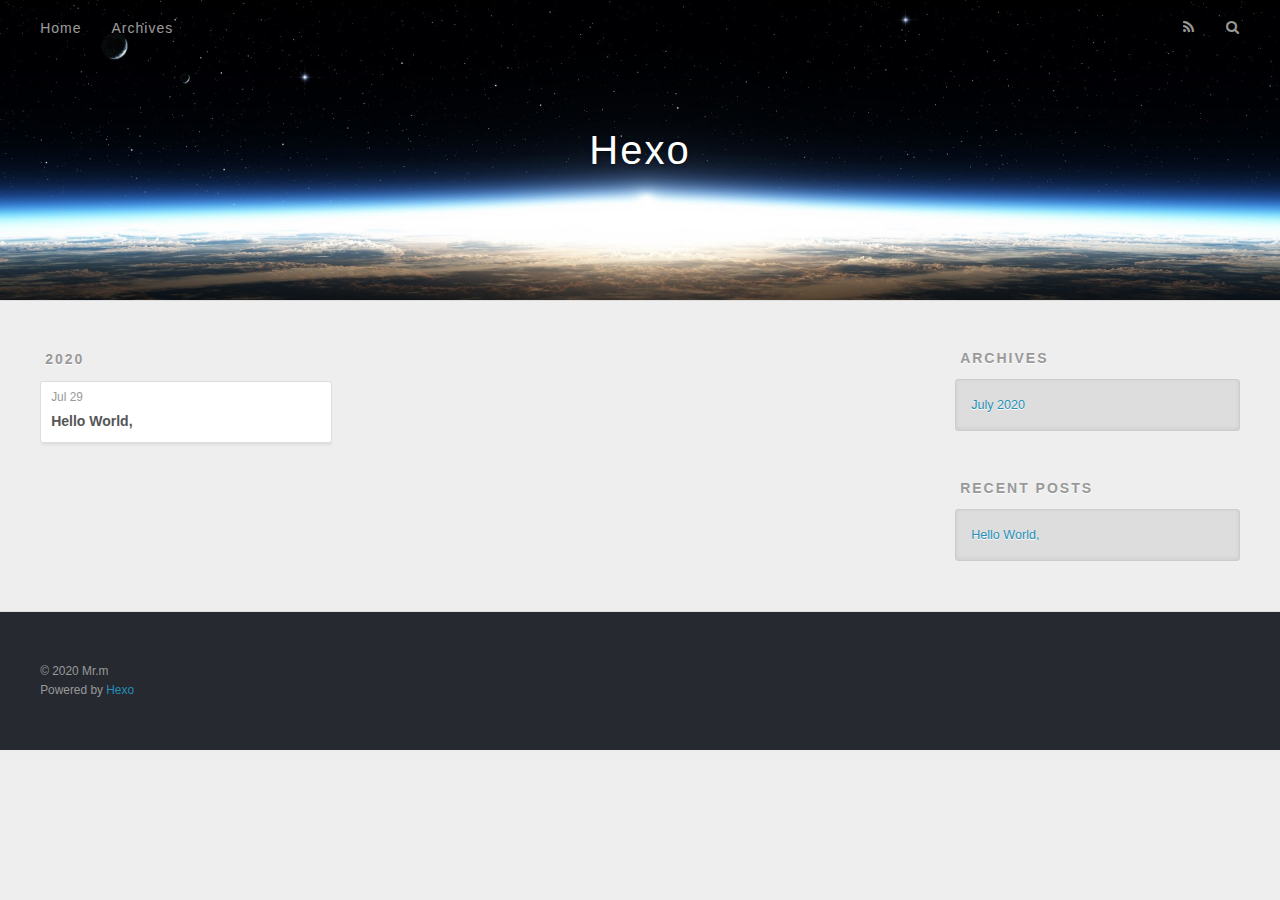
==== archives/index.html @ 8d9352c8 "Site updated: 2020-07-29 03:21:25" ====
<!DOCTYPE html>
<html>
<head>
  <meta charset="utf-8">
  

  
  <title>Archives | Hexo</title>
  <meta name="viewport" content="width=device-width, initial-scale=1, maximum-scale=1">
  <meta property="og:type" content="website">
<meta property="og:title" content="Hexo">
<meta property="og:url" content="http://physic-zz.github.io/archives/index.html">
<meta property="og:site_name" content="Hexo">
<meta property="og:locale" content="en_US">
<meta property="article:author" content="Mr.m">
<meta name="twitter:card" content="summary">
  
    <link rel="alternate" href="/atom.xml" title="Hexo" type="application/atom+xml">
  
  
    <link rel="icon" href="/favicon.png">
  
  
    <link href="//fonts.googleapis.com/css?family=Source+Code+Pro" rel="stylesheet" type="text/css">
  
  
<link rel="stylesheet" href="/css/style.css">

<meta name="generator" content="Hexo 4.2.1"></head>

<body>
  <div id="container">
    <div id="wrap">
      <header id="header">
  <div id="banner"></div>
  <div id="header-outer" class="outer">
    <div id="header-title" class="inner">
      <h1 id="logo-wrap">
        <a href="/" id="logo">Hexo</a>
      </h1>
      
    </div>
    <div id="header-inner" class="inner">
      <nav id="main-nav">
        <a id="main-nav-toggle" class="nav-icon"></a>
        
          <a class="main-nav-link" href="/">Home</a>
        
          <a class="main-nav-link" href="/archives">Archives</a>
        
      </nav>
      <nav id="sub-nav">
        
          <a id="nav-rss-link" class="nav-icon" href="/atom.xml" title="RSS Feed"></a>
        
        <a id="nav-search-btn" class="nav-icon" title="Search"></a>
      </nav>
      <div id="search-form-wrap">
        <form action="//google.com/search" method="get" accept-charset="UTF-8" class="search-form"><input type="search" name="q" class="search-form-input" placeholder="Search"><button type="submit" class="search-form-submit">&#xF002;</button><input type="hidden" name="sitesearch" value="http://physic-zz.github.io"></form>
      </div>
    </div>
  </div>
</header>
      <div class="outer">
        <section id="main">
  
  
    
    
      
      
      <section class="archives-wrap">
        <div class="archive-year-wrap">
          <a href="/archives/2020" class="archive-year">2020</a>
        </div>
        <div class="archives">
    
    <article class="archive-article archive-type-post">
  <div class="archive-article-inner">
    <header class="archive-article-header">
      <a href="/2020/07/29/hello-world/" class="archive-article-date">
  <time datetime="2020-07-28T18:46:45.757Z" itemprop="datePublished">Jul 29</time>
</a>
      
  
    <h1 itemprop="name">
      <a class="archive-article-title" href="/2020/07/29/hello-world/">Hello World,</a>
    </h1>
  

    </header>
  </div>
</article>
  
  
    </div></section>
  


</section>
        
          <aside id="sidebar">
  
    

  
    

  
    
  
    
  <div class="widget-wrap">
    <h3 class="widget-title">Archives</h3>
    <div class="widget">
      <ul class="archive-list"><li class="archive-list-item"><a class="archive-list-link" href="/archives/2020/07/">July 2020</a></li></ul>
    </div>
  </div>


  
    
  <div class="widget-wrap">
    <h3 class="widget-title">Recent Posts</h3>
    <div class="widget">
      <ul>
        
          <li>
            <a href="/2020/07/29/hello-world/">Hello World,</a>
          </li>
        
      </ul>
    </div>
  </div>

  
</aside>
        
      </div>
      <footer id="footer">
  
  <div class="outer">
    <div id="footer-info" class="inner">
      &copy; 2020 Mr.m<br>
      Powered by <a href="http://hexo.io/" target="_blank">Hexo</a>
    </div>
  </div>
</footer>
    </div>
    <nav id="mobile-nav">
  
    <a href="/" class="mobile-nav-link">Home</a>
  
    <a href="/archives" class="mobile-nav-link">Archives</a>
  
</nav>
    

<script src="//ajax.googleapis.com/ajax/libs/jquery/2.0.3/jquery.min.js"></script>


  
<link rel="stylesheet" href="/fancybox/jquery.fancybox.css">

  
<script src="/fancybox/jquery.fancybox.pack.js"></script>




<script src="/js/script.js"></script>




  </div>
</body>
</html>
---- css/style.css ----
body {
  width: 100%;
}
body:before,
body:after {
  content: "";
  display: table;
}
body:after {
  clear: both;
}
html,
body,
div,
span,
applet,
object,
iframe,
h1,
h2,
h3,
h4,
h5,
h6,
p,
blockquote,
pre,
a,
abbr,
acronym,
address,
big,
cite,
code,
del,
dfn,
em,
img,
ins,
kbd,
q,
s,
samp,
small,
strike,
strong,
sub,
sup,
tt,
var,
dl,
dt,
dd,
ol,
ul,
li,
fieldset,
form,
label,
legend,
table,
caption,
tbody,
tfoot,
thead,
tr,
th,
td {
  margin: 0;
  padding: 0;
  border: 0;
  outline: 0;
  font-weight: inherit;
  font-style: inherit;
  font-family: inherit;
  font-size: 100%;
  vertical-align: baseline;
}
body {
  line-height: 1;
  color: #000;
  background: #fff;
}
ol,
ul {
  list-style: none;
}
table {
  border-collapse: separate;
  border-spacing: 0;
  vertical-align: middle;
}
caption,
th,
td {
  text-align: left;
  font-weight: normal;
  vertical-align: middle;
}
a img {
  border: none;
}
input,
button {
  margin: 0;
  padding: 0;
}
input::-moz-focus-inner,
button::-moz-focus-inner {
  border: 0;
  padding: 0;
}
@font-face {
  font-family: FontAwesome;
  font-style: normal;
  font-weight: normal;
  src: url("fonts/fontawesome-webfont.eot?v=#4.0.3");
  src: url("fonts/fontawesome-webfont.eot?#iefix&v=#4.0.3") format("embedded-opentype"), url("fonts/fontawesome-webfont.woff?v=#4.0.3") format("woff"), url("fonts/fontawesome-webfont.ttf?v=#4.0.3") format("truetype"), url("fonts/fontawesome-webfont.svg#fontawesomeregular?v=#4.0.3") format("svg");
}
html,
body,
#container {
  height: 100%;
}
body {
  background: #eee;
  font: 14px -apple-system, BlinkMacSystemFont, "Segoe UI", "Roboto", "Oxygen", "Ubuntu", "Cantarell", "Fira Sans", "Droid Sans", "Helvetica Neue", sans-serif;
  -webkit-text-size-adjust: 100%;
}
.outer {
  max-width: 1220px;
  margin: 0 auto;
  padding: 0 20px;
}
.outer:before,
.outer:after {
  content: "";
  display: table;
}
.outer:after {
  clear: both;
}
.inner {
  display: inline;
  float: left;
  width: 98.33333333333333%;
  margin: 0 0.833333333333333%;
}
.left,
.alignleft {
  float: left;
}
.right,
.alignright {
  float: right;
}
.clear {
  clear: both;
}
#container {
  position: relative;
}
.mobile-nav-on {
  overflow: hidden;
}
#wrap {
  height: 100%;
  width: 100%;
  position: absolute;
  top: 0;
  left: 0;
  -webkit-transition: 0.2s ease-out;
  -moz-transition: 0.2s ease-out;
  -ms-transition: 0.2s ease-out;
  transition: 0.2s ease-out;
  z-index: 1;
  background: #eee;
}
.mobile-nav-on #wrap {
  left: 280px;
}
@media screen and (min-width: 768px) {
  #main {
    display: inline;
    float: left;
    width: 73.33333333333333%;
    margin: 0 0.833333333333333%;
  }
}
.article-date,
.article-category-link,
.archive-year,
.widget-title {
  text-decoration: none;
  text-transform: uppercase;
  letter-spacing: 2px;
  color: #999;
  margin-bottom: 1em;
  margin-left: 5px;
  line-height: 1em;
  text-shadow: 0 1px #fff;
  font-weight: bold;
}
.article-inner,
.archive-article-inner {
  background: #fff;
  -webkit-box-shadow: 1px 2px 3px #ddd;
  box-shadow: 1px 2px 3px #ddd;
  border: 1px solid #ddd;
  border-radius: 3px;
}
.article-entry h1,
.widget h1 {
  font-size: 2em;
}
.article-entry h2,
.widget h2 {
  font-size: 1.5em;
}
.article-entry h3,
.widget h3 {
  font-size: 1.3em;
}
.article-entry h4,
.widget h4 {
  font-size: 1.2em;
}
.article-entry h5,
.widget h5 {
  font-size: 1em;
}
.article-entry h6,
.widget h6 {
  font-size: 1em;
  color: #999;
}
.article-entry hr,
.widget hr {
  border: 1px dashed #ddd;
}
.article-entry strong,
.widget strong {
  font-weight: bold;
}
.article-entry em,
.widget em,
.article-entry cite,
.widget cite {
  font-style: italic;
}
.article-entry sup,
.widget sup,
.article-entry sub,
.widget sub {
  font-size: 0.75em;
  line-height: 0;
  position: relative;
  vertical-align: baseline;
}
.article-entry sup,
.widget sup {
  top: -0.5em;
}
.article-entry sub,
.widget sub {
  bottom: -0.2em;
}
.article-entry small,
.widget small {
  font-size: 0.85em;
}
.article-entry acronym,
.widget acronym,
.article-entry abbr,
.widget abbr {
  border-bottom: 1px dotted;
}
.article-entry ul,
.widget ul,
.article-entry ol,
.widget ol,
.article-entry dl,
.widget dl {
  margin: 0 20px;
  line-height: 1.6em;
}
.article-entry ul ul,
.widget ul ul,
.article-entry ol ul,
.widget ol ul,
.article-entry ul ol,
.widget ul ol,
.article-entry ol ol,
.widget ol ol {
  margin-top: 0;
  margin-bottom: 0;
}
.article-entry ul,
.widget ul {
  list-style: disc;
}
.article-entry ol,
.widget ol {
  list-style: decimal;
}
.article-entry dt,
.widget dt {
  font-weight: bold;
}
#header {
  height: 300px;
  position: relative;
  border-bottom: 1px solid #ddd;
}
#header:before,
#header:after {
  content: "";
  position: absolute;
  left: 0;
  right: 0;
  height: 40px;
}
#header:before {
  top: 0;
  background: -webkit-linear-gradient(rgba(0,0,0,0.2), transparent);
  background: -moz-linear-gradient(rgba(0,0,0,0.2), transparent);
  background: -ms-linear-gradient(rgba(0,0,0,0.2), transparent);
  background: linear-gradient(rgba(0,0,0,0.2), transparent);
}
#header:after {
  bottom: 0;
  background: -webkit-linear-gradient(transparent, rgba(0,0,0,0.2));
  background: -moz-linear-gradient(transparent, rgba(0,0,0,0.2));
  background: -ms-linear-gradient(transparent, rgba(0,0,0,0.2));
  background: linear-gradient(transparent, rgba(0,0,0,0.2));
}
#header-outer {
  height: 100%;
  position: relative;
}
#header-inner {
  position: relative;
  overflow: hidden;
}
#banner {
  position: absolute;
  top: 0;
  left: 0;
  width: 100%;
  height: 100%;
  background: url("images/banner.jpg") center #000;
  -webkit-background-size: cover;
  -moz-background-size: cover;
  background-size: cover;
  z-index: -1;
}
#header-title {
  text-align: center;
  height: 40px;
  position: absolute;
  top: 50%;
  left: 0;
  margin-top: -20px;
}
#logo,
#subtitle {
  text-decoration: none;
  color: #fff;
  font-weight: 300;
  text-shadow: 0 1px 4px rgba(0,0,0,0.3);
}
#logo {
  font-size: 40px;
  line-height: 40px;
  letter-spacing: 2px;
}
#subtitle {
  font-size: 16px;
  line-height: 16px;
  letter-spacing: 1px;
}
#subtitle-wrap {
  margin-top: 16px;
}
#main-nav {
  float: left;
  margin-left: -15px;
}
.nav-icon,
.main-nav-link {
  float: left;
  color: #fff;
  opacity: 0.6;
  text-decoration: none;
  text-shadow: 0 1px rgba(0,0,0,0.2);
  -webkit-transition: opacity 0.2s;
  -moz-transition: opacity 0.2s;
  -ms-transition: opacity 0.2s;
  transition: opacity 0.2s;
  display: block;
  padding: 20px 15px;
}
.nav-icon:hover,
.main-nav-link:hover {
  opacity: 1;
}
.nav-icon {
  font-family: FontAwesome;
  text-align: center;
  font-size: 14px;
  width: 14px;
  height: 14px;
  padding: 20px 15px;
  position: relative;
  cursor: pointer;
}
.main-nav-link {
  font-weight: 300;
  letter-spacing: 1px;
}
@media screen and (max-width: 479px) {
  .main-nav-link {
    display: none;
  }
}
#main-nav-toggle {
  display: none;
}
#main-nav-toggle:before {
  content: "\f0c9";
}
@media screen and (max-width: 479px) {
  #main-nav-toggle {
    display: block;
  }
}
#sub-nav {
  float: right;
  margin-right: -15px;
}
#nav-rss-link:before {
  content: "\f09e";
}
#nav-search-btn:before {
  content: "\f002";
}
#search-form-wrap {
  position: absolute;
  top: 15px;
  width: 150px;
  height: 30px;
  right: -150px;
  opacity: 0;
  -webkit-transition: 0.2s ease-out;
  -moz-transition: 0.2s ease-out;
  -ms-transition: 0.2s ease-out;
  transition: 0.2s ease-out;
}
#search-form-wrap.on {
  opacity: 1;
  right: 0;
}
@media screen and (max-width: 479px) {
  #search-form-wrap {
    width: 100%;
    right: -100%;
  }
}
.search-form {
  position: absolute;
  top: 0;
  left: 0;
  right: 0;
  background: #fff;
  padding: 5px 15px;
  border-radius: 15px;
  -webkit-box-shadow: 0 0 10px rgba(0,0,0,0.3);
  box-shadow: 0 0 10px rgba(0,0,0,0.3);
}
.search-form-input {
  border: none;
  background: none;
  color: #555;
  width: 100%;
  font: 13px -apple-system, BlinkMacSystemFont, "Segoe UI", "Roboto", "Oxygen", "Ubuntu", "Cantarell", "Fira Sans", "Droid Sans", "Helvetica Neue", sans-serif;
  outline: none;
}
.search-form-input::-webkit-search-results-decoration,
.search-form-input::-webkit-search-cancel-button {
  -webkit-appearance: none;
}
.search-form-submit {
  position: absolute;
  top: 50%;
  right: 10px;
  margin-top: -7px;
  font: 13px FontAwesome;
  border: none;
  background: none;
  color: #bbb;
  cursor: pointer;
}
.search-form-submit:hover,
.search-form-submit:focus {
  color: #777;
}
.article {
  margin: 50px 0;
}
.article-inner {
  overflow: hidden;
}
.article-meta:before,
.article-meta:after {
  content: "";
  display: table;
}
.article-meta:after {
  clear: both;
}
.article-date {
  float: left;
}
.article-category {
  float: left;
  line-height: 1em;
  color: #ccc;
  text-shadow: 0 1px #fff;
  margin-left: 8px;
}
.article-category:before {
  content: "\2022";
}
.article-category-link {
  margin: 0 12px 1em;
}
.article-header {
  padding: 20px 20px 0;
}
.article-title {
  text-decoration: none;
  font-size: 2em;
  font-weight: bold;
  color: #555;
  line-height: 1.1em;
  -webkit-transition: color 0.2s;
  -moz-transition: color 0.2s;
  -ms-transition: color 0.2s;
  transition: color 0.2s;
}
a.article-title:hover {
  color: #258fb8;
}
.article-entry {
  color: #555;
  padding: 0 20px;
}
.article-entry:before,
.article-entry:after {
  content: "";
  display: table;
}
.article-entry:after {
  clear: both;
}
.article-entry p,
.article-entry table {
  line-height: 1.6em;
  margin: 1.6em 0;
}
.article-entry h1,
.article-entry h2,
.article-entry h3,
.article-entry h4,
.article-entry h5,
.article-entry h6 {
  font-weight: bold;
}
.article-entry h1,
.article-entry h2,
.article-entry h3,
.article-entry h4,
.article-entry h5,
.article-entry h6 {
  line-height: 1.1em;
  margin: 1.1em 0;
}
.article-entry a {
  color: #258fb8;
  text-decoration: none;
}
.article-entry a:hover {
  text-decoration: underline;
}
.article-entry ul,
.article-entry ol,
.article-entry dl {
  margin-top: 1.6em;
  margin-bottom: 1.6em;
}
.article-entry img,
.article-entry video {
  max-width: 100%;
  height: auto;
  display: block;
  margin: auto;
}
.article-entry iframe {
  border: none;
}
.article-entry table {
  width: 100%;
  border-collapse: collapse;
  border-spacing: 0;
}
.article-entry th {
  font-weight: bold;
  border-bottom: 3px solid #ddd;
  padding-bottom: 0.5em;
}
.article-entry td {
  border-bottom: 1px solid #ddd;
  padding: 10px 0;
}
.article-entry blockquote {
  font-family: Georgia, "Times New Roman", serif;
  font-size: 1.4em;
  margin: 1.6em 20px;
  text-align: center;
}
.article-entry blockquote footer {
  font-size: 14px;
  margin: 1.6em 0;
  font-family: -apple-system, BlinkMacSystemFont, "Segoe UI", "Roboto", "Oxygen", "Ubuntu", "Cantarell", "Fira Sans", "Droid Sans", "Helvetica Neue", sans-serif;
}
.article-entry blockquote footer cite:before {
  content: "—";
  padding: 0 0.5em;
}
.article-entry .pullquote {
  text-align: left;
  width: 45%;
  margin: 0;
}
.article-entry .pullquote.left {
  margin-left: 0.5em;
  margin-right: 1em;
}
.article-entry .pullquote.right {
  margin-right: 0.5em;
  margin-left: 1em;
}
.article-entry .caption {
  color: #999;
  display: block;
  font-size: 0.9em;
  margin-top: 0.5em;
  position: relative;
  text-align: center;
}
.article-entry .video-container {
  position: relative;
  padding-top: 56.25%;
  height: 0;
  overflow: hidden;
}
.article-entry .video-container iframe,
.article-entry .video-container object,
.article-entry .video-container embed {
  position: absolute;
  top: 0;
  left: 0;
  width: 100%;
  height: 100%;
  margin-top: 0;
}
.article-more-link a {
  display: inline-block;
  line-height: 1em;
  padding: 6px 15px;
  border-radius: 15px;
  background: #eee;
  color: #999;
  text-shadow: 0 1px #fff;
  text-decoration: none;
}
.article-more-link a:hover {
  background: #258fb8;
  color: #fff;
  text-decoration: none;
  text-shadow: 0 1px #1e7293;
}
.article-footer {
  font-size: 0.85em;
  line-height: 1.6em;
  border-top: 1px solid #ddd;
  padding-top: 1.6em;
  margin: 0 20px 20px;
}
.article-footer:before,
.article-footer:after {
  content: "";
  display: table;
}
.article-footer:after {
  clear: both;
}
.article-footer a {
  color: #999;
  text-decoration: none;
}
.article-footer a:hover {
  color: #555;
}
.article-tag-list-item {
  float: left;
  margin-right: 10px;
}
.article-tag-list-link:before {
  content: "#";
}
.article-comment-link {
  float: right;
}
.article-comment-link:before {
  content: "\f075";
  font-family: FontAwesome;
  padding-right: 8px;
}
.article-share-link {
  cursor: pointer;
  float: right;
  margin-left: 20px;
}
.article-share-link:before {
  content: "\f064";
  font-family: FontAwesome;
  padding-right: 6px;
}
#article-nav {
  position: relative;
}
#article-nav:before,
#article-nav:after {
  content: "";
  display: table;
}
#article-nav:after {
  clear: both;
}
@media screen and (min-width: 768px) {
  #article-nav {
    margin: 50px 0;
  }
  #article-nav:before {
    width: 8px;
    height: 8px;
    position: absolute;
    top: 50%;
    left: 50%;
    margin-top: -4px;
    margin-left: -4px;
    content: "";
    border-radius: 50%;
    background: #ddd;
    -webkit-box-shadow: 0 1px 2px #fff;
    box-shadow: 0 1px 2px #fff;
  }
}
.article-nav-link-wrap {
  text-decoration: none;
  text-shadow: 0 1px #fff;
  color: #999;
  -webkit-box-sizing: border-box;
  -moz-box-sizing: border-box;
  box-sizing: border-box;
  margin-top: 50px;
  text-align: center;
  display: block;
}
.article-nav-link-wrap:hover {
  color: #555;
}
@media screen and (min-width: 768px) {
  .article-nav-link-wrap {
    width: 50%;
    margin-top: 0;
  }
}
@media screen and (min-width: 768px) {
  #article-nav-newer {
    float: left;
    text-align: right;
    padding-right: 20px;
  }
}
@media screen and (min-width: 768px) {
  #article-nav-older {
    float: right;
    text-align: left;
    padding-left: 20px;
  }
}
.article-nav-caption {
  text-transform: uppercase;
  letter-spacing: 2px;
  color: #ddd;
  line-height: 1em;
  font-weight: bold;
}
#article-nav-newer .article-nav-caption {
  margin-right: -2px;
}
.article-nav-title {
  font-size: 0.85em;
  line-height: 1.6em;
  margin-top: 0.5em;
}
.article-share-box {
  position: absolute;
  display: none;
  background: #fff;
  -webkit-box-shadow: 1px 2px 10px rgba(0,0,0,0.2);
  box-shadow: 1px 2px 10px rgba(0,0,0,0.2);
  border-radius: 3px;
  margin-left: -145px;
  overflow: hidden;
  z-index: 1;
}
.article-share-box.on {
  display: block;
}
.article-share-input {
  width: 100%;
  background: none;
  -webkit-box-sizing: border-box;
  -moz-box-sizing: border-box;
  box-sizing: border-box;
  font: 14px -apple-system, BlinkMacSystemFont, "Segoe UI", "Roboto", "Oxygen", "Ubuntu", "Cantarell", "Fira Sans", "Droid Sans", "Helvetica Neue", sans-serif;
  padding: 0 15px;
  color: #555;
  outline: none;
  border: 1px solid #ddd;
  border-radius: 3px 3px 0 0;
  height: 36px;
  line-height: 36px;
}
.article-share-links {
  background: #eee;
}
.article-share-links:before,
.article-share-links:after {
  content: "";
  display: table;
}
.article-share-links:after {
  clear: both;
}
.article-share-twitter,
.article-share-facebook,
.article-share-pinterest,
.article-share-google {
  width: 50px;
  height: 36px;
  display: block;
  float: left;
  position: relative;
  color: #999;
  text-shadow: 0 1px #fff;
}
.article-share-twitter:before,
.article-share-facebook:before,
.article-share-pinterest:before,
.article-share-google:before {
  font-size: 20px;
  font-family: FontAwesome;
  width: 20px;
  height: 20px;
  position: absolute;
  top: 50%;
  left: 50%;
  margin-top: -10px;
  margin-left: -10px;
  text-align: center;
}
.article-share-twitter:hover,
.article-share-facebook:hover,
.article-share-pinterest:hover,
.article-share-google:hover {
  color: #fff;
}
.article-share-twitter:before {
  content: "\f099";
}
.article-share-twitter:hover {
  background: #00aced;
  text-shadow: 0 1px #008abe;
}
.article-share-facebook:before {
  content: "\f09a";
}
.article-share-facebook:hover {
  background: #3b5998;
  text-shadow: 0 1px #2f477a;
}
.article-share-pinterest:before {
  content: "\f0d2";
}
.article-share-pinterest:hover {
  background: #cb2027;
  text-shadow: 0 1px #a21a1f;
}
.article-share-google:before {
  content: "\f0d5";
}
.article-share-google:hover {
  background: #dd4b39;
  text-shadow: 0 1px #be3221;
}
.article-gallery {
  background: #000;
  position: relative;
}
.article-gallery-photos {
  position: relative;
  overflow: hidden;
}
.article-gallery-img {
  display: none;
  max-width: 100%;
}
.article-gallery-img:first-child {
  display: block;
}
.article-gallery-img.loaded {
  position: absolute;
  display: block;
}
.article-gallery-img img {
  display: block;
  max-width: 100%;
  margin: 0 auto;
}
#comments {
  background: #fff;
  -webkit-box-shadow: 1px 2px 3px #ddd;
  box-shadow: 1px 2px 3px #ddd;
  padding: 20px;
  border: 1px solid #ddd;
  border-radius: 3px;
  margin: 50px 0;
}
#comments a {
  color: #258fb8;
}
.archives-wrap {
  margin: 50px 0;
}
.archives:before,
.archives:after {
  content: "";
  display: table;
}
.archives:after {
  clear: both;
}
.archive-year-wrap {
  margin-bottom: 1em;
}
.archives {
  -webkit-column-gap: 10px;
  -moz-column-gap: 10px;
  column-gap: 10px;
}
@media screen and (min-width: 480px) and (max-width: 767px) {
  .archives {
    -webkit-column-count: 2;
    -moz-column-count: 2;
    column-count: 2;
  }
}
@media screen and (min-width: 768px) {
  .archives {
    -webkit-column-count: 3;
    -moz-column-count: 3;
    column-count: 3;
  }
}
.archive-article {
  -webkit-column-break-inside: avoid;
  page-break-inside: avoid;
  overflow: hidden;
  break-inside: avoid-column;
}
.archive-article-inner {
  padding: 10px;
  margin-bottom: 15px;
}
.archive-article-title {
  text-decoration: none;
  font-weight: bold;
  color: #555;
  -webkit-transition: color 0.2s;
  -moz-transition: color 0.2s;
  -ms-transition: color 0.2s;
  transition: color 0.2s;
  line-height: 1.6em;
}
.archive-article-title:hover {
  color: #258fb8;
}
.archive-article-footer {
  margin-top: 1em;
}
.archive-article-date {
  color: #999;
  text-decoration: none;
  font-size: 0.85em;
  line-height: 1em;
  margin-bottom: 0.5em;
  display: block;
}
#page-nav {
  margin: 50px auto;
  background: #fff;
  -webkit-box-shadow: 1px 2px 3px #ddd;
  box-shadow: 1px 2px 3px #ddd;
  border: 1px solid #ddd;
  border-radius: 3px;
  text-align: center;
  color: #999;
  overflow: hidden;
}
#page-nav:before,
#page-nav:after {
  content: "";
  display: table;
}
#page-nav:after {
  clear: both;
}
#page-nav a,
#page-nav span {
  padding: 10px 20px;
  line-height: 1;
  height: 2ex;
}
#page-nav a {
  color: #999;
  text-decoration: none;
}
#page-nav a:hover {
  background: #999;
  color: #fff;
}
#page-nav .prev {
  float: left;
}
#page-nav .next {
  float: right;
}
#page-nav .page-number {
  display: inline-block;
}
@media screen and (max-width: 479px) {
  #page-nav .page-number {
    display: none;
  }
}
#page-nav .current {
  color: #555;
  font-weight: bold;
}
#page-nav .space {
  color: #ddd;
}
#footer {
  background: #262a30;
  padding: 50px 0;
  border-top: 1px solid #ddd;
  color: #999;
}
#footer a {
  color: #258fb8;
  text-decoration: none;
}
#footer a:hover {
  text-decoration: underline;
}
#footer-info {
  line-height: 1.6em;
  font-size: 0.85em;
}
.article-entry pre,
.article-entry .highlight {
  background: #2d2d2d;
  margin: 0 -20px;
  padding: 15px 20px;
  border-style: solid;
  border-color: #ddd;
  border-width: 1px 0;
  overflow: auto;
  color: #ccc;
  line-height: 22.400000000000002px;
}
.article-entry .highlight .gutter pre,
.article-entry .gist .gist-file .gist-data .line-numbers {
  color: #666;
  font-size: 0.85em;
}
.article-entry pre,
.article-entry code {
  font-family: "Source Code Pro", Consolas, Monaco, Menlo, Consolas, monospace;
}
.article-entry code {
  background: #eee;
  text-shadow: 0 1px #fff;
  padding: 0 0.3em;
}
.article-entry pre code {
  background: none;
  text-shadow: none;
  padding: 0;
}
.article-entry .highlight pre {
  border: none;
  margin: 0;
  padding: 0;
}
.article-entry .highlight table {
  margin: 0;
  width: auto;
}
.article-entry .highlight td {
  border: none;
  padding: 0;
}
.article-entry .highlight figcaption {
  font-size: 0.85em;
  color: #999;
  line-height: 1em;
  margin-bottom: 1em;
}
.article-entry .highlight figcaption:before,
.article-entry .highlight figcaption:after {
  content: "";
  display: table;
}
.article-entry .highlight figcaption:after {
  clear: both;
}
.article-entry .highlight figcaption a {
  float: right;
}
.article-entry .highlight .gutter pre {
  text-align: right;
  padding-right: 20px;
}
.article-entry .highlight .line {
  height: 22.400000000000002px;
}
.article-entry .highlight .line.marked {
  background: #515151;
}
.article-entry .gist {
  margin: 0 -20px;
  border-style: solid;
  border-color: #ddd;
  border-width: 1px 0;
  background: #2d2d2d;
  padding: 15px 20px 15px 0;
}
.article-entry .gist .gist-file {
  border: none;
  font-family: "Source Code Pro", Consolas, Monaco, Menlo, Consolas, monospace;
  margin: 0;
}
.article-entry .gist .gist-file .gist-data {
  background: none;
  border: none;
}
.article-entry .gist .gist-file .gist-data .line-numbers {
  background: none;
  border: none;
  padding: 0 20px 0 0;
}
.article-entry .gist .gist-file .gist-data .line-data {
  padding: 0 !important;
}
.article-entry .gist .gist-file .highlight {
  margin: 0;
  padding: 0;
  border: none;
}
.article-entry .gist .gist-file .gist-meta {
  background: #2d2d2d;
  color: #999;
  font: 0.85em -apple-system, BlinkMacSystemFont, "Segoe UI", "Roboto", "Oxygen", "Ubuntu", "Cantarell", "Fira Sans", "Droid Sans", "Helvetica Neue", sans-serif;
  text-shadow: 0 0;
  padding: 0;
  margin-top: 1em;
  margin-left: 20px;
}
.article-entry .gist .gist-file .gist-meta a {
  color: #258fb8;
  font-weight: normal;
}
.article-entry .gist .gist-file .gist-meta a:hover {
  text-decoration: underline;
}
pre .comment,
pre .title {
  color: #999;
}
pre .variable,
pre .attribute,
pre .tag,
pre .regexp,
pre .ruby .constant,
pre .xml .tag .title,
pre .xml .pi,
pre .xml .doctype,
pre .html .doctype,
pre .css .id,
pre .css .class,
pre .css .pseudo {
  color: #f2777a;
}
pre .number,
pre .preprocessor,
pre .built_in,
pre .literal,
pre .params,
pre .constant {
  color: #f99157;
}
pre .class,
pre .ruby .class .title,
pre .css .rules .attribute {
  color: #9c9;
}
pre .string,
pre .value,
pre .inheritance,
pre .header,
pre .ruby .symbol,
pre .xml .cdata {
  color: #9c9;
}
pre .css .hexcolor {
  color: #6cc;
}
pre .function,
pre .python .decorator,
pre .python .title,
pre .ruby .function .title,
pre .ruby .title .keyword,
pre .perl .sub,
pre .javascript .title,
pre .coffeescript .title {
  color: #69c;
}
pre .keyword,
pre .javascript .function {
  color: #c9c;
}
@media screen and (max-width: 479px) {
  #mobile-nav {
    position: absolute;
    top: 0;
    left: 0;
    width: 280px;
    height: 100%;
    background: #191919;
    border-right: 1px solid #fff;
  }
}
@media screen and (max-width: 479px) {
  .mobile-nav-link {
    display: block;
    color: #999;
    text-decoration: none;
    padding: 15px 20px;
    font-weight: bold;
  }
  .mobile-nav-link:hover {
    color: #fff;
  }
}
@media screen and (min-width: 768px) {
  #sidebar {
    display: inline;
    float: left;
    width: 23.333333333333332%;
    margin: 0 0.833333333333333%;
  }
}
.widget-wrap {
  margin: 50px 0;
}
.widget {
  color: #777;
  text-shadow: 0 1px #fff;
  background: #ddd;
  -webkit-box-shadow: 0 -1px 4px #ccc inset;
  box-shadow: 0 -1px 4px #ccc inset;
  border: 1px solid #ccc;
  padding: 15px;
  border-radius: 3px;
}
.widget a {
  color: #258fb8;
  text-decoration: none;
}
.widget a:hover {
  text-decoration: underline;
}
.widget ul ul,
.widget ol ul,
.widget dl ul,
.widget ul ol,
.widget ol ol,
.widget dl ol,
.widget ul dl,
.widget ol dl,
.widget dl dl {
  margin-left: 15px;
  list-style: disc;
}
.widget {
  line-height: 1.6em;
  word-wrap: break-word;
  font-size: 0.9em;
}
.widget ul,
.widget ol {
  list-style: none;
  margin: 0;
}
.widget ul ul,
.widget ol ul,
.widget ul ol,
.widget ol ol {
  margin: 0 20px;
}
.widget ul ul,
.widget ol ul {
  list-style: disc;
}
.widget ul ol,
.widget ol ol {
  list-style: decimal;
}
.category-list-count,
.tag-list-count,
.archive-list-count {
  padding-left: 5px;
  color: #999;
  font-size: 0.85em;
}
.category-list-count:before,
.tag-list-count:before,
.archive-list-count:before {
  content: "(";
}
.category-list-count:after,
.tag-list-count:after,
.archive-list-count:after {
  content: ")";
}
.tagcloud a {
  margin-right: 5px;
  display: inline-block;
}
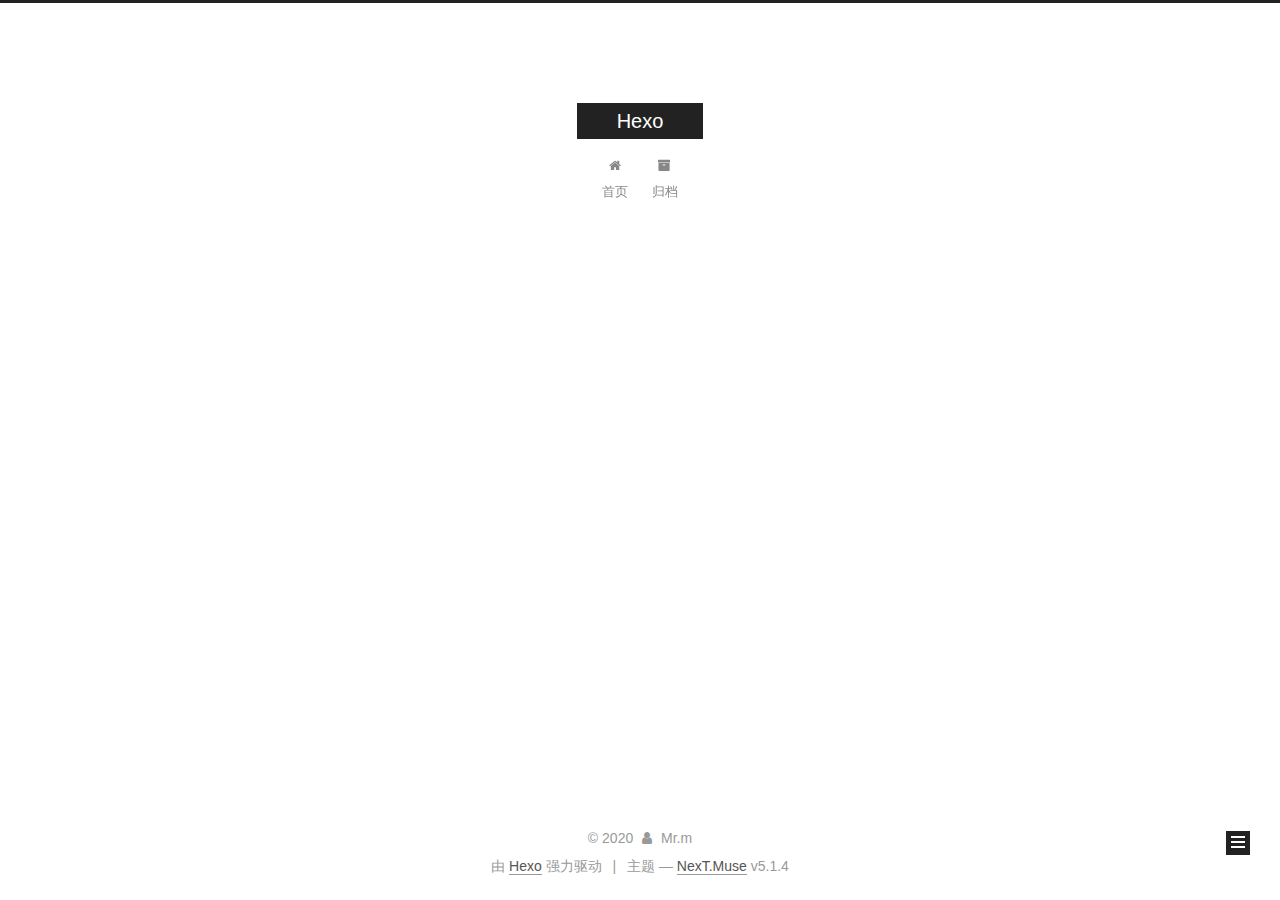
==== commit 82b41a4e: "Site updated: 2020-07-29 04:19:54" ====
--- a/archives/index.html
+++ b/archives/index.html
@@ -1,178 +1,550 @@
 <!DOCTYPE html>
-<html>
+
+
+
+  
+
+
+<html class="theme-next muse use-motion" lang="zh-Hans">
 <head>
-  <meta charset="utf-8">
-  
-
-  
-  <title>Archives | Hexo</title>
-  <meta name="viewport" content="width=device-width, initial-scale=1, maximum-scale=1">
-  <meta property="og:type" content="website">
+  <meta charset="UTF-8"/>
+<meta http-equiv="X-UA-Compatible" content="IE=edge" />
+<meta name="viewport" content="width=device-width, initial-scale=1, maximum-scale=1"/>
+<meta name="theme-color" content="#222">
+
+
+
+
+
+
+
+
+
+<meta http-equiv="Cache-Control" content="no-transform" />
+<meta http-equiv="Cache-Control" content="no-siteapp" />
+
+
+
+
+
+
+
+
+
+
+
+
+
+
+
+
+  
+  
+  <link href="/lib/fancybox/source/jquery.fancybox.css?v=2.1.5" rel="stylesheet" type="text/css" />
+
+
+
+
+
+
+
+<link href="/lib/font-awesome/css/font-awesome.min.css?v=4.6.2" rel="stylesheet" type="text/css" />
+
+<link href="/css/main.css?v=5.1.4" rel="stylesheet" type="text/css" />
+
+
+  <link rel="apple-touch-icon" sizes="180x180" href="/images/apple-touch-icon-next.png?v=5.1.4">
+
+
+  <link rel="icon" type="image/png" sizes="32x32" href="/images/favicon-32x32-next.png?v=5.1.4">
+
+
+  <link rel="icon" type="image/png" sizes="16x16" href="/images/favicon-16x16-next.png?v=5.1.4">
+
+
+  <link rel="mask-icon" href="/images/logo.svg?v=5.1.4" color="#222">
+
+
+
+
+
+  <meta name="keywords" content="Hexo, NexT" />
+
+
+
+
+
+
+
+
+
+
+<meta property="og:type" content="website">
 <meta property="og:title" content="Hexo">
 <meta property="og:url" content="http://physic-zz.github.io/archives/index.html">
 <meta property="og:site_name" content="Hexo">
-<meta property="og:locale" content="en_US">
 <meta property="article:author" content="Mr.m">
 <meta name="twitter:card" content="summary">
-  
-    <link rel="alternate" href="/atom.xml" title="Hexo" type="application/atom+xml">
-  
-  
-    <link rel="icon" href="/favicon.png">
-  
-  
-    <link href="//fonts.googleapis.com/css?family=Source+Code+Pro" rel="stylesheet" type="text/css">
-  
-  
-<link rel="stylesheet" href="/css/style.css">
+
+
+
+<script type="text/javascript" id="hexo.configurations">
+  var NexT = window.NexT || {};
+  var CONFIG = {
+    root: '/',
+    scheme: 'Muse',
+    version: '5.1.4',
+    sidebar: {"position":"left","display":"post","offset":12,"b2t":false,"scrollpercent":false,"onmobile":false},
+    fancybox: true,
+    tabs: true,
+    motion: {"enable":true,"async":false,"transition":{"post_block":"fadeIn","post_header":"slideDownIn","post_body":"slideDownIn","coll_header":"slideLeftIn","sidebar":"slideUpIn"}},
+    duoshuo: {
+      userId: '0',
+      author: '博主'
+    },
+    algolia: {
+      applicationID: '',
+      apiKey: '',
+      indexName: '',
+      hits: {"per_page":10},
+      labels: {"input_placeholder":"Search for Posts","hits_empty":"We didn't find any results for the search: ${query}","hits_stats":"${hits} results found in ${time} ms"}
+    }
+  };
+</script>
+
+
+
+  <link rel="canonical" href="http://physic-zz.github.io/archives/"/>
+
+
+
+
+
+  <title>归档 | Hexo</title>
+  
+
+
+
+
+
+
+
 
 <meta name="generator" content="Hexo 4.2.1"></head>
 
-<body>
-  <div id="container">
-    <div id="wrap">
-      <header id="header">
-  <div id="banner"></div>
-  <div id="header-outer" class="outer">
-    <div id="header-title" class="inner">
-      <h1 id="logo-wrap">
-        <a href="/" id="logo">Hexo</a>
-      </h1>
-      
+<body itemscope itemtype="http://schema.org/WebPage" lang="zh-Hans">
+
+  
+  
+    
+  
+
+  <div class="container sidebar-position-left page-archive">
+    <div class="headband"></div>
+
+    <header id="header" class="header" itemscope itemtype="http://schema.org/WPHeader">
+      <div class="header-inner"><div class="site-brand-wrapper">
+  <div class="site-meta ">
+    
+
+    <div class="custom-logo-site-title">
+      <a href="/"  class="brand" rel="start">
+        <span class="logo-line-before"><i></i></span>
+        <span class="site-title">Hexo</span>
+        <span class="logo-line-after"><i></i></span>
+      </a>
     </div>
-    <div id="header-inner" class="inner">
-      <nav id="main-nav">
-        <a id="main-nav-toggle" class="nav-icon"></a>
-        
-          <a class="main-nav-link" href="/">Home</a>
-        
-          <a class="main-nav-link" href="/archives">Archives</a>
-        
-      </nav>
-      <nav id="sub-nav">
-        
-          <a id="nav-rss-link" class="nav-icon" href="/atom.xml" title="RSS Feed"></a>
-        
-        <a id="nav-search-btn" class="nav-icon" title="Search"></a>
-      </nav>
-      <div id="search-form-wrap">
-        <form action="//google.com/search" method="get" accept-charset="UTF-8" class="search-form"><input type="search" name="q" class="search-form-input" placeholder="Search"><button type="submit" class="search-form-submit">&#xF002;</button><input type="hidden" name="sitesearch" value="http://physic-zz.github.io"></form>
+      
+        <p class="site-subtitle"></p>
+      
+  </div>
+
+  <div class="site-nav-toggle">
+    <button>
+      <span class="btn-bar"></span>
+      <span class="btn-bar"></span>
+      <span class="btn-bar"></span>
+    </button>
+  </div>
+</div>
+
+<nav class="site-nav">
+  
+
+  
+    <ul id="menu" class="menu">
+      
+        
+        <li class="menu-item menu-item-home">
+          <a href="/%20" rel="section">
+            
+              <i class="menu-item-icon fa fa-fw fa-home"></i> <br />
+            
+            首页
+          </a>
+        </li>
+      
+        
+        <li class="menu-item menu-item-archives">
+          <a href="/archives/%20" rel="section">
+            
+              <i class="menu-item-icon fa fa-fw fa-archive"></i> <br />
+            
+            归档
+          </a>
+        </li>
+      
+
+      
+    </ul>
+  
+
+  
+</nav>
+
+
+
+ </div>
+    </header>
+
+    <main id="main" class="main">
+      <div class="main-inner">
+        <div class="content-wrap">
+          <div id="content" class="content">
+            
+
+  
+  
+  
+  <div class="post-block archive">
+    <div id="posts" class="posts-collapse">
+      <span class="archive-move-on"></span>
+
+      <span class="archive-page-counter">
+        
+        
+        
+          
+        
+        嗯..! 目前共计 1 篇日志。 继续努力。
+      </span>
+
+      
+
+        
+        
+        
+
+        
+          
+          <div class="collection-title">
+            <h1 class="archive-year" id="archive-year-2020">2020</h1>
+          </div>
+        
+        
+
+        
+
+  <article class="post post-type-normal" itemscope itemtype="http://schema.org/Article">
+    <header class="post-header">
+
+      <h2 class="post-title">
+        
+            <a class="post-title-link" href="/2020/07/29/hello-world/" itemprop="url">
+              
+                <span itemprop="name">Hello World,</span>
+              
+            </a>
+        
+      </h2>
+
+      <div class="post-meta">
+        <time class="post-time" itemprop="dateCreated"
+              datetime="2020-07-29T02:46:45+08:00"
+              content="2020-07-29" >
+          07-29
+        </time>
       </div>
+
+    </header>
+  </article>
+
+
+
+      
+
     </div>
   </div>
-</header>
-      <div class="outer">
-        <section id="main">
-  
-  
-    
-    
-      
-      
-      <section class="archives-wrap">
-        <div class="archive-year-wrap">
-          <a href="/archives/2020" class="archive-year">2020</a>
+  
+  
+  
+
+  
+
+
+
+          </div>
+          
+
+
+          
+
         </div>
-        <div class="archives">
-    
-    <article class="archive-article archive-type-post">
-  <div class="archive-article-inner">
-    <header class="archive-article-header">
-      <a href="/2020/07/29/hello-world/" class="archive-article-date">
-  <time datetime="2020-07-28T18:46:45.757Z" itemprop="datePublished">Jul 29</time>
-</a>
-      
-  
-    <h1 itemprop="name">
-      <a class="archive-article-title" href="/2020/07/29/hello-world/">Hello World,</a>
-    </h1>
-  
-
-    </header>
-  </div>
-</article>
-  
-  
-    </div></section>
-  
-
-
-</section>
-        
-          <aside id="sidebar">
-  
-    
-
-  
-    
-
-  
-    
-  
-    
-  <div class="widget-wrap">
-    <h3 class="widget-title">Archives</h3>
-    <div class="widget">
-      <ul class="archive-list"><li class="archive-list-item"><a class="archive-list-link" href="/archives/2020/07/">July 2020</a></li></ul>
+        
+          
+  
+  <div class="sidebar-toggle">
+    <div class="sidebar-toggle-line-wrap">
+      <span class="sidebar-toggle-line sidebar-toggle-line-first"></span>
+      <span class="sidebar-toggle-line sidebar-toggle-line-middle"></span>
+      <span class="sidebar-toggle-line sidebar-toggle-line-last"></span>
     </div>
   </div>
 
-
-  
+  <aside id="sidebar" class="sidebar">
     
-  <div class="widget-wrap">
-    <h3 class="widget-title">Recent Posts</h3>
-    <div class="widget">
-      <ul>
-        
-          <li>
-            <a href="/2020/07/29/hello-world/">Hello World,</a>
-          </li>
-        
-      </ul>
+    <div class="sidebar-inner">
+
+      
+
+      
+
+      <section class="site-overview-wrap sidebar-panel sidebar-panel-active">
+        <div class="site-overview">
+          <div class="site-author motion-element" itemprop="author" itemscope itemtype="http://schema.org/Person">
+            
+              <p class="site-author-name" itemprop="name">Mr.m</p>
+              <p class="site-description motion-element" itemprop="description"></p>
+          </div>
+
+          <nav class="site-state motion-element">
+
+            
+              <div class="site-state-item site-state-posts">
+              
+                <a href="/archives/%20%7C%7C%20archive">
+              
+                  <span class="site-state-item-count">1</span>
+                  <span class="site-state-item-name">日志</span>
+                </a>
+              </div>
+            
+
+            
+
+            
+
+          </nav>
+
+          
+
+          
+
+          
+          
+
+          
+          
+
+          
+
+        </div>
+      </section>
+
+      
+
+      
+
     </div>
+  </aside>
+
+
+        
+      </div>
+    </main>
+
+    <footer id="footer" class="footer">
+      <div class="footer-inner">
+        <div class="copyright">&copy; <span itemprop="copyrightYear">2020</span>
+  <span class="with-love">
+    <i class="fa fa-user"></i>
+  </span>
+  <span class="author" itemprop="copyrightHolder">Mr.m</span>
+
+  
+</div>
+
+
+  <div class="powered-by">由 <a class="theme-link" target="_blank" href="https://hexo.io">Hexo</a> 强力驱动</div>
+
+
+
+  <span class="post-meta-divider">|</span>
+
+
+
+  <div class="theme-info">主题 &mdash; <a class="theme-link" target="_blank" href="https://github.com/iissnan/hexo-theme-next">NexT.Muse</a> v5.1.4</div>
+
+
+
+
+        
+
+
+
+
+
+
+
+        
+      </div>
+    </footer>
+
+    
+      <div class="back-to-top">
+        <i class="fa fa-arrow-up"></i>
+        
+      </div>
+    
+
+    
+
   </div>
 
   
-</aside>
-        
-      </div>
-      <footer id="footer">
-  
-  <div class="outer">
-    <div id="footer-info" class="inner">
-      &copy; 2020 Mr.m<br>
-      Powered by <a href="http://hexo.io/" target="_blank">Hexo</a>
-    </div>
-  </div>
-</footer>
-    </div>
-    <nav id="mobile-nav">
-  
-    <a href="/" class="mobile-nav-link">Home</a>
-  
-    <a href="/archives" class="mobile-nav-link">Archives</a>
-  
-</nav>
-    
-
-<script src="//ajax.googleapis.com/ajax/libs/jquery/2.0.3/jquery.min.js"></script>
-
-
-  
-<link rel="stylesheet" href="/fancybox/jquery.fancybox.css">
-
-  
-<script src="/fancybox/jquery.fancybox.pack.js"></script>
-
-
-
-
-<script src="/js/script.js"></script>
-
-
-
-
-  </div>
+
+<script type="text/javascript">
+  if (Object.prototype.toString.call(window.Promise) !== '[object Function]') {
+    window.Promise = null;
+  }
+</script>
+
+
+
+
+
+
+
+
+
+  
+
+
+
+
+
+
+
+
+
+
+
+
+  
+  
+    <script type="text/javascript" src="/lib/jquery/index.js?v=2.1.3"></script>
+  
+
+  
+  
+    <script type="text/javascript" src="/lib/fastclick/lib/fastclick.min.js?v=1.0.6"></script>
+  
+
+  
+  
+    <script type="text/javascript" src="/lib/jquery_lazyload/jquery.lazyload.js?v=1.9.7"></script>
+  
+
+  
+  
+    <script type="text/javascript" src="/lib/velocity/velocity.min.js?v=1.2.1"></script>
+  
+
+  
+  
+    <script type="text/javascript" src="/lib/velocity/velocity.ui.min.js?v=1.2.1"></script>
+  
+
+  
+  
+    <script type="text/javascript" src="/lib/fancybox/source/jquery.fancybox.pack.js?v=2.1.5"></script>
+  
+
+
+  
+
+
+  <script type="text/javascript" src="/js/src/utils.js?v=5.1.4"></script>
+
+  <script type="text/javascript" src="/js/src/motion.js?v=5.1.4"></script>
+
+
+
+  
+  
+
+  
+
+  
+
+
+  <script type="text/javascript" src="/js/src/bootstrap.js?v=5.1.4"></script>
+
+
+
+  
+
+
+  
+
+
+
+
+	
+
+
+
+
+
+  
+
+
+
+
+
+  
+
+
+
+
+
+
+
+
+
+
+
+
+  
+
+
+
+
+
+  
+
+  
+
+  
+
+  
+  
+
+  
+
+  
+
+  
+
 </body>
-</html>+</html>
--- a/css/main.css
+++ b/css/main.css
@@ -0,0 +1,2662 @@
+/* normalize.css v3.0.2 | MIT License | git.io/normalize */
+html {
+  font-family: sans-serif; /* 1 */
+  -ms-text-size-adjust: 100%; /* 2 */
+  -webkit-text-size-adjust: 100%; /* 2 */
+}
+body {
+  margin: 0;
+}
+article,
+aside,
+details,
+figcaption,
+figure,
+footer,
+header,
+hgroup,
+main,
+menu,
+nav,
+section,
+summary {
+  display: block;
+}
+audio,
+canvas,
+progress,
+video {
+  display: inline-block; /* 1 */
+  vertical-align: baseline; /* 2 */
+}
+audio:not([controls]) {
+  display: none;
+  height: 0;
+}
+[hidden],
+template {
+  display: none;
+}
+a {
+  background-color: transparent;
+}
+a:active,
+a:hover {
+  outline: 0;
+}
+abbr[title] {
+  border-bottom: 1px dotted;
+}
+b,
+strong {
+  font-weight: bold;
+}
+dfn {
+  font-style: italic;
+}
+h1 {
+  font-size: 2em;
+  margin: 0.67em 0;
+}
+mark {
+  background: #ff0;
+  color: #000;
+}
+small {
+  font-size: 80%;
+}
+sub,
+sup {
+  font-size: 75%;
+  line-height: 0;
+  position: relative;
+  vertical-align: baseline;
+}
+sup {
+  top: -0.5em;
+}
+sub {
+  bottom: -0.25em;
+}
+img {
+  border: 0;
+}
+svg:not(:root) {
+  overflow: hidden;
+}
+figure {
+  margin: 1em 40px;
+}
+hr {
+  -moz-box-sizing: content-box;
+  box-sizing: content-box;
+  height: 0;
+}
+pre {
+  overflow: auto;
+}
+code,
+kbd,
+pre,
+samp {
+  font-family: monospace, monospace;
+  font-size: 1em;
+}
+button,
+input,
+optgroup,
+select,
+textarea {
+  color: inherit; /* 1 */
+  font: inherit; /* 2 */
+  margin: 0; /* 3 */
+}
+button {
+  overflow: visible;
+}
+button,
+select {
+  text-transform: none;
+}
+button,
+html input[type="button"],
+input[type="reset"],
+input[type="submit"] {
+  -webkit-appearance: button; /* 2 */
+  cursor: pointer; /* 3 */
+}
+button[disabled],
+html input[disabled] {
+  cursor: default;
+}
+button::-moz-focus-inner,
+input::-moz-focus-inner {
+  border: 0;
+  padding: 0;
+}
+input {
+  line-height: normal;
+}
+input[type="checkbox"],
+input[type="radio"] {
+  box-sizing: border-box; /* 1 */
+  padding: 0; /* 2 */
+}
+input[type="number"]::-webkit-inner-spin-button,
+input[type="number"]::-webkit-outer-spin-button {
+  height: auto;
+}
+input[type="search"] {
+  -webkit-appearance: textfield; /* 1 */
+  -moz-box-sizing: content-box;
+  -webkit-box-sizing: content-box; /* 2 */
+  box-sizing: content-box;
+}
+input[type="search"]::-webkit-search-cancel-button,
+input[type="search"]::-webkit-search-decoration {
+  -webkit-appearance: none;
+}
+fieldset {
+  border: 1px solid #c0c0c0;
+  margin: 0 2px;
+  padding: 0.35em 0.625em 0.75em;
+}
+legend {
+  border: 0; /* 1 */
+  padding: 0; /* 2 */
+}
+textarea {
+  overflow: auto;
+}
+optgroup {
+  font-weight: bold;
+}
+table {
+  border-collapse: collapse;
+  border-spacing: 0;
+}
+td,
+th {
+  padding: 0;
+}
+::selection {
+  background: #262a30;
+  color: #fff;
+}
+body {
+  position: relative;
+  font-family: 'Lato', "PingFang SC", "Microsoft YaHei", sans-serif;
+  font-size: 14px;
+  line-height: 2;
+  color: #555;
+  background: #fff;
+}
+@media (max-width: 767px) {
+  body {
+    padding-right: 0 !important;
+  }
+}
+@media (min-width: 768px) and (max-width: 991px) {
+  body {
+    padding-right: 0 !important;
+  }
+}
+@media (min-width: 1600px) {
+  body {
+    font-size: 16px;
+  }
+}
+h1,
+h2,
+h3,
+h4,
+h5,
+h6 {
+  margin: 0;
+  padding: 0;
+  font-weight: bold;
+  line-height: 1.5;
+  font-family: 'Lato', "PingFang SC", "Microsoft YaHei", sans-serif;
+}
+h2,
+h3,
+h4,
+h5,
+h6 {
+  margin: 20px 0 15px;
+}
+h1 {
+  font-size: 22px;
+}
+@media (max-width: 767px) {
+  h1 {
+    font-size: 18px;
+  }
+}
+h2 {
+  font-size: 20px;
+}
+@media (max-width: 767px) {
+  h2 {
+    font-size: 16px;
+  }
+}
+h3 {
+  font-size: 18px;
+}
+@media (max-width: 767px) {
+  h3 {
+    font-size: 14px;
+  }
+}
+h4 {
+  font-size: 16px;
+}
+@media (max-width: 767px) {
+  h4 {
+    font-size: 12px;
+  }
+}
+h5 {
+  font-size: 14px;
+}
+@media (max-width: 767px) {
+  h5 {
+    font-size: 10px;
+  }
+}
+h6 {
+  font-size: 12px;
+}
+@media (max-width: 767px) {
+  h6 {
+    font-size: 8px;
+  }
+}
+p {
+  margin: 0 0 20px 0;
+}
+a {
+  color: #555;
+  text-decoration: none;
+  outline: none;
+  border-bottom: 1px solid #999;
+  word-wrap: break-word;
+}
+a:hover {
+  color: #222;
+  border-bottom-color: #222;
+}
+blockquote {
+  margin: 0;
+  padding: 0;
+}
+img {
+  display: block;
+  margin: auto;
+  max-width: 100%;
+  height: auto;
+}
+hr {
+  margin: 40px 0;
+  height: 3px;
+  border: none;
+  background-color: #ddd;
+  background-image: repeating-linear-gradient(-45deg, #fff, #fff 4px, transparent 4px, transparent 8px);
+}
+blockquote {
+  padding: 0 15px;
+  color: #666;
+  border-left: 4px solid #ddd;
+}
+blockquote cite::before {
+  content: "-";
+  padding: 0 5px;
+}
+dt {
+  font-weight: 700;
+}
+dd {
+  margin: 0;
+  padding: 0;
+}
+kbd {
+  border: 1px solid #ccc;
+  border-radius: 0.2em;
+  box-shadow: 0.1em 0.1em 0.2em rgba(0,0,0,0.1);
+  background-color: #f9f9f9;
+  font-family: inherit;
+  background-image: -webkit-linear-gradient(top, #eee, #fff, #eee);
+  padding: 0.1em 0.3em;
+  white-space: nowrap;
+}
+.text-left {
+  text-align: left;
+}
+.text-center {
+  text-align: center;
+}
+.text-right {
+  text-align: right;
+}
+.text-justify {
+  text-align: justify;
+}
+.text-nowrap {
+  white-space: nowrap;
+}
+.text-lowercase {
+  text-transform: lowercase;
+}
+.text-uppercase {
+  text-transform: uppercase;
+}
+.text-capitalize {
+  text-transform: capitalize;
+}
+.center-block {
+  display: block;
+  margin-left: auto;
+  margin-right: auto;
+}
+.clearfix:before,
+.clearfix:after {
+  content: " ";
+  display: table;
+}
+.clearfix:after {
+  clear: both;
+}
+.pullquote {
+  width: 45%;
+}
+.pullquote.left {
+  float: left;
+  margin-left: 5px;
+  margin-right: 10px;
+}
+.pullquote.right {
+  float: right;
+  margin-left: 10px;
+  margin-right: 5px;
+}
+.affix.affix.affix {
+  position: fixed;
+}
+.translation {
+  margin-top: -20px;
+  font-size: 14px;
+  color: #999;
+}
+.scrollbar-measure {
+  width: 100px;
+  height: 100px;
+  overflow: scroll;
+  position: absolute;
+  top: -9999px;
+}
+.use-motion .motion-element {
+  opacity: 0;
+}
+table {
+  margin: 20px 0;
+  width: 100%;
+  border-collapse: collapse;
+  border-spacing: 0;
+  border: 1px solid #ddd;
+  font-size: 14px;
+  table-layout: fixed;
+  word-wrap: break-all;
+}
+table>tbody>tr:nth-of-type(odd) {
+  background-color: #f9f9f9;
+}
+table>tbody>tr:hover {
+  background-color: #f5f5f5;
+}
+caption,
+th,
+td {
+  padding: 8px;
+  text-align: left;
+  vertical-align: middle;
+  font-weight: normal;
+}
+th,
+td {
+  border-bottom: 3px solid #ddd;
+  border-right: 1px solid #eee;
+}
+th {
+  padding-bottom: 10px;
+  font-weight: 700;
+}
+td {
+  border-bottom-width: 1px;
+}
+html,
+body {
+  height: 100%;
+}
+.container {
+  position: relative;
+  min-height: 100%;
+}
+.header-inner {
+  margin: 0 auto;
+  padding: 100px 0 70px;
+  width: 700px;
+}
+@media (min-width: 1600px) {
+  .container .header-inner {
+    width: 900px;
+  }
+}
+.main {
+  padding-bottom: 150px;
+}
+.main-inner {
+  margin: 0 auto;
+  width: 700px;
+}
+@media (min-width: 1600px) {
+  .container .main-inner {
+    width: 900px;
+  }
+}
+.footer {
+  position: absolute;
+  left: 0;
+  bottom: 0;
+  width: 100%;
+  min-height: 50px;
+}
+.footer-inner {
+  box-sizing: border-box;
+  margin: 20px auto;
+  width: 700px;
+}
+@media (min-width: 1600px) {
+  .container .footer-inner {
+    width: 900px;
+  }
+}
+pre,
+.highlight {
+  overflow: auto;
+  margin: 20px 0;
+  padding: 0;
+  font-size: 13px;
+  color: #4d4d4c;
+  background: #f7f7f7;
+  line-height: 1.6;
+}
+pre,
+code {
+  font-family: consolas, Menlo, "PingFang SC", "Microsoft YaHei", monospace;
+}
+code {
+  padding: 2px 4px;
+  word-wrap: break-word;
+  color: #555;
+  background: #eee;
+  border-radius: 3px;
+  font-size: 13px;
+}
+pre {
+  padding: 10px;
+}
+pre code {
+  padding: 0;
+  color: #4d4d4c;
+  background: none;
+  text-shadow: none;
+}
+.highlight {
+  border-radius: 1px;
+}
+.highlight pre {
+  border: none;
+  margin: 0;
+  padding: 10px 0;
+}
+.highlight table {
+  margin: 0;
+  width: auto;
+  border: none;
+}
+.highlight td {
+  border: none;
+  padding: 0;
+}
+.highlight figcaption {
+  font-size: 1em;
+  color: #4d4d4c;
+  line-height: 1em;
+  margin-bottom: 1em;
+}
+.highlight figcaption:before,
+.highlight figcaption:after {
+  content: " ";
+  display: table;
+}
+.highlight figcaption:after {
+  clear: both;
+}
+.highlight figcaption a {
+  float: right;
+  color: #4d4d4c;
+}
+.highlight figcaption a:hover {
+  border-bottom-color: #4d4d4c;
+}
+.highlight .gutter pre {
+  padding-left: 10px;
+  padding-right: 10px;
+  color: #869194;
+  text-align: right;
+  background-color: #eff2f3;
+}
+.highlight .code pre {
+  width: 100%;
+  padding-left: 10px;
+  padding-right: 10px;
+  background-color: #f7f7f7;
+}
+.highlight .line {
+  height: 20px;
+}
+.gutter {
+  -webkit-user-select: none;
+  -moz-user-select: none;
+  -ms-user-select: none;
+  user-select: none;
+}
+.gist table {
+  width: auto;
+}
+.gist table td {
+  border: none;
+}
+pre .deletion {
+  background: #fdd;
+}
+pre .addition {
+  background: #dfd;
+}
+pre .meta {
+  color: #8959a8;
+}
+pre .comment {
+  color: #8e908c;
+}
+pre .variable,
+pre .attribute,
+pre .tag,
+pre .regexp,
+pre .ruby .constant,
+pre .xml .tag .title,
+pre .xml .pi,
+pre .xml .doctype,
+pre .html .doctype,
+pre .css .id,
+pre .css .class,
+pre .css .pseudo {
+  color: #c82829;
+}
+pre .number,
+pre .preprocessor,
+pre .built_in,
+pre .literal,
+pre .params,
+pre .constant,
+pre .command {
+  color: #f5871f;
+}
+pre .ruby .class .title,
+pre .css .rules .attribute,
+pre .string,
+pre .value,
+pre .inheritance,
+pre .header,
+pre .ruby .symbol,
+pre .xml .cdata,
+pre .special,
+pre .number,
+pre .formula {
+  color: #718c00;
+}
+pre .title,
+pre .css .hexcolor {
+  color: #3e999f;
+}
+pre .function,
+pre .python .decorator,
+pre .python .title,
+pre .ruby .function .title,
+pre .ruby .title .keyword,
+pre .perl .sub,
+pre .javascript .title,
+pre .coffeescript .title {
+  color: #4271ae;
+}
+pre .keyword,
+pre .javascript .function {
+  color: #8959a8;
+}
+.full-image.full-image.full-image.full-image {
+  border: none;
+  max-width: 100%;
+  width: auto;
+  margin: 20px auto 25px;
+}
+@media (min-width: 992px) {
+  .full-image.full-image.full-image.full-image {
+    max-width: none;
+    width: 110%;
+    margin: 25px -5%;
+  }
+}
+.blockquote-center,
+.page-home .post-type-quote blockquote,
+.page-post-detail .post-type-quote blockquote {
+  position: relative;
+  margin: 40px 0;
+  padding: 0;
+  border-left: none;
+  text-align: center;
+}
+.blockquote-center::before,
+.page-home .post-type-quote blockquote::before,
+.page-post-detail .post-type-quote blockquote::before,
+.blockquote-center::after,
+.page-home .post-type-quote blockquote::after,
+.page-post-detail .post-type-quote blockquote::after {
+  position: absolute;
+  content: ' ';
+  display: block;
+  width: 100%;
+  height: 24px;
+  opacity: 0.2;
+  background-repeat: no-repeat;
+  background-position: 0 -6px;
+  background-size: 22px 22px;
+}
+.blockquote-center::before,
+.page-home .post-type-quote blockquote::before,
+.page-post-detail .post-type-quote blockquote::before {
+  top: -20px;
+  background-image: url("../images/quote-l.svg");
+  border-top: 1px solid #ccc;
+}
+.blockquote-center::after,
+.page-home .post-type-quote blockquote::after,
+.page-post-detail .post-type-quote blockquote::after {
+  bottom: -20px;
+  background-image: url("../images/quote-r.svg");
+  border-bottom: 1px solid #ccc;
+  background-position: 100% 8px;
+}
+.blockquote-center p,
+.page-home .post-type-quote blockquote p,
+.page-post-detail .post-type-quote blockquote p,
+.blockquote-center div,
+.page-home .post-type-quote blockquote div,
+.page-post-detail .post-type-quote blockquote div {
+  text-align: center;
+}
+.post .post-body .group-picture img {
+  box-sizing: border-box;
+  padding: 0 3px;
+  border: none;
+}
+.post .group-picture-row {
+  overflow: hidden;
+  margin-top: 6px;
+}
+.post .group-picture-row:first-child {
+  margin-top: 0;
+}
+.post .group-picture-column {
+  float: left;
+}
+.page-post-detail .post-body .group-picture-column {
+  float: none;
+  margin-top: 10px;
+  width: auto !important;
+}
+.page-post-detail .post-body .group-picture-column img {
+  margin: 0 auto;
+}
+.page-archive .group-picture-container {
+  overflow: hidden;
+}
+.page-archive .group-picture-row {
+  float: left;
+}
+.page-archive .group-picture-row:first-child {
+  margin-top: 6px;
+}
+.page-archive .group-picture-column {
+  max-width: 150px;
+  max-height: 150px;
+}
+.post-body .note {
+  position: relative;
+  padding: 15px;
+  margin-bottom: 20px;
+  border: 1px solid #eee;
+  border-left-width: 5px;
+  border-radius: 3px;
+}
+.post-body .note h2,
+.post-body .note h3,
+.post-body .note h4,
+.post-body .note h5,
+.post-body .note h6 {
+  margin-top: 0;
+  margin-bottom: 0;
+  border-bottom: initial;
+  padding-top: 0 !important;
+}
+.post-body .note p:first-child,
+.post-body .note ul:first-child,
+.post-body .note ol:first-child,
+.post-body .note table:first-child,
+.post-body .note pre:first-child,
+.post-body .note blockquote:first-child {
+  margin-top: 0;
+}
+.post-body .note p:last-child,
+.post-body .note ul:last-child,
+.post-body .note ol:last-child,
+.post-body .note table:last-child,
+.post-body .note pre:last-child,
+.post-body .note blockquote:last-child {
+  margin-bottom: 0;
+}
+.post-body .note.default {
+  border-left-color: #777;
+}
+.post-body .note.default h2,
+.post-body .note.default h3,
+.post-body .note.default h4,
+.post-body .note.default h5,
+.post-body .note.default h6 {
+  color: #777;
+}
+.post-body .note.primary {
+  border-left-color: #6f42c1;
+}
+.post-body .note.primary h2,
+.post-body .note.primary h3,
+.post-body .note.primary h4,
+.post-body .note.primary h5,
+.post-body .note.primary h6 {
+  color: #6f42c1;
+}
+.post-body .note.info {
+  border-left-color: #428bca;
+}
+.post-body .note.info h2,
+.post-body .note.info h3,
+.post-body .note.info h4,
+.post-body .note.info h5,
+.post-body .note.info h6 {
+  color: #428bca;
+}
+.post-body .note.success {
+  border-left-color: #5cb85c;
+}
+.post-body .note.success h2,
+.post-body .note.success h3,
+.post-body .note.success h4,
+.post-body .note.success h5,
+.post-body .note.success h6 {
+  color: #5cb85c;
+}
+.post-body .note.warning {
+  border-left-color: #f0ad4e;
+}
+.post-body .note.warning h2,
+.post-body .note.warning h3,
+.post-body .note.warning h4,
+.post-body .note.warning h5,
+.post-body .note.warning h6 {
+  color: #f0ad4e;
+}
+.post-body .note.danger {
+  border-left-color: #d9534f;
+}
+.post-body .note.danger h2,
+.post-body .note.danger h3,
+.post-body .note.danger h4,
+.post-body .note.danger h5,
+.post-body .note.danger h6 {
+  color: #d9534f;
+}
+.post-body .label {
+  display: inline;
+  padding: 0 2px;
+  white-space: nowrap;
+}
+.post-body .label.default {
+  background-color: #f0f0f0;
+}
+.post-body .label.primary {
+  background-color: #efe6f7;
+}
+.post-body .label.info {
+  background-color: #e5f2f8;
+}
+.post-body .label.success {
+  background-color: #e7f4e9;
+}
+.post-body .label.warning {
+  background-color: #fcf6e1;
+}
+.post-body .label.danger {
+  background-color: #fae8eb;
+}
+.post-body .tabs {
+  position: relative;
+  display: block;
+  margin-bottom: 20px;
+  padding-top: 10px;
+}
+.post-body .tabs ul.nav-tabs {
+  margin: 0;
+  padding: 0;
+  display: flex;
+  margin-bottom: -1px;
+}
+@media (max-width: 413px) {
+  .post-body .tabs ul.nav-tabs {
+    display: block;
+    margin-bottom: 5px;
+  }
+}
+.post-body .tabs ul.nav-tabs li.tab {
+  list-style-type: none !important;
+  margin: 0 0.25em 0 0;
+  border-top: 3px solid transparent;
+  border-left: 1px solid transparent;
+  border-right: 1px solid transparent;
+}
+@media (max-width: 413px) {
+  .post-body .tabs ul.nav-tabs li.tab {
+    margin: initial;
+    border-top: 1px solid transparent;
+    border-left: 3px solid transparent;
+    border-right: 1px solid transparent;
+    border-bottom: 1px solid transparent;
+  }
+}
+.post-body .tabs ul.nav-tabs li.tab a {
+  outline: 0;
+  border-bottom: initial;
+  display: block;
+  line-height: 1.8em;
+  padding: 0.25em 0.75em;
+  transition-duration: 0.2s;
+  transition-timing-function: ease-out;
+  transition-delay: 0s;
+}
+.post-body .tabs ul.nav-tabs li.tab a i {
+  width: 1.285714285714286em;
+}
+.post-body .tabs ul.nav-tabs li.tab.active {
+  border-top: 3px solid #fc6423;
+  border-left: 1px solid #ddd;
+  border-right: 1px solid #ddd;
+  background-color: #fff;
+}
+@media (max-width: 413px) {
+  .post-body .tabs ul.nav-tabs li.tab.active {
+    border-top: 1px solid #ddd;
+    border-left: 3px solid #fc6423;
+    border-right: 1px solid #ddd;
+    border-bottom: 1px solid #ddd;
+  }
+}
+.post-body .tabs ul.nav-tabs li.tab.active a {
+  cursor: default;
+  color: #555;
+}
+.post-body .tabs .tab-content {
+  background-color: #fff;
+}
+.post-body .tabs .tab-content .tab-pane {
+  border: 1px solid #ddd;
+  padding: 20px 20px 0 20px;
+}
+.post-body .tabs .tab-content .tab-pane:not(.active) {
+  display: none !important;
+}
+.post-body .tabs .tab-content .tab-pane.active {
+  display: block !important;
+}
+.btn {
+  display: inline-block;
+  padding: 0 20px;
+  font-size: 14px;
+  color: #fff;
+  background: #222;
+  border: 2px solid #222;
+  text-decoration: none;
+  border-radius: 0;
+  transition-property: background-color;
+  transition-duration: 0.2s;
+  transition-timing-function: ease-in-out;
+  transition-delay: 0s;
+  line-height: 2;
+}
+.btn:hover {
+  border-color: #222;
+  color: #222;
+  background: #fff;
+}
+.btn +.btn {
+  margin: 0 0 8px 8px;
+}
+.btn .fa-fw {
+  width: 1.285714285714286em;
+  text-align: left;
+}
+.btn-bar {
+  display: block;
+  width: 22px;
+  height: 2px;
+  background: #555;
+  border-radius: 1px;
+}
+.btn-bar+.btn-bar {
+  margin-top: 4px;
+}
+.pagination {
+  margin: 120px 0 40px;
+  text-align: center;
+  border-top: 1px solid #eee;
+}
+.page-number-basic,
+.pagination .prev,
+.pagination .next,
+.pagination .page-number,
+.pagination .space {
+  display: inline-block;
+  position: relative;
+  top: -1px;
+  margin: 0 10px;
+  padding: 0 11px;
+}
+@media (max-width: 767px) {
+  .page-number-basic,
+  .pagination .prev,
+  .pagination .next,
+  .pagination .page-number,
+  .pagination .space {
+    margin: 0 5px;
+  }
+}
+.pagination .prev,
+.pagination .next,
+.pagination .page-number {
+  border-bottom: 0;
+  border-top: 1px solid #eee;
+  transition-property: border-color;
+  transition-duration: 0.2s;
+  transition-timing-function: ease-in-out;
+  transition-delay: 0s;
+}
+.pagination .prev:hover,
+.pagination .next:hover,
+.pagination .page-number:hover {
+  border-top-color: #222;
+}
+.pagination .space {
+  padding: 0;
+  margin: 0;
+}
+.pagination .prev {
+  margin-left: 0;
+}
+.pagination .next {
+  margin-right: 0;
+}
+.pagination .page-number.current {
+  color: #fff;
+  background: #ccc;
+  border-top-color: #ccc;
+}
+@media (max-width: 767px) {
+  .pagination {
+    border-top: none;
+  }
+  .pagination .prev,
+  .pagination .next,
+  .pagination .page-number {
+    margin-bottom: 10px;
+    border-top: 0;
+    border-bottom: 1px solid #eee;
+    padding: 0 10px;
+  }
+  .pagination .prev:hover,
+  .pagination .next:hover,
+  .pagination .page-number:hover {
+    border-bottom-color: #222;
+  }
+}
+.comments {
+  margin: 60px 20px 0;
+}
+.tag-cloud {
+  text-align: center;
+}
+.tag-cloud a {
+  display: inline-block;
+  margin: 10px;
+}
+.back-to-top {
+  box-sizing: border-box;
+  position: fixed;
+  bottom: -100px;
+  right: 30px;
+  z-index: 1050;
+  padding: 0 6px;
+  width: 24px;
+  background: #222;
+  font-size: 12px;
+  opacity: 1;
+  color: #fff;
+  cursor: pointer;
+  text-align: center;
+  -webkit-transform: translateZ(0);
+  transition-property: bottom;
+  transition-duration: 0.2s;
+  transition-timing-function: ease-in-out;
+  transition-delay: 0s;
+}
+@media (min-width: 768px) and (max-width: 991px) {
+  .back-to-top {
+    display: none !important;
+  }
+}
+@media (max-width: 767px) {
+  .back-to-top {
+    display: none !important;
+  }
+}
+.back-to-top.back-to-top-on {
+  bottom: 19px;
+}
+.header {
+  background: transparent;
+}
+.header-inner {
+  position: relative;
+}
+.headband {
+  height: 3px;
+  background: #222;
+}
+.site-meta {
+  margin: 0;
+  text-align: center;
+}
+@media (max-width: 767px) {
+  .site-meta {
+    text-align: center;
+  }
+}
+.brand {
+  position: relative;
+  display: inline-block;
+  padding: 0 40px;
+  color: #fff;
+  background: #222;
+  border-bottom: none;
+}
+.brand:hover {
+  color: #fff;
+}
+.logo {
+  display: inline-block;
+  margin-right: 5px;
+  line-height: 36px;
+  vertical-align: top;
+}
+.site-title {
+  display: inline-block;
+  vertical-align: top;
+  line-height: 36px;
+  font-size: 20px;
+  font-weight: normal;
+  font-family: 'Lato', "PingFang SC", "Microsoft YaHei", sans-serif;
+}
+.site-subtitle {
+  margin-top: 10px;
+  font-size: 13px;
+  color: #999;
+}
+.use-motion .brand {
+  opacity: 0;
+}
+.use-motion .logo,
+.use-motion .site-title,
+.use-motion .site-subtitle {
+  opacity: 0;
+  position: relative;
+  top: -10px;
+}
+.site-nav-toggle {
+  display: none;
+  position: absolute;
+  top: 10px;
+  left: 10px;
+}
+@media (max-width: 767px) {
+  .site-nav-toggle {
+    display: block;
+  }
+}
+.site-nav-toggle button {
+  margin-top: 2px;
+  padding: 9px 10px;
+  background: transparent;
+  border: none;
+}
+@media (max-width: 767px) {
+  .site-nav {
+    display: none;
+    margin: 0 -10px;
+    padding: 0 10px;
+    clear: both;
+    border-top: 1px solid #ddd;
+  }
+}
+@media (min-width: 768px) and (max-width: 991px) {
+  .site-nav {
+    display: block !important;
+  }
+}
+@media (min-width: 992px) {
+  .site-nav {
+    display: block !important;
+  }
+}
+.menu {
+  margin-top: 20px;
+  padding-left: 0;
+  text-align: center;
+}
+.menu .menu-item {
+  display: inline-block;
+  margin: 0 10px;
+  list-style: none;
+}
+@media screen and (max-width: 767px) {
+  .menu .menu-item {
+    margin-top: 10px;
+  }
+}
+.menu .menu-item a {
+  display: block;
+  font-size: 13px;
+  line-height: inherit;
+  border-bottom: 1px solid transparent;
+  transition-property: border-color;
+  transition-duration: 0.2s;
+  transition-timing-function: ease-in-out;
+  transition-delay: 0s;
+}
+.menu .menu-item a:hover {
+  border-bottom-color: #222;
+}
+.menu .menu-item .fa {
+  margin-right: 5px;
+}
+.use-motion .menu-item {
+  opacity: 0;
+}
+.post-body {
+  font-family: 'Lato', "PingFang SC", "Microsoft YaHei", sans-serif;
+}
+@media (max-width: 767px) {
+  .post-body {
+    word-break: break-word;
+  }
+}
+.post-body .fancybox img {
+  display: block !important;
+  margin: 0 auto;
+  cursor: pointer;
+  cursor: zoom-in;
+  cursor: -webkit-zoom-in;
+}
+.post-body .image-caption,
+.post-body .figure .caption {
+  margin: -20px auto 15px;
+  text-align: center;
+  font-size: 14px;
+  color: #999;
+  font-weight: bold;
+  line-height: 1;
+}
+.post-sticky-flag {
+  display: inline-block;
+  font-size: 16px;
+  -ms-transform: rotate(30deg);
+  -webkit-transform: rotate(30deg);
+  -moz-transform: rotate(30deg);
+  -ms-transform: rotate(30deg);
+  -o-transform: rotate(30deg);
+  transform: rotate(30deg);
+}
+.use-motion .post-block,
+.use-motion .pagination,
+.use-motion .comments {
+  opacity: 0;
+}
+.use-motion .post-header {
+  opacity: 0;
+}
+.use-motion .post-body {
+  opacity: 0;
+}
+.use-motion .collection-title {
+  opacity: 0;
+}
+.posts-expand {
+  padding-top: 40px;
+}
+@media (max-width: 767px) {
+  .posts-expand {
+    margin: 0 20px;
+  }
+  .post-body pre .gutter pre {
+    padding-right: 10px;
+  }
+  .post-body .highlight {
+    margin-left: 0px;
+    margin-right: 0px;
+    padding: 0;
+  }
+  .post-body .highlight .gutter pre {
+    padding-right: 10px;
+  }
+}
+@media (min-width: 992px) {
+  .posts-expand .post-body {
+    text-align: justify;
+  }
+}
+.posts-expand .post-body h2,
+.posts-expand .post-body h3,
+.posts-expand .post-body h4,
+.posts-expand .post-body h5,
+.posts-expand .post-body h6 {
+  padding-top: 10px;
+}
+.posts-expand .post-body h2 .header-anchor,
+.posts-expand .post-body h3 .header-anchor,
+.posts-expand .post-body h4 .header-anchor,
+.posts-expand .post-body h5 .header-anchor,
+.posts-expand .post-body h6 .header-anchor {
+  float: right;
+  margin-left: 10px;
+  color: #ccc;
+  border-bottom-style: none;
+  visibility: hidden;
+}
+.posts-expand .post-body h2 .header-anchor:hover,
+.posts-expand .post-body h3 .header-anchor:hover,
+.posts-expand .post-body h4 .header-anchor:hover,
+.posts-expand .post-body h5 .header-anchor:hover,
+.posts-expand .post-body h6 .header-anchor:hover {
+  color: inherit;
+}
+.posts-expand .post-body h2:hover .header-anchor,
+.posts-expand .post-body h3:hover .header-anchor,
+.posts-expand .post-body h4:hover .header-anchor,
+.posts-expand .post-body h5:hover .header-anchor,
+.posts-expand .post-body h6:hover .header-anchor {
+  visibility: visible;
+}
+.posts-expand .post-body ul li {
+  list-style: circle;
+}
+.posts-expand .post-body img {
+  box-sizing: border-box;
+  margin: auto;
+  padding: 3px;
+  border: 1px solid #ddd;
+}
+.posts-expand .post-body .fancybox img {
+  margin: 0 auto 25px;
+}
+@media (max-width: 767px) {
+  .posts-collapse {
+    margin: 0 20px;
+  }
+  .posts-collapse .post-title,
+  .posts-collapse .post-meta {
+    display: block;
+    width: auto;
+    text-align: left;
+  }
+}
+.posts-collapse {
+  position: relative;
+  z-index: 1010;
+  margin-left: 55px;
+}
+.posts-collapse::after {
+  content: " ";
+  position: absolute;
+  top: 20px;
+  left: 0;
+  margin-left: -2px;
+  width: 4px;
+  height: 100%;
+  background: #f5f5f5;
+  z-index: -1;
+}
+@media (max-width: 767px) {
+  .posts-collapse {
+    margin: 0 20px;
+  }
+}
+.posts-collapse .collection-title {
+  position: relative;
+  margin: 60px 0;
+}
+.posts-collapse .collection-title h1,
+.posts-collapse .collection-title h2 {
+  margin-left: 20px;
+}
+.posts-collapse .collection-title small {
+  color: #bbb;
+  margin-left: 5px;
+}
+.posts-collapse .collection-title::before {
+  content: " ";
+  position: absolute;
+  left: 0;
+  top: 50%;
+  margin-left: -4px;
+  margin-top: -4px;
+  width: 8px;
+  height: 8px;
+  background: #bbb;
+  border-radius: 50%;
+}
+.posts-collapse .post {
+  margin: 30px 0;
+}
+.posts-collapse .post-header {
+  position: relative;
+  transition-duration: 0.2s;
+  transition-timing-function: ease-in-out;
+  transition-delay: 0s;
+  transition-property: border;
+  border-bottom: 1px dashed #ccc;
+}
+.posts-collapse .post-header::before {
+  content: " ";
+  position: absolute;
+  left: 0;
+  top: 12px;
+  width: 6px;
+  height: 6px;
+  margin-left: -4px;
+  background: #bbb;
+  border-radius: 50%;
+  border: 1px solid #fff;
+  transition-duration: 0.2s;
+  transition-timing-function: ease-in-out;
+  transition-delay: 0s;
+  transition-property: background;
+}
+.posts-collapse .post-header:hover {
+  border-bottom-color: #666;
+}
+.posts-collapse .post-header:hover::before {
+  background: #222;
+}
+.posts-collapse .post-meta {
+  position: absolute;
+  font-size: 12px;
+  left: 20px;
+  top: 5px;
+}
+.posts-collapse .post-comments-count {
+  display: none;
+}
+.posts-collapse .post-title {
+  margin-left: 60px;
+  font-size: 16px;
+  font-weight: normal;
+  line-height: inherit;
+}
+.posts-collapse .post-title::after {
+  margin-left: 3px;
+  opacity: 0.6;
+}
+.posts-collapse .post-title a {
+  color: #666;
+  border-bottom: none;
+}
+.page-home .post-type-quote .post-header,
+.page-post-detail .post-type-quote .post-header,
+.page-home .post-type-quote .post-tags,
+.page-post-detail .post-type-quote .post-tags {
+  display: none;
+}
+.posts-expand .post-title {
+  text-align: center;
+  word-break: break-word;
+  font-weight: 400;
+}
+.posts-expand .post-title-link {
+  display: inline-block;
+  position: relative;
+  color: #555;
+  border-bottom: none;
+  line-height: 1.2;
+  vertical-align: top;
+}
+.posts-expand .post-title-link::before {
+  content: "";
+  position: absolute;
+  width: 100%;
+  height: 2px;
+  bottom: 0;
+  left: 0;
+  background-color: #000;
+  visibility: hidden;
+  -webkit-transform: scaleX(0);
+  -moz-transform: scaleX(0);
+  -ms-transform: scaleX(0);
+  -o-transform: scaleX(0);
+  transform: scaleX(0);
+  transition-duration: 0.2s;
+  transition-timing-function: ease-in-out;
+  transition-delay: 0s;
+}
+.posts-expand .post-title-link:hover::before {
+  visibility: visible;
+  -webkit-transform: scaleX(1);
+  -moz-transform: scaleX(1);
+  -ms-transform: scaleX(1);
+  -o-transform: scaleX(1);
+  transform: scaleX(1);
+}
+.posts-expand .post-title-link .fa {
+  font-size: 16px;
+}
+.posts-expand .post-meta {
+  margin: 3px 0 60px 0;
+  color: #999;
+  font-family: 'Lato', "PingFang SC", "Microsoft YaHei", sans-serif;
+  font-size: 12px;
+  text-align: center;
+}
+.posts-expand .post-meta .post-category-list {
+  display: inline-block;
+  margin: 0;
+  padding: 3px;
+}
+.posts-expand .post-meta .post-category-list-link {
+  color: #999;
+}
+.posts-expand .post-meta .post-description {
+  font-size: 14px;
+  margin-top: 2px;
+}
+.post-meta-divider {
+  margin: 0 0.5em;
+}
+.post-meta-item-icon {
+  margin-right: 3px;
+}
+@media (min-width: 768px) and (max-width: 991px) {
+  .post-meta-item-icon {
+    display: inline-block;
+  }
+}
+@media (max-width: 767px) {
+  .post-meta-item-icon {
+    display: inline-block;
+  }
+}
+@media (min-width: 768px) and (max-width: 991px) {
+  .post-meta-item-text {
+    display: none;
+  }
+}
+@media (max-width: 767px) {
+  .post-meta-item-text {
+    display: none;
+  }
+}
+@media (max-width: 767px) {
+  .posts-expand .post-comments-count {
+    display: none;
+  }
+}
+.post-button {
+  margin-top: 40px;
+}
+.posts-expand .post-tags {
+  margin-top: 40px;
+  text-align: center;
+}
+.posts-expand .post-tags a {
+  display: inline-block;
+  margin-right: 10px;
+  font-size: 13px;
+}
+.post-nav {
+  display: table;
+  margin-top: 15px;
+  width: 100%;
+  border-top: 1px solid #eee;
+}
+.post-nav-divider {
+  display: table-cell;
+  width: 10%;
+}
+.post-nav-item {
+  display: table-cell;
+  padding: 10px 0 0 0;
+  width: 45%;
+  vertical-align: top;
+}
+.post-nav-item a {
+  position: relative;
+  display: block;
+  line-height: 25px;
+  font-size: 14px;
+  color: #555;
+  border-bottom: none;
+}
+.post-nav-item a:hover {
+  color: #222;
+  border-bottom: none;
+}
+.post-nav-item a:active {
+  top: 2px;
+}
+.post-nav-item .fa {
+  position: absolute;
+  top: 8px;
+  left: 0;
+  font-size: 12px;
+}
+.post-nav-next a {
+  padding-left: 15px;
+}
+.post-nav-prev {
+  text-align: right;
+}
+.post-nav-prev a {
+  padding-right: 15px;
+}
+.post-nav-prev .fa {
+  right: 0;
+  left: auto;
+}
+.posts-expand .post-eof {
+  display: block;
+  margin: 80px auto 60px;
+  width: 8%;
+  height: 1px;
+  background: #ccc;
+  text-align: center;
+}
+.post:last-child .post-eof.post-eof.post-eof {
+  display: none;
+}
+.post-gallery {
+  display: table;
+  table-layout: fixed;
+  width: 100%;
+  border-collapse: separate;
+}
+.post-gallery-row {
+  display: table-row;
+}
+.post-gallery .post-gallery-img {
+  display: table-cell;
+  text-align: center;
+  vertical-align: middle;
+  border: none;
+}
+.post-gallery .post-gallery-img img {
+  max-width: 100%;
+  max-height: 100%;
+  border: none;
+}
+.fancybox-close,
+.fancybox-close:hover {
+  border: none;
+}
+.rtl.post-body p,
+.rtl.post-body a,
+.rtl.post-body h1,
+.rtl.post-body h2,
+.rtl.post-body h3,
+.rtl.post-body h4,
+.rtl.post-body h5,
+.rtl.post-body h6,
+.rtl.post-body li,
+.rtl.post-body ul,
+.rtl.post-body ol {
+  direction: rtl;
+  font-family: UKIJ Ekran;
+}
+.rtl.post-title {
+  font-family: UKIJ Ekran;
+}
+.sidebar {
+  position: fixed;
+  right: 0;
+  top: 0;
+  bottom: 0;
+  width: 0;
+  z-index: 1040;
+  box-shadow: inset 0 2px 6px #000;
+  background: #222;
+  -webkit-transform: translateZ(0);
+}
+.sidebar a {
+  color: #999;
+  border-bottom-color: #555;
+}
+.sidebar a:hover {
+  color: #eee;
+}
+@media (min-width: 768px) and (max-width: 991px) {
+  .sidebar {
+    display: none !important;
+  }
+}
+@media (max-width: 767px) {
+  .sidebar {
+    display: none !important;
+  }
+}
+.sidebar-inner {
+  position: relative;
+  padding: 20px 10px;
+  color: #999;
+  text-align: center;
+}
+.site-overview-wrap {
+  overflow: hidden;
+}
+.site-overview {
+  overflow-y: auto;
+  overflow-x: hidden;
+}
+.sidebar-toggle {
+  position: fixed;
+  right: 30px;
+  bottom: 45px;
+  width: 14px;
+  height: 14px;
+  padding: 5px;
+  background: #222;
+  line-height: 0;
+  z-index: 1050;
+  cursor: pointer;
+  -webkit-transform: translateZ(0);
+}
+@media (min-width: 768px) and (max-width: 991px) {
+  .sidebar-toggle {
+    display: none !important;
+  }
+}
+@media (max-width: 767px) {
+  .sidebar-toggle {
+    display: none !important;
+  }
+}
+.sidebar-toggle-line {
+  position: relative;
+  display: inline-block;
+  vertical-align: top;
+  height: 2px;
+  width: 100%;
+  background: #fff;
+  margin-top: 3px;
+}
+.sidebar-toggle-line:first-child {
+  margin-top: 0;
+}
+.site-author-image {
+  display: block;
+  margin: 0 auto;
+  padding: 2px;
+  max-width: 96px;
+  height: auto;
+  border: 2px solid #333;
+}
+.site-author-name {
+  margin: 5px 0 0;
+  text-align: center;
+  color: #f5f5f5;
+  font-weight: normal;
+}
+.site-description {
+  margin-top: 5px;
+  text-align: center;
+  font-size: 14px;
+  color: #999;
+}
+.site-state {
+  overflow: hidden;
+  line-height: 1.4;
+  white-space: nowrap;
+  text-align: center;
+}
+.site-state-item {
+  display: inline-block;
+  padding: 0 15px;
+  border-left: 1px solid #333;
+}
+.site-state-item:first-child {
+  border-left: none;
+}
+.site-state-item a {
+  border-bottom: none;
+}
+.site-state-item-count {
+  display: block;
+  text-align: center;
+  color: inherit;
+  font-weight: 600;
+  font-size: 18px;
+}
+.site-state-item-name {
+  font-size: 13px;
+  color: inherit;
+}
+.feed-link {
+  margin-top: 20px;
+}
+.feed-link a {
+  display: inline-block;
+  padding: 0 15px;
+  color: #fc6423;
+  border: 1px solid #fc6423;
+  border-radius: 4px;
+}
+.feed-link a i {
+  color: #fc6423;
+  font-size: 14px;
+}
+.feed-link a:hover {
+  color: #fff;
+  background: #fc6423;
+}
+.feed-link a:hover i {
+  color: #fff;
+}
+.links-of-author {
+  margin-top: 20px;
+}
+.links-of-author a {
+  display: inline-block;
+  vertical-align: middle;
+  margin-right: 10px;
+  margin-bottom: 10px;
+  border-bottom-color: #555;
+  font-size: 13px;
+}
+.links-of-author a:before {
+  display: inline-block;
+  vertical-align: middle;
+  margin-right: 3px;
+  content: " ";
+  width: 4px;
+  height: 4px;
+  border-radius: 50%;
+  background: #440dff;
+}
+.links-of-blogroll {
+  font-size: 13px;
+}
+.links-of-blogroll-title {
+  margin-top: 20px;
+  font-size: 14px;
+  font-weight: 600;
+}
+.links-of-blogroll-list {
+  margin: 0;
+  padding: 0;
+  list-style: none;
+}
+.links-of-blogroll-item {
+  padding: 2px 10px;
+}
+.links-of-blogroll-item a {
+  max-width: 280px;
+  box-sizing: border-box;
+  display: inline-block;
+  overflow: hidden;
+  white-space: nowrap;
+  text-overflow: ellipsis;
+}
+.sidebar-nav {
+  margin: 0 0 20px;
+  padding-left: 0;
+}
+.sidebar-nav li {
+  display: inline-block;
+  cursor: pointer;
+  border-bottom: 1px solid transparent;
+  font-size: 14px;
+  color: #555;
+}
+.sidebar-nav li:hover {
+  color: #f5f5f5;
+}
+.page-post-detail .sidebar-nav-toc {
+  padding: 0 5px;
+}
+.page-post-detail .sidebar-nav-overview {
+  margin-left: 10px;
+}
+.sidebar-nav .sidebar-nav-active {
+  color: #87daff;
+  border-bottom-color: #87daff;
+}
+.sidebar-nav .sidebar-nav-active:hover {
+  color: #87daff;
+}
+.sidebar-panel {
+  display: none;
+}
+.sidebar-panel-active {
+  display: block;
+}
+.post-toc-empty {
+  font-size: 14px;
+  color: #666;
+}
+.post-toc-wrap {
+  overflow: hidden;
+}
+.post-toc {
+  overflow: auto;
+}
+.post-toc ol {
+  margin: 0;
+  padding: 0 2px 5px 10px;
+  text-align: left;
+  list-style: none;
+  font-size: 14px;
+}
+.post-toc ol > ol {
+  padding-left: 0;
+}
+.post-toc ol a {
+  transition-duration: 0.2s;
+  transition-timing-function: ease-in-out;
+  transition-delay: 0s;
+  transition-property: all;
+  color: #999;
+  border-bottom-color: #555;
+}
+.post-toc ol a:hover {
+  color: #ccc;
+  border-bottom-color: #ccc;
+}
+.post-toc .nav-item {
+  overflow: hidden;
+  text-overflow: ellipsis;
+  text-align: justify;
+  white-space: nowrap;
+  line-height: 1.8;
+}
+.post-toc .nav .nav-child {
+  display: none;
+}
+.post-toc .nav .active > .nav-child {
+  display: block;
+}
+.post-toc .nav .active-current > .nav-child {
+  display: block;
+}
+.post-toc .nav .active-current > .nav-child > .nav-item {
+  display: block;
+}
+.post-toc .nav .active > a {
+  color: #87daff;
+  border-bottom-color: #87daff;
+}
+.post-toc .nav .active-current > a {
+  color: #87daff;
+}
+.post-toc .nav .active-current > a:hover {
+  color: #87daff;
+}
+.footer {
+  font-size: 14px;
+  color: #999;
+}
+.footer img {
+  border: none;
+}
+.footer-inner {
+  text-align: center;
+}
+.with-love {
+  display: inline-block;
+  margin: 0 5px;
+}
+.powered-by,
+.theme-info {
+  display: inline-block;
+}
+.cc-license {
+  margin-top: 10px;
+  text-align: center;
+}
+.cc-license .cc-opacity {
+  opacity: 0.7;
+  border-bottom: none;
+}
+.cc-license .cc-opacity:hover {
+  opacity: 0.9;
+}
+.cc-license img {
+  display: inline-block;
+}
+.theme-next #ds-thread #ds-reset {
+  color: #555;
+}
+.theme-next #ds-thread #ds-reset .ds-replybox {
+  margin-bottom: 30px;
+}
+.theme-next #ds-thread #ds-reset .ds-replybox .ds-avatar,
+.theme-next #ds-reset .ds-avatar img {
+  box-shadow: none;
+}
+.theme-next #ds-thread #ds-reset .ds-textarea-wrapper {
+  border-color: #c7d4e1;
+  background: none;
+  border-top-right-radius: 3px;
+  border-top-left-radius: 3px;
+}
+.theme-next #ds-thread #ds-reset .ds-textarea-wrapper textarea {
+  height: 60px;
+}
+.theme-next #ds-reset .ds-rounded-top {
+  border-radius: 0;
+}
+.theme-next #ds-thread #ds-reset .ds-post-toolbar {
+  box-sizing: border-box;
+  border: 1px solid #c7d4e1;
+  background: #f6f8fa;
+}
+.theme-next #ds-thread #ds-reset .ds-post-options {
+  height: 40px;
+  border: none;
+  background: none;
+}
+.theme-next #ds-thread #ds-reset .ds-toolbar-buttons {
+  top: 11px;
+}
+.theme-next #ds-thread #ds-reset .ds-sync {
+  top: 5px;
+}
+.theme-next #ds-thread #ds-reset .ds-post-button {
+  top: 4px;
+  right: 5px;
+  width: 90px;
+  height: 30px;
+  border: 1px solid #c5ced7;
+  border-radius: 3px;
+  background-image: linear-gradient(#fbfbfc, #f5f7f9);
+  color: #60676d;
+}
+.theme-next #ds-thread #ds-reset .ds-post-button:hover {
+  background-position: 0 -30px;
+  color: #60676d;
+}
+.theme-next #ds-thread #ds-reset .ds-comments-info {
+  padding: 10px 0;
+}
+.theme-next #ds-thread #ds-reset .ds-sort {
+  display: none;
+}
+.theme-next #ds-thread #ds-reset li.ds-tab a.ds-current {
+  border: none;
+  background: #f6f8fa;
+  color: #60676d;
+}
+.theme-next #ds-thread #ds-reset li.ds-tab a.ds-current:hover {
+  background-color: #e9f0f7;
+  color: #60676d;
+}
+.theme-next #ds-thread #ds-reset li.ds-tab a {
+  border-radius: 2px;
+  padding: 5px;
+}
+.theme-next #ds-thread #ds-reset .ds-login-buttons p {
+  color: #999;
+  line-height: 36px;
+}
+.theme-next #ds-thread #ds-reset .ds-login-buttons .ds-service-list li {
+  height: 28px;
+}
+.theme-next #ds-thread #ds-reset .ds-service-list a {
+  background: none;
+  padding: 5px;
+  border: 1px solid;
+  border-radius: 3px;
+  text-align: center;
+}
+.theme-next #ds-thread #ds-reset .ds-service-list a:hover {
+  color: #fff;
+  background: #666;
+}
+.theme-next #ds-thread #ds-reset .ds-service-list .ds-weibo {
+  color: #fc9b00;
+  border-color: #fc9b00;
+}
+.theme-next #ds-thread #ds-reset .ds-service-list .ds-weibo:hover {
+  background: #fc9b00;
+}
+.theme-next #ds-thread #ds-reset .ds-service-list .ds-qq {
+  color: #60a3ec;
+  border-color: #60a3ec;
+}
+.theme-next #ds-thread #ds-reset .ds-service-list .ds-qq:hover {
+  background: #60a3ec;
+}
+.theme-next #ds-thread #ds-reset .ds-service-list .ds-renren {
+  color: #2e7ac4;
+  border-color: #2e7ac4;
+}
+.theme-next #ds-thread #ds-reset .ds-service-list .ds-renren:hover {
+  background: #2e7ac4;
+}
+.theme-next #ds-thread #ds-reset .ds-service-list .ds-douban {
+  color: #37994c;
+  border-color: #37994c;
+}
+.theme-next #ds-thread #ds-reset .ds-service-list .ds-douban:hover {
+  background: #37994c;
+}
+.theme-next #ds-thread #ds-reset .ds-service-list .ds-kaixin {
+  color: #fef20d;
+  border-color: #fef20d;
+}
+.theme-next #ds-thread #ds-reset .ds-service-list .ds-kaixin:hover {
+  background: #fef20d;
+}
+.theme-next #ds-thread #ds-reset .ds-service-list .ds-netease {
+  color: #f00;
+  border-color: #f00;
+}
+.theme-next #ds-thread #ds-reset .ds-service-list .ds-netease:hover {
+  background: #f00;
+}
+.theme-next #ds-thread #ds-reset .ds-service-list .ds-sohu {
+  color: #ffcb05;
+  border-color: #ffcb05;
+}
+.theme-next #ds-thread #ds-reset .ds-service-list .ds-sohu:hover {
+  background: #ffcb05;
+}
+.theme-next #ds-thread #ds-reset .ds-service-list .ds-baidu {
+  color: #2831e0;
+  border-color: #2831e0;
+}
+.theme-next #ds-thread #ds-reset .ds-service-list .ds-baidu:hover {
+  background: #2831e0;
+}
+.theme-next #ds-thread #ds-reset .ds-service-list .ds-google {
+  color: #166bec;
+  border-color: #166bec;
+}
+.theme-next #ds-thread #ds-reset .ds-service-list .ds-google:hover {
+  background: #166bec;
+}
+.theme-next #ds-thread #ds-reset .ds-service-list .ds-weixin {
+  color: #00ce0d;
+  border-color: #00ce0d;
+}
+.theme-next #ds-thread #ds-reset .ds-service-list .ds-weixin:hover {
+  background: #00ce0d;
+}
+.theme-next #ds-thread #ds-reset .ds-service-list .ds-more-services {
+  border: none;
+}
+.theme-next #ds-thread #ds-reset .ds-service-list .ds-more-services:hover {
+  background: none;
+}
+.theme-next #ds-reset .duoshuo-ua-admin {
+  display: inline-block;
+  color: #f00;
+}
+.theme-next #ds-reset .duoshuo-ua-platform,
+.theme-next #ds-reset .duoshuo-ua-browser {
+  color: #ccc;
+}
+.theme-next #ds-reset .duoshuo-ua-platform .fa,
+.theme-next #ds-reset .duoshuo-ua-browser .fa {
+  display: inline-block;
+  margin-right: 3px;
+}
+.theme-next #ds-reset .duoshuo-ua-separator {
+  display: inline-block;
+  margin-left: 5px;
+}
+.theme-next .this_ua {
+  background-color: #ccc !important;
+  border-radius: 4px;
+  padding: 0 5px !important;
+  margin: 1px 1px !important;
+  border: 1px solid #bbb !important;
+  color: #fff;
+  display: inline-block !important;
+}
+.theme-next .this_ua.admin {
+  background-color: #d9534f !important;
+  border-color: #d9534f !important;
+}
+.theme-next .this_ua.platform.iOS,
+.theme-next .this_ua.platform.Mac,
+.theme-next .this_ua.platform.Windows {
+  background-color: #39b3d7 !important;
+  border-color: #46b8da !important;
+}
+.theme-next .this_ua.platform.Linux {
+  background-color: #3a3a3a !important;
+  border-color: #1f1f1f !important;
+}
+.theme-next .this_ua.platform.Android {
+  background-color: #00c47d !important;
+  border-color: #01b171 !important;
+}
+.theme-next .this_ua.browser.Mobile,
+.theme-next .this_ua.browser.Chrome {
+  background-color: #5cb85c !important;
+  border-color: #4cae4c !important;
+}
+.theme-next .this_ua.browser.Firefox {
+  background-color: #f0ad4e !important;
+  border-color: #eea236 !important;
+}
+.theme-next .this_ua.browser.Maxthon,
+.theme-next .this_ua.browser.IE {
+  background-color: #428bca !important;
+  border-color: #357ebd !important;
+}
+.theme-next .this_ua.browser.baidu,
+.theme-next .this_ua.browser.UCBrowser,
+.theme-next .this_ua.browser.Opera {
+  background-color: #d9534f !important;
+  border-color: #d43f3a !important;
+}
+.theme-next .this_ua.browser.Android,
+.theme-next .this_ua.browser.QQBrowser {
+  background-color: #78ace9 !important;
+  border-color: #4cae4c !important;
+}
+.post-spread {
+  margin-top: 20px;
+  text-align: center;
+}
+.jiathis_style {
+  display: inline-block;
+}
+.jiathis_style a {
+  border: none;
+}
+.fa {
+  font-family: FontAwesome !important;
+}
+.post-spread {
+  margin-top: 20px;
+  text-align: center;
+}
+.bdshare-slide-button-box a {
+  border: none;
+}
+.bdsharebuttonbox {
+  display: inline-block;
+}
+.bdsharebuttonbox a {
+  border: none;
+}
+.local-search-pop-overlay {
+  position: fixed;
+  width: 100%;
+  height: 100%;
+  top: 0;
+  left: 0;
+  z-index: 2080;
+  background-color: rgba(0,0,0,0.3);
+}
+.local-search-popup {
+  display: none;
+  position: fixed;
+  top: 10%;
+  left: 50%;
+  margin-left: -350px;
+  width: 700px;
+  height: 80%;
+  padding: 0;
+  background: #fff;
+  color: #333;
+  z-index: 9999;
+  border-radius: 5px;
+}
+@media (max-width: 767px) {
+  .local-search-popup {
+    padding: 0;
+    top: 0;
+    left: 0;
+    margin: 0;
+    width: 100%;
+    height: 100%;
+    border-radius: 0;
+  }
+}
+.local-search-popup ul.search-result-list {
+  padding: 0;
+  margin: 0 5px;
+}
+.local-search-popup p.search-result {
+  border-bottom: 1px dashed #ccc;
+  padding: 5px 0;
+}
+.local-search-popup a.search-result-title {
+  font-weight: bold;
+  font-size: 16px;
+}
+.local-search-popup .search-keyword {
+  border-bottom: 1px dashed #f00;
+  font-weight: bold;
+  color: #f00;
+}
+.local-search-popup .local-search-header {
+  padding: 5px;
+  height: 36px;
+  background: #f5f5f5;
+  border-top-left-radius: 5px;
+  border-top-right-radius: 5px;
+}
+.local-search-popup #local-search-result {
+  overflow: auto;
+  position: relative;
+  padding: 5px 25px;
+  height: calc(100% - 55px);
+}
+.local-search-popup .local-search-input-wrapper {
+  display: inline-block;
+  width: calc(100% - 90px);
+  height: 36px;
+  line-height: 36px;
+  padding: 0 5px;
+}
+.local-search-popup .local-search-input-wrapper input {
+  padding: 8px 0;
+  height: 20px;
+  display: block;
+  width: 100%;
+  outline: none;
+  border: none;
+  background: transparent;
+  vertical-align: middle;
+}
+.local-search-popup .search-icon,
+.local-search-popup .popup-btn-close {
+  display: inline-block;
+  font-size: 18px;
+  color: #999;
+  height: 36px;
+  width: 18px;
+  padding-left: 10px;
+  padding-right: 10px;
+}
+.local-search-popup .search-icon {
+  float: left;
+}
+.local-search-popup .popup-btn-close {
+  border-left: 1px solid #eee;
+  float: right;
+  cursor: pointer;
+}
+.local-search-popup #no-result {
+  position: absolute;
+  left: 50%;
+  top: 50%;
+  -webkit-transform: translate(-50%, -50%);
+  -webkit-transform: translate(-50%, -50%);
+  -moz-transform: translate(-50%, -50%);
+  -ms-transform: translate(-50%, -50%);
+  -o-transform: translate(-50%, -50%);
+  transform: translate(-50%, -50%);
+  color: #ccc;
+}
+.site-uv,
+.site-pv,
+.page-pv {
+  display: inline-block;
+}
+.site-uv .busuanzi-value,
+.site-pv .busuanzi-value,
+.page-pv .busuanzi-value {
+  margin: 0 5px;
+}
+.site-uv {
+  margin-right: 10px;
+}
+.site-uv::after {
+  content: "|";
+  padding-left: 10px;
+}
+.page-archive .archive-page-counter {
+  position: relative;
+  top: 3px;
+  left: 20px;
+}
+@media (max-width: 767px) {
+  .page-archive .archive-page-counter {
+    top: 5px;
+  }
+}
+.page-archive .posts-collapse .archive-move-on {
+  position: absolute;
+  top: 11px;
+  left: 0;
+  margin-left: -6px;
+  width: 10px;
+  height: 10px;
+  opacity: 0.5;
+  background: #555;
+  border: 1px solid #fff;
+  border-radius: 50%;
+}
+.category-all-page .category-all-title {
+  text-align: center;
+}
+.category-all-page .category-all {
+  margin-top: 20px;
+}
+.category-all-page .category-list {
+  margin: 0;
+  padding: 0;
+  list-style: none;
+}
+.category-all-page .category-list-item {
+  margin: 5px 10px;
+}
+.category-all-page .category-list-count {
+  color: #bbb;
+}
+.category-all-page .category-list-count:before {
+  display: inline;
+  content: " (";
+}
+.category-all-page .category-list-count:after {
+  display: inline;
+  content: ") ";
+}
+.category-all-page .category-list-child {
+  padding-left: 10px;
+}
+#schedule ul#event-list {
+  padding-left: 30px;
+}
+#schedule ul#event-list hr {
+  margin: 20px 0 45px 0 !important;
+  background: #222;
+}
+#schedule ul#event-list hr:after {
+  display: inline-block;
+  content: 'NOW';
+  background: #222;
+  color: #fff;
+  font-weight: bold;
+  text-align: right;
+  padding: 0 5px;
+}
+#schedule ul#event-list li.event {
+  margin: 20px 0px;
+  background: #f9f9f9;
+  padding-left: 10px;
+  min-height: 40px;
+}
+#schedule ul#event-list li.event h2.event-summary {
+  margin: 0;
+  padding-bottom: 3px;
+}
+#schedule ul#event-list li.event h2.event-summary:before {
+  display: inline-block;
+  font-family: FontAwesome;
+  font-size: 8px;
+  content: '\f111';
+  vertical-align: middle;
+  margin-right: 25px;
+  color: #bbb;
+}
+#schedule ul#event-list li.event span.event-relative-time {
+  display: inline-block;
+  font-size: 12px;
+  font-weight: 400;
+  padding-left: 12px;
+  color: #bbb;
+}
+#schedule ul#event-list li.event span.event-details {
+  display: block;
+  color: #bbb;
+  margin-left: 56px;
+  padding-top: 3px;
+  padding-bottom: 6px;
+  text-indent: -24px;
+  line-height: 18px;
+}
+#schedule ul#event-list li.event span.event-details:before {
+  text-indent: 0;
+  display: inline-block;
+  width: 14px;
+  font-family: FontAwesome;
+  text-align: center;
+  margin-right: 9px;
+  color: #bbb;
+}
+#schedule ul#event-list li.event span.event-details.event-location:before {
+  content: '\f041';
+}
+#schedule ul#event-list li.event span.event-details.event-duration:before {
+  content: '\f017';
+}
+#schedule ul#event-list li.event-past {
+  background: #fcfcfc;
+}
+#schedule ul#event-list li.event-past > * {
+  opacity: 0.6;
+}
+#schedule ul#event-list li.event-past h2.event-summary {
+  color: #bbb;
+}
+#schedule ul#event-list li.event-past h2.event-summary:before {
+  color: #dfdfdf;
+}
+#schedule ul#event-list li.event-now {
+  background: #222;
+  color: #fff;
+  padding: 15px 0 15px 10px;
+}
+#schedule ul#event-list li.event-now h2.event-summary:before {
+  -webkit-transform: scale(1.2);
+  -moz-transform: scale(1.2);
+  -ms-transform: scale(1.2);
+  -o-transform: scale(1.2);
+  transform: scale(1.2);
+  color: #fff;
+  animation: dot-flash 1s alternate infinite ease-in-out;
+}
+#schedule ul#event-list li.event-now * {
+  color: #fff !important;
+}
+@-moz-keyframes dot-flash {
+  from {
+    opacity: 1;
+    -webkit-transform: scale(1.1);
+    -moz-transform: scale(1.1);
+    -ms-transform: scale(1.1);
+    -o-transform: scale(1.1);
+    transform: scale(1.1);
+  }
+  to {
+    opacity: 0;
+    -webkit-transform: scale(1);
+    -moz-transform: scale(1);
+    -ms-transform: scale(1);
+    -o-transform: scale(1);
+    transform: scale(1);
+  }
+}
+@-webkit-keyframes dot-flash {
+  from {
+    opacity: 1;
+    -webkit-transform: scale(1.1);
+    -moz-transform: scale(1.1);
+    -ms-transform: scale(1.1);
+    -o-transform: scale(1.1);
+    transform: scale(1.1);
+  }
+  to {
+    opacity: 0;
+    -webkit-transform: scale(1);
+    -moz-transform: scale(1);
+    -ms-transform: scale(1);
+    -o-transform: scale(1);
+    transform: scale(1);
+  }
+}
+@-o-keyframes dot-flash {
+  from {
+    opacity: 1;
+    -webkit-transform: scale(1.1);
+    -moz-transform: scale(1.1);
+    -ms-transform: scale(1.1);
+    -o-transform: scale(1.1);
+    transform: scale(1.1);
+  }
+  to {
+    opacity: 0;
+    -webkit-transform: scale(1);
+    -moz-transform: scale(1);
+    -ms-transform: scale(1);
+    -o-transform: scale(1);
+    transform: scale(1);
+  }
+}
+@keyframes dot-flash {
+  from {
+    opacity: 1;
+    -webkit-transform: scale(1.1);
+    -moz-transform: scale(1.1);
+    -ms-transform: scale(1.1);
+    -o-transform: scale(1.1);
+    transform: scale(1.1);
+  }
+  to {
+    opacity: 0;
+    -webkit-transform: scale(1);
+    -moz-transform: scale(1);
+    -ms-transform: scale(1);
+    -o-transform: scale(1);
+    transform: scale(1);
+  }
+}
+.page-post-detail .sidebar-toggle-line {
+  background: #87daff;
+}
+.page-post-detail .comments {
+  overflow: hidden;
+}
+@media (max-width: 767px) {
+  .header-inner,
+  .container .main-inner,
+  .footer-inner {
+    width: auto;
+  }
+}
+embed {
+  display: block;
+  margin: 0px auto 25px auto;
+}
+.custom-logo .site-meta-headline {
+  text-align: center;
+}
+.custom-logo .brand {
+  background: none;
+}
+.custom-logo .site-title {
+  margin: 10px auto 0;
+  font-size: 24px;
+  color: #222;
+}
+.custom-logo .site-title a {
+  border: none;
+}
+.custom-logo-image {
+  margin: 0 auto;
+  padding: 5px;
+  max-width: 150px;
+  background: #fff;
+}
+@media (max-width: 767px) {
+  .site-nav {
+    position: absolute;
+    left: 0;
+    top: 52px;
+    margin: 0;
+    width: 100%;
+    padding: 0;
+    background: #fff;
+    border-bottom: 1px solid #ddd;
+    z-index: 1050;
+  }
+}
+@media (max-width: 767px) {
+  .menu {
+    text-align: left;
+  }
+}
+@media (max-width: 767px) {
+  .menu .menu-item {
+    display: block;
+    margin: 0 10px;
+    vertical-align: top;
+  }
+}
+@media (max-width: 767px) {
+  .menu .menu-item br {
+    display: none;
+  }
+}
+@media (max-width: 767px) {
+  .menu .menu-item a {
+    padding: 5px 10px;
+  }
+}
+.menu .menu-item .fa {
+  margin-right: 0;
+}
+.site-search form {
+  display: none;
+}
+.links-of-blogroll-inline .links-of-blogroll-item {
+  display: inline-block;
+}
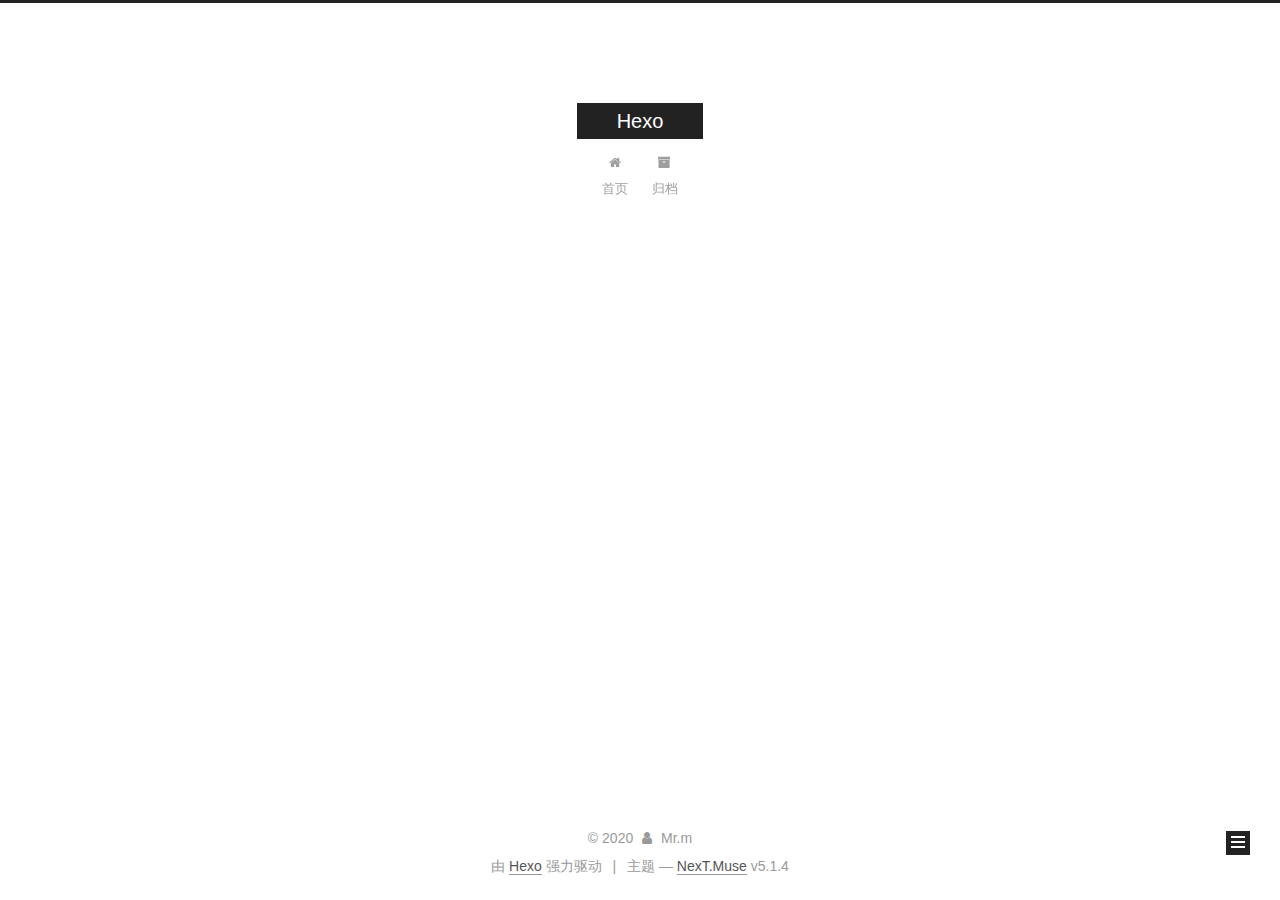
==== commit 9192028a: "Site updated: 2020-07-29 04:50:04" ====
--- a/archives/index.html
+++ b/archives/index.html
@@ -252,7 +252,7 @@
         
             <a class="post-title-link" href="/2020/07/29/hello-world/" itemprop="url">
               
-                <span itemprop="name">Hello World,</span>
+                <span itemprop="name">通宵建站，成功！</span>
               
             </a>
         
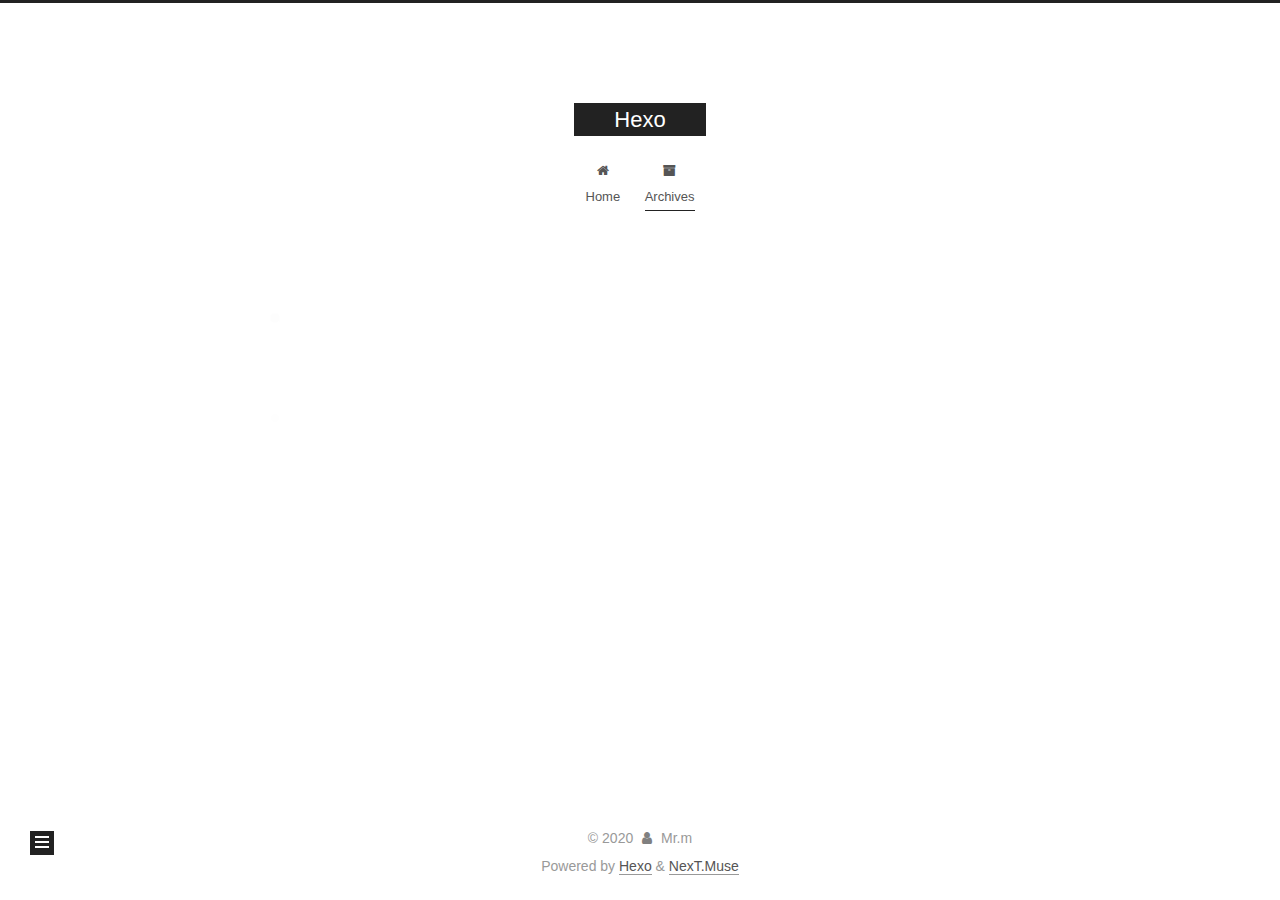
==== commit 2347a39d: "Site updated: 2020-07-29 10:54:55" ====
--- a/archives/index.html
+++ b/archives/index.html
@@ -1,278 +1,182 @@
 <!DOCTYPE html>
-
-
-
-  
-
-
-<html class="theme-next muse use-motion" lang="zh-Hans">
+<html lang="en">
 <head>
-  <meta charset="UTF-8"/>
-<meta http-equiv="X-UA-Compatible" content="IE=edge" />
-<meta name="viewport" content="width=device-width, initial-scale=1, maximum-scale=1"/>
+  <meta charset="UTF-8">
+<meta name="viewport" content="width=device-width, initial-scale=1, maximum-scale=2">
 <meta name="theme-color" content="#222">
-
-
-
-
-
-
-
-
-
-<meta http-equiv="Cache-Control" content="no-transform" />
-<meta http-equiv="Cache-Control" content="no-siteapp" />
-
-
-
-
-
-
-
-
-
-
-
-
-
-
-
-
-  
-  
-  <link href="/lib/fancybox/source/jquery.fancybox.css?v=2.1.5" rel="stylesheet" type="text/css" />
-
-
-
-
-
-
-
-<link href="/lib/font-awesome/css/font-awesome.min.css?v=4.6.2" rel="stylesheet" type="text/css" />
-
-<link href="/css/main.css?v=5.1.4" rel="stylesheet" type="text/css" />
-
-
-  <link rel="apple-touch-icon" sizes="180x180" href="/images/apple-touch-icon-next.png?v=5.1.4">
-
-
-  <link rel="icon" type="image/png" sizes="32x32" href="/images/favicon-32x32-next.png?v=5.1.4">
-
-
-  <link rel="icon" type="image/png" sizes="16x16" href="/images/favicon-16x16-next.png?v=5.1.4">
-
-
-  <link rel="mask-icon" href="/images/logo.svg?v=5.1.4" color="#222">
-
-
-
-
-
-  <meta name="keywords" content="Hexo, NexT" />
-
-
-
-
-
-
-
-
-
-
-<meta property="og:type" content="website">
+<meta name="generator" content="Hexo 4.2.1">
+  <link rel="apple-touch-icon" sizes="180x180" href="/images/apple-touch-icon-next.png">
+  <link rel="icon" type="image/png" sizes="32x32" href="/images/favicon-32x32-next.png">
+  <link rel="icon" type="image/png" sizes="16x16" href="/images/favicon-16x16-next.png">
+  <link rel="mask-icon" href="/images/logo.svg" color="#222">
+
+<link rel="stylesheet" href="/css/main.css">
+
+
+<link rel="stylesheet" href="/lib/font-awesome/css/font-awesome.min.css">
+
+<script id="hexo-configurations">
+    var NexT = window.NexT || {};
+    var CONFIG = {"hostname":"physic-zz.github.io","root":"/","scheme":"Muse","version":"7.8.0","exturl":false,"sidebar":{"position":"left","display":"post","padding":18,"offset":12,"onmobile":false},"copycode":{"enable":false,"show_result":false,"style":null},"back2top":{"enable":true,"sidebar":false,"scrollpercent":false},"bookmark":{"enable":false,"color":"#222","save":"auto"},"fancybox":false,"mediumzoom":false,"lazyload":false,"pangu":false,"comments":{"style":"tabs","active":null,"storage":true,"lazyload":false,"nav":null},"algolia":{"hits":{"per_page":10},"labels":{"input_placeholder":"Search for Posts","hits_empty":"We didn't find any results for the search: ${query}","hits_stats":"${hits} results found in ${time} ms"}},"localsearch":{"enable":false,"trigger":"auto","top_n_per_article":1,"unescape":false,"preload":false},"motion":{"enable":true,"async":false,"transition":{"post_block":"fadeIn","post_header":"slideDownIn","post_body":"slideDownIn","coll_header":"slideLeftIn","sidebar":"slideUpIn"}}};
+  </script>
+
+  <meta property="og:type" content="website">
 <meta property="og:title" content="Hexo">
 <meta property="og:url" content="http://physic-zz.github.io/archives/index.html">
 <meta property="og:site_name" content="Hexo">
+<meta property="og:locale" content="en_US">
 <meta property="article:author" content="Mr.m">
 <meta name="twitter:card" content="summary">
 
-
-
-<script type="text/javascript" id="hexo.configurations">
-  var NexT = window.NexT || {};
-  var CONFIG = {
-    root: '/',
-    scheme: 'Muse',
-    version: '5.1.4',
-    sidebar: {"position":"left","display":"post","offset":12,"b2t":false,"scrollpercent":false,"onmobile":false},
-    fancybox: true,
-    tabs: true,
-    motion: {"enable":true,"async":false,"transition":{"post_block":"fadeIn","post_header":"slideDownIn","post_body":"slideDownIn","coll_header":"slideLeftIn","sidebar":"slideUpIn"}},
-    duoshuo: {
-      userId: '0',
-      author: '博主'
-    },
-    algolia: {
-      applicationID: '',
-      apiKey: '',
-      indexName: '',
-      hits: {"per_page":10},
-      labels: {"input_placeholder":"Search for Posts","hits_empty":"We didn't find any results for the search: ${query}","hits_stats":"${hits} results found in ${time} ms"}
-    }
+<link rel="canonical" href="http://physic-zz.github.io/archives/">
+
+
+<script id="page-configurations">
+  // https://hexo.io/docs/variables.html
+  CONFIG.page = {
+    sidebar: "",
+    isHome : false,
+    isPost : false,
+    lang   : 'en'
   };
 </script>
 
-
-
-  <link rel="canonical" href="http://physic-zz.github.io/archives/"/>
-
-
-
-
-
-  <title>归档 | Hexo</title>
-  
-
-
-
-
-
-
-
-
-<meta name="generator" content="Hexo 4.2.1"></head>
-
-<body itemscope itemtype="http://schema.org/WebPage" lang="zh-Hans">
-
-  
-  
+  <title>Archive | Hexo</title>
+  
+
+
+
+
+
+
+  <noscript>
+  <style>
+  .use-motion .brand,
+  .use-motion .menu-item,
+  .sidebar-inner,
+  .use-motion .post-block,
+  .use-motion .pagination,
+  .use-motion .comments,
+  .use-motion .post-header,
+  .use-motion .post-body,
+  .use-motion .collection-header { opacity: initial; }
+
+  .use-motion .site-title,
+  .use-motion .site-subtitle {
+    opacity: initial;
+    top: initial;
+  }
+
+  .use-motion .logo-line-before i { left: initial; }
+  .use-motion .logo-line-after i { right: initial; }
+  </style>
+</noscript>
+
+</head>
+
+<body itemscope itemtype="http://schema.org/WebPage">
+  <div class="container use-motion">
+    <div class="headband"></div>
+
+    <header class="header" itemscope itemtype="http://schema.org/WPHeader">
+      <div class="header-inner"><div class="site-brand-container">
+  <div class="site-nav-toggle">
+    <div class="toggle" aria-label="Toggle navigation bar">
+      <span class="toggle-line toggle-line-first"></span>
+      <span class="toggle-line toggle-line-middle"></span>
+      <span class="toggle-line toggle-line-last"></span>
+    </div>
+  </div>
+
+  <div class="site-meta">
+
+    <a href="/" class="brand" rel="start">
+      <span class="logo-line-before"><i></i></span>
+      <h1 class="site-title">Hexo</h1>
+      <span class="logo-line-after"><i></i></span>
+    </a>
+  </div>
+
+  <div class="site-nav-right">
+    <div class="toggle popup-trigger">
+    </div>
+  </div>
+</div>
+
+
+
+
+<nav class="site-nav">
+  <ul id="menu" class="menu">
+        <li class="menu-item menu-item-home">
+
+    <a href="/" rel="section"><i class="fa fa-fw fa-home"></i>Home</a>
+
+  </li>
+        <li class="menu-item menu-item-archives">
+
+    <a href="/archives/" rel="section"><i class="fa fa-fw fa-archive"></i>Archives</a>
+
+  </li>
+  </ul>
+</nav>
+
+
+
+
+</div>
+    </header>
+
     
-  
-
-  <div class="container sidebar-position-left page-archive">
-    <div class="headband"></div>
-
-    <header id="header" class="header" itemscope itemtype="http://schema.org/WPHeader">
-      <div class="header-inner"><div class="site-brand-wrapper">
-  <div class="site-meta ">
-    
-
-    <div class="custom-logo-site-title">
-      <a href="/"  class="brand" rel="start">
-        <span class="logo-line-before"><i></i></span>
-        <span class="site-title">Hexo</span>
-        <span class="logo-line-after"><i></i></span>
-      </a>
-    </div>
-      
-        <p class="site-subtitle"></p>
-      
-  </div>
-
-  <div class="site-nav-toggle">
-    <button>
-      <span class="btn-bar"></span>
-      <span class="btn-bar"></span>
-      <span class="btn-bar"></span>
-    </button>
-  </div>
-</div>
-
-<nav class="site-nav">
-  
-
-  
-    <ul id="menu" class="menu">
-      
-        
-        <li class="menu-item menu-item-home">
-          <a href="/%20" rel="section">
-            
-              <i class="menu-item-icon fa fa-fw fa-home"></i> <br />
-            
-            首页
-          </a>
-        </li>
-      
-        
-        <li class="menu-item menu-item-archives">
-          <a href="/archives/%20" rel="section">
-            
-              <i class="menu-item-icon fa fa-fw fa-archive"></i> <br />
-            
-            归档
-          </a>
-        </li>
-      
-
-      
-    </ul>
-  
-
-  
-</nav>
-
-
-
- </div>
-    </header>
-
-    <main id="main" class="main">
+  <div class="back-to-top">
+    <i class="fa fa-arrow-up"></i>
+    <span>0%</span>
+  </div>
+
+
+    <main class="main">
       <div class="main-inner">
         <div class="content-wrap">
-          <div id="content" class="content">
+          
+
+          <div class="content archive">
             
 
   
   
   
-  <div class="post-block archive">
-    <div id="posts" class="posts-collapse">
-      <span class="archive-move-on"></span>
-
-      <span class="archive-page-counter">
-        
-        
-        
-          
-        
-        嗯..! 目前共计 1 篇日志。 继续努力。
-      </span>
+  <div class="post-block">
+    <div class="posts-collapse">
+      <div class="collection-title">
+        <span class="collection-header">Um..! 1 post. Keep on posting.</span>
+      </div>
 
       
-
-        
-        
-        
-
-        
-          
-          <div class="collection-title">
-            <h1 class="archive-year" id="archive-year-2020">2020</h1>
-          </div>
-        
-        
-
-        
-
-  <article class="post post-type-normal" itemscope itemtype="http://schema.org/Article">
+    <div class="collection-year">
+      <span class="collection-header">2020</span>
+    </div>
+
+  <article itemscope itemtype="http://schema.org/Article">
     <header class="post-header">
 
-      <h2 class="post-title">
-        
-            <a class="post-title-link" href="/2020/07/29/hello-world/" itemprop="url">
-              
-                <span itemprop="name">通宵建站，成功！</span>
-              
-            </a>
-        
-      </h2>
-
       <div class="post-meta">
-        <time class="post-time" itemprop="dateCreated"
+        <time itemprop="dateCreated"
               datetime="2020-07-29T02:46:45+08:00"
-              content="2020-07-29" >
+              content="2020-07-29">
           07-29
         </time>
       </div>
 
+      <div class="post-title">
+          <a class="post-title-link" href="/2020/07/29/hello-world/" itemprop="url">
+            <span itemprop="name">通宵建站，成功！</span>
+          </a>
+      </div>
+
     </header>
   </article>
 
 
-
-      
-
     </div>
   </div>
   
@@ -286,107 +190,100 @@
           </div>
           
 
-
+<script>
+  window.addEventListener('tabs:register', () => {
+    let { activeClass } = CONFIG.comments;
+    if (CONFIG.comments.storage) {
+      activeClass = localStorage.getItem('comments_active') || activeClass;
+    }
+    if (activeClass) {
+      let activeTab = document.querySelector(`a[href="#comment-${activeClass}"]`);
+      if (activeTab) {
+        activeTab.click();
+      }
+    }
+  });
+  if (CONFIG.comments.storage) {
+    window.addEventListener('tabs:click', event => {
+      if (!event.target.matches('.tabs-comment .tab-content .tab-pane')) return;
+      let commentClass = event.target.classList[1];
+      localStorage.setItem('comments_active', commentClass);
+    });
+  }
+</script>
+
+        </div>
           
-
-        </div>
+  
+  <div class="toggle sidebar-toggle">
+    <span class="toggle-line toggle-line-first"></span>
+    <span class="toggle-line toggle-line-middle"></span>
+    <span class="toggle-line toggle-line-last"></span>
+  </div>
+
+  <aside class="sidebar">
+    <div class="sidebar-inner">
+
+      <ul class="sidebar-nav motion-element">
+        <li class="sidebar-nav-toc">
+          Table of Contents
+        </li>
+        <li class="sidebar-nav-overview">
+          Overview
+        </li>
+      </ul>
+
+      <!--noindex-->
+      <div class="post-toc-wrap sidebar-panel">
+      </div>
+      <!--/noindex-->
+
+      <div class="site-overview-wrap sidebar-panel">
+        <div class="site-author motion-element" itemprop="author" itemscope itemtype="http://schema.org/Person">
+  <p class="site-author-name" itemprop="name">Mr.m</p>
+  <div class="site-description" itemprop="description"></div>
+</div>
+<div class="site-state-wrap motion-element">
+  <nav class="site-state">
+      <div class="site-state-item site-state-posts">
+          <a href="/archives/">
         
-          
-  
-  <div class="sidebar-toggle">
-    <div class="sidebar-toggle-line-wrap">
-      <span class="sidebar-toggle-line sidebar-toggle-line-first"></span>
-      <span class="sidebar-toggle-line sidebar-toggle-line-middle"></span>
-      <span class="sidebar-toggle-line sidebar-toggle-line-last"></span>
-    </div>
-  </div>
-
-  <aside id="sidebar" class="sidebar">
-    
-    <div class="sidebar-inner">
-
-      
-
-      
-
-      <section class="site-overview-wrap sidebar-panel sidebar-panel-active">
-        <div class="site-overview">
-          <div class="site-author motion-element" itemprop="author" itemscope itemtype="http://schema.org/Person">
-            
-              <p class="site-author-name" itemprop="name">Mr.m</p>
-              <p class="site-description motion-element" itemprop="description"></p>
-          </div>
-
-          <nav class="site-state motion-element">
-
-            
-              <div class="site-state-item site-state-posts">
-              
-                <a href="/archives/%20%7C%7C%20archive">
-              
-                  <span class="site-state-item-count">1</span>
-                  <span class="site-state-item-name">日志</span>
-                </a>
-              </div>
-            
-
-            
-
-            
-
-          </nav>
-
-          
-
-          
-
-          
-          
-
-          
-          
-
-          
-
-        </div>
-      </section>
-
-      
-
-      
+          <span class="site-state-item-count">1</span>
+          <span class="site-state-item-name">posts</span>
+        </a>
+      </div>
+  </nav>
+</div>
+
+
+
+      </div>
 
     </div>
   </aside>
-
-
+  <div id="sidebar-dimmer"></div>
+
+
+      </div>
+    </main>
+
+    <footer class="footer">
+      <div class="footer-inner">
         
-      </div>
-    </main>
-
-    <footer id="footer" class="footer">
-      <div class="footer-inner">
-        <div class="copyright">&copy; <span itemprop="copyrightYear">2020</span>
+
+        
+
+<div class="copyright">
+  
+  &copy; 
+  <span itemprop="copyrightYear">2020</span>
   <span class="with-love">
     <i class="fa fa-user"></i>
   </span>
   <span class="author" itemprop="copyrightHolder">Mr.m</span>
-
-  
-</div>
-
-
-  <div class="powered-by">由 <a class="theme-link" target="_blank" href="https://hexo.io">Hexo</a> 强力驱动</div>
-
-
-
-  <span class="post-meta-divider">|</span>
-
-
-
-  <div class="theme-info">主题 &mdash; <a class="theme-link" target="_blank" href="https://github.com/iissnan/hexo-theme-next">NexT.Muse</a> v5.1.4</div>
-
-
-
+</div>
+  <div class="powered-by">Powered by <a href="https://hexo.io/" class="theme-link" rel="noopener" target="_blank">Hexo</a> & <a href="https://muse.theme-next.org/" class="theme-link" rel="noopener" target="_blank">NexT.Muse</a>
+  </div>
 
         
 
@@ -396,151 +293,44 @@
 
 
 
-        
+
       </div>
     </footer>
-
-    
-      <div class="back-to-top">
-        <i class="fa fa-arrow-up"></i>
-        
-      </div>
-    
-
-    
-
-  </div>
-
-  
-
-<script type="text/javascript">
-  if (Object.prototype.toString.call(window.Promise) !== '[object Function]') {
-    window.Promise = null;
-  }
-</script>
-
-
-
-
-
-
-
-
-
-  
-
-
-
-
-
-
-
-
-
-
-
-
-  
-  
-    <script type="text/javascript" src="/lib/jquery/index.js?v=2.1.3"></script>
-  
-
-  
-  
-    <script type="text/javascript" src="/lib/fastclick/lib/fastclick.min.js?v=1.0.6"></script>
-  
-
-  
-  
-    <script type="text/javascript" src="/lib/jquery_lazyload/jquery.lazyload.js?v=1.9.7"></script>
-  
-
-  
-  
-    <script type="text/javascript" src="/lib/velocity/velocity.min.js?v=1.2.1"></script>
-  
-
-  
-  
-    <script type="text/javascript" src="/lib/velocity/velocity.ui.min.js?v=1.2.1"></script>
-  
-
-  
-  
-    <script type="text/javascript" src="/lib/fancybox/source/jquery.fancybox.pack.js?v=2.1.5"></script>
-  
-
-
-  
-
-
-  <script type="text/javascript" src="/js/src/utils.js?v=5.1.4"></script>
-
-  <script type="text/javascript" src="/js/src/motion.js?v=5.1.4"></script>
-
-
-
-  
-  
-
-  
-
-  
-
-
-  <script type="text/javascript" src="/js/src/bootstrap.js?v=5.1.4"></script>
-
-
-
-  
-
-
-  
-
-
-
-
-	
-
-
-
-
-
-  
-
-
-
-
-
-  
-
-
-
-
-
-
-
-
-
-
-
-
-  
-
-
-
-
-
-  
-
-  
-
-  
-
-  
-  
-
-  
+  </div>
+
+  
+  <script src="/lib/anime.min.js"></script>
+  <script src="/lib/velocity/velocity.min.js"></script>
+  <script src="/lib/velocity/velocity.ui.min.js"></script>
+
+<script src="/js/utils.js"></script>
+
+<script src="/js/motion.js"></script>
+
+
+<script src="/js/schemes/muse.js"></script>
+
+
+<script src="/js/next-boot.js"></script>
+
+
+
+
+  
+
+
+
+
+
+
+
+
+
+
+
+
+
+
 
   
 
--- a/css/main.css
+++ b/css/main.css
@@ -1,66 +1,62 @@
-/* normalize.css v3.0.2 | MIT License | git.io/normalize */
+:root {
+  --body-bg-color: #fff;
+  --content-bg-color: #fff;
+  --card-bg-color: #f5f5f5;
+  --text-color: #555;
+  --link-color: #555;
+  --link-hover-color: #222;
+  --brand-color: #fff;
+  --brand-hover-color: #fff;
+  --table-row-odd-bg-color: #f9f9f9;
+  --table-row-hover-bg-color: #f5f5f5;
+  --menu-item-bg-color: #f5f5f5;
+  --btn-default-bg: #222;
+  --btn-default-color: #fff;
+  --btn-default-border-color: #222;
+  --btn-default-hover-bg: #fff;
+  --btn-default-hover-color: #222;
+  --btn-default-hover-border-color: #222;
+}
 html {
-  font-family: sans-serif; /* 1 */
-  -ms-text-size-adjust: 100%; /* 2 */
+  line-height: 1.15; /* 1 */
   -webkit-text-size-adjust: 100%; /* 2 */
 }
 body {
   margin: 0;
 }
-article,
-aside,
-details,
-figcaption,
-figure,
-footer,
-header,
-hgroup,
-main,
-menu,
-nav,
-section,
-summary {
+main {
   display: block;
-}
-audio,
-canvas,
-progress,
-video {
-  display: inline-block; /* 1 */
-  vertical-align: baseline; /* 2 */
-}
-audio:not([controls]) {
-  display: none;
-  height: 0;
-}
-[hidden],
-template {
-  display: none;
-}
-a {
-  background-color: transparent;
-}
-a:active,
-a:hover {
-  outline: 0;
-}
-abbr[title] {
-  border-bottom: 1px dotted;
-}
-b,
-strong {
-  font-weight: bold;
-}
-dfn {
-  font-style: italic;
 }
 h1 {
   font-size: 2em;
   margin: 0.67em 0;
 }
-mark {
-  background: #ff0;
-  color: #000;
+hr {
+  box-sizing: content-box; /* 1 */
+  height: 0; /* 1 */
+  overflow: visible; /* 2 */
+}
+pre {
+  font-family: monospace, monospace; /* 1 */
+  font-size: 1em; /* 2 */
+}
+a {
+  background: transparent;
+}
+abbr[title] {
+  border-bottom: none; /* 1 */
+  text-decoration: underline; /* 2 */
+  text-decoration: underline dotted; /* 2 */
+}
+b,
+strong {
+  font-weight: bolder;
+}
+code,
+kbd,
+samp {
+  font-family: monospace, monospace; /* 1 */
+  font-size: 1em; /* 2 */
 }
 small {
   font-size: 80%;
@@ -72,138 +68,122 @@
   position: relative;
   vertical-align: baseline;
 }
+sub {
+  bottom: -0.25em;
+}
 sup {
   top: -0.5em;
 }
-sub {
-  bottom: -0.25em;
-}
 img {
-  border: 0;
-}
-svg:not(:root) {
-  overflow: hidden;
-}
-figure {
-  margin: 1em 40px;
-}
-hr {
-  -moz-box-sizing: content-box;
-  box-sizing: content-box;
-  height: 0;
-}
-pre {
-  overflow: auto;
-}
-code,
-kbd,
-pre,
-samp {
-  font-family: monospace, monospace;
-  font-size: 1em;
+  border-style: none;
 }
 button,
 input,
 optgroup,
 select,
 textarea {
-  color: inherit; /* 1 */
-  font: inherit; /* 2 */
-  margin: 0; /* 3 */
-}
-button {
+  font-family: inherit; /* 1 */
+  font-size: 100%; /* 1 */
+  line-height: 1.15; /* 1 */
+  margin: 0; /* 2 */
+}
+button,
+input {
+/* 1 */
   overflow: visible;
 }
 button,
 select {
+/* 1 */
   text-transform: none;
 }
 button,
-html input[type="button"],
-input[type="reset"],
-input[type="submit"] {
-  -webkit-appearance: button; /* 2 */
-  cursor: pointer; /* 3 */
-}
-button[disabled],
-html input[disabled] {
-  cursor: default;
+[type='button'],
+[type='reset'],
+[type='submit'] {
+  -webkit-appearance: button;
 }
 button::-moz-focus-inner,
-input::-moz-focus-inner {
-  border: 0;
+[type='button']::-moz-focus-inner,
+[type='reset']::-moz-focus-inner,
+[type='submit']::-moz-focus-inner {
+  border-style: none;
   padding: 0;
 }
-input {
-  line-height: normal;
-}
-input[type="checkbox"],
-input[type="radio"] {
+button:-moz-focusring,
+[type='button']:-moz-focusring,
+[type='reset']:-moz-focusring,
+[type='submit']:-moz-focusring {
+  outline: 1px dotted ButtonText;
+}
+fieldset {
+  padding: 0.35em 0.75em 0.625em;
+}
+legend {
+  box-sizing: border-box; /* 1 */
+  color: inherit; /* 2 */
+  display: table; /* 1 */
+  max-width: 100%; /* 1 */
+  padding: 0; /* 3 */
+  white-space: normal; /* 1 */
+}
+progress {
+  vertical-align: baseline;
+}
+textarea {
+  overflow: auto;
+}
+[type='checkbox'],
+[type='radio'] {
   box-sizing: border-box; /* 1 */
   padding: 0; /* 2 */
 }
-input[type="number"]::-webkit-inner-spin-button,
-input[type="number"]::-webkit-outer-spin-button {
+[type='number']::-webkit-inner-spin-button,
+[type='number']::-webkit-outer-spin-button {
   height: auto;
 }
-input[type="search"] {
+[type='search'] {
+  outline-offset: -2px; /* 2 */
   -webkit-appearance: textfield; /* 1 */
-  -moz-box-sizing: content-box;
-  -webkit-box-sizing: content-box; /* 2 */
-  box-sizing: content-box;
-}
-input[type="search"]::-webkit-search-cancel-button,
-input[type="search"]::-webkit-search-decoration {
+}
+[type='search']::-webkit-search-decoration {
   -webkit-appearance: none;
 }
-fieldset {
-  border: 1px solid #c0c0c0;
-  margin: 0 2px;
-  padding: 0.35em 0.625em 0.75em;
-}
-legend {
-  border: 0; /* 1 */
-  padding: 0; /* 2 */
-}
-textarea {
-  overflow: auto;
-}
-optgroup {
-  font-weight: bold;
-}
-table {
-  border-collapse: collapse;
-  border-spacing: 0;
-}
-td,
-th {
-  padding: 0;
+::-webkit-file-upload-button {
+  font: inherit; /* 2 */
+  -webkit-appearance: button; /* 1 */
+}
+details {
+  display: block;
+}
+summary {
+  display: list-item;
+}
+template {
+  display: none;
+}
+[hidden] {
+  display: none;
 }
 ::selection {
   background: #262a30;
-  color: #fff;
-}
+  color: #eee;
+}
+html,
 body {
-  position: relative;
+  height: 100%;
+}
+body {
+  background: var(--body-bg-color);
+  color: var(--text-color);
   font-family: 'Lato', "PingFang SC", "Microsoft YaHei", sans-serif;
-  font-size: 14px;
+  font-size: 1em;
   line-height: 2;
-  color: #555;
-  background: #fff;
-}
-@media (max-width: 767px) {
+}
+@media (max-width: 991px) {
   body {
+    padding-left: 0 !important;
     padding-right: 0 !important;
-  }
-}
-@media (min-width: 768px) and (max-width: 991px) {
-  body {
-    padding-right: 0 !important;
-  }
-}
-@media (min-width: 1600px) {
-  body {
-    font-size: 16px;
   }
 }
 h1,
@@ -212,380 +192,294 @@
 h4,
 h5,
 h6 {
-  margin: 0;
-  padding: 0;
+  font-family: 'Lato', "PingFang SC", "Microsoft YaHei", sans-serif;
   font-weight: bold;
   line-height: 1.5;
-  font-family: 'Lato', "PingFang SC", "Microsoft YaHei", sans-serif;
-}
-h2,
-h3,
-h4,
-h5,
+  margin: 20px 0 15px;
+}
+h1 {
+  font-size: 1.5em;
+}
+h2 {
+  font-size: 1.375em;
+}
+h3 {
+  font-size: 1.25em;
+}
+h4 {
+  font-size: 1.125em;
+}
+h5 {
+  font-size: 1em;
+}
 h6 {
-  margin: 20px 0 15px;
-}
-h1 {
-  font-size: 22px;
-}
-@media (max-width: 767px) {
-  h1 {
-    font-size: 18px;
-  }
-}
-h2 {
-  font-size: 20px;
-}
-@media (max-width: 767px) {
-  h2 {
-    font-size: 16px;
-  }
-}
-h3 {
-  font-size: 18px;
-}
-@media (max-width: 767px) {
-  h3 {
-    font-size: 14px;
-  }
-}
-h4 {
-  font-size: 16px;
-}
-@media (max-width: 767px) {
-  h4 {
-    font-size: 12px;
-  }
-}
-h5 {
-  font-size: 14px;
-}
-@media (max-width: 767px) {
-  h5 {
-    font-size: 10px;
-  }
-}
-h6 {
-  font-size: 12px;
-}
-@media (max-width: 767px) {
-  h6 {
-    font-size: 8px;
-  }
+  font-size: 0.875em;
 }
 p {
   margin: 0 0 20px 0;
 }
-a {
-  color: #555;
+a,
+span.exturl {
+  border-bottom: 1px solid #999;
+  color: var(--link-color);
+  outline: 0;
   text-decoration: none;
-  outline: none;
-  border-bottom: 1px solid #999;
+  overflow-wrap: break-word;
   word-wrap: break-word;
-}
-a:hover {
-  color: #222;
-  border-bottom-color: #222;
+  cursor: pointer;
+}
+a:hover,
+span.exturl:hover {
+  border-bottom-color: var(--link-hover-color);
+  color: var(--link-hover-color);
+}
+iframe,
+img,
+video {
+  display: block;
+  margin-left: auto;
+  margin-right: auto;
+  max-width: 100%;
+}
+hr {
+  background-image: repeating-linear-gradient(-45deg, #ddd, #ddd 4px, transparent 4px, transparent 8px);
+  border: 0;
+  height: 3px;
+  margin: 40px 0;
 }
 blockquote {
+  border-left: 4px solid #ddd;
+  color: #666;
   margin: 0;
-  padding: 0;
-}
-img {
-  display: block;
-  margin: auto;
-  max-width: 100%;
-  height: auto;
-}
-hr {
-  margin: 40px 0;
-  height: 3px;
-  border: none;
-  background-color: #ddd;
-  background-image: repeating-linear-gradient(-45deg, #fff, #fff 4px, transparent 4px, transparent 8px);
-}
-blockquote {
   padding: 0 15px;
-  color: #666;
-  border-left: 4px solid #ddd;
 }
 blockquote cite::before {
-  content: "-";
+  content: '-';
   padding: 0 5px;
 }
 dt {
-  font-weight: 700;
+  font-weight: bold;
 }
 dd {
   margin: 0;
   padding: 0;
 }
 kbd {
+  background-color: #f5f5f5;
+  background-image: linear-gradient(#eee, #fff, #eee);
   border: 1px solid #ccc;
   border-radius: 0.2em;
   box-shadow: 0.1em 0.1em 0.2em rgba(0,0,0,0.1);
-  background-color: #f9f9f9;
+  color: #555;
   font-family: inherit;
-  background-image: -webkit-linear-gradient(top, #eee, #fff, #eee);
   padding: 0.1em 0.3em;
   white-space: nowrap;
 }
-.text-left {
-  text-align: left;
-}
-.text-center {
-  text-align: center;
-}
-.text-right {
-  text-align: right;
-}
-.text-justify {
-  text-align: justify;
-}
-.text-nowrap {
-  white-space: nowrap;
-}
-.text-lowercase {
-  text-transform: lowercase;
-}
-.text-uppercase {
-  text-transform: uppercase;
-}
-.text-capitalize {
-  text-transform: capitalize;
-}
-.center-block {
-  display: block;
-  margin-left: auto;
-  margin-right: auto;
-}
-.clearfix:before,
-.clearfix:after {
-  content: " ";
-  display: table;
-}
-.clearfix:after {
-  clear: both;
-}
-.pullquote {
-  width: 45%;
-}
-.pullquote.left {
-  float: left;
-  margin-left: 5px;
-  margin-right: 10px;
-}
-.pullquote.right {
-  float: right;
-  margin-left: 10px;
-  margin-right: 5px;
-}
-.affix.affix.affix {
-  position: fixed;
-}
-.translation {
-  margin-top: -20px;
-  font-size: 14px;
-  color: #999;
-}
-.scrollbar-measure {
-  width: 100px;
-  height: 100px;
-  overflow: scroll;
-  position: absolute;
-  top: -9999px;
-}
-.use-motion .motion-element {
-  opacity: 0;
+.table-container {
+  overflow: auto;
 }
 table {
-  margin: 20px 0;
-  width: 100%;
   border-collapse: collapse;
   border-spacing: 0;
-  border: 1px solid #ddd;
-  font-size: 14px;
-  table-layout: fixed;
-  word-wrap: break-all;
-}
-table>tbody>tr:nth-of-type(odd) {
-  background-color: #f9f9f9;
-}
-table>tbody>tr:hover {
-  background-color: #f5f5f5;
+  font-size: 0.875em;
+  margin: 0 0 20px 0;
+  width: 100%;
+}
+tbody tr:nth-of-type(odd) {
+  background: var(--table-row-odd-bg-color);
+}
+tbody tr:hover {
+  background: var(--table-row-hover-bg-color);
 }
 caption,
 th,
 td {
+  font-weight: normal;
   padding: 8px;
   text-align: left;
   vertical-align: middle;
-  font-weight: normal;
 }
 th,
 td {
+  border: 1px solid #ddd;
   border-bottom: 3px solid #ddd;
-  border-right: 1px solid #eee;
 }
 th {
+  font-weight: 700;
   padding-bottom: 10px;
-  font-weight: 700;
 }
 td {
   border-bottom-width: 1px;
 }
-html,
-body {
-  height: 100%;
-}
-.container {
+.btn {
+  background: var(--btn-default-bg);
+  border: 2px solid var(--btn-default-border-color);
+  border-radius: 0;
+  color: var(--btn-default-color);
+  display: inline-block;
+  font-size: 0.875em;
+  line-height: 2;
+  padding: 0 20px;
+  text-decoration: none;
+  transition-property: background-color;
+  transition-delay: 0s;
+  transition-duration: 0.2s;
+  transition-timing-function: ease-in-out;
+}
+.btn:hover {
+  background: var(--btn-default-hover-bg);
+  border-color: var(--btn-default-hover-border-color);
+  color: var(--btn-default-hover-color);
+}
+.btn + .btn {
+  margin: 0 0 8px 8px;
+}
+.btn .fa-fw {
+  text-align: left;
+  width: 1.285714285714286em;
+}
+.toggle {
+  line-height: 0;
+}
+.toggle .toggle-line {
+  background: #fff;
+  display: inline-block;
+  height: 2px;
+  left: 0;
   position: relative;
-  min-height: 100%;
-}
-.header-inner {
-  margin: 0 auto;
-  padding: 100px 0 70px;
-  width: 700px;
-}
-@media (min-width: 1600px) {
-  .container .header-inner {
-    width: 900px;
-  }
-}
-.main {
-  padding-bottom: 150px;
-}
-.main-inner {
-  margin: 0 auto;
-  width: 700px;
-}
-@media (min-width: 1600px) {
-  .container .main-inner {
-    width: 900px;
-  }
-}
-.footer {
-  position: absolute;
-  left: 0;
-  bottom: 0;
+  top: 0;
+  transition: all 0.4s;
+  vertical-align: top;
   width: 100%;
-  min-height: 50px;
-}
-.footer-inner {
-  box-sizing: border-box;
-  margin: 20px auto;
-  width: 700px;
-}
-@media (min-width: 1600px) {
-  .container .footer-inner {
-    width: 900px;
-  }
-}
-pre,
-.highlight {
-  overflow: auto;
-  margin: 20px 0;
-  padding: 0;
-  font-size: 13px;
+}
+.toggle .toggle-line:not(:first-child) {
+  margin-top: 3px;
+}
+.toggle.toggle-arrow .toggle-line-first {
+  left: 50%;
+  top: 2px;
+  transform: rotate(45deg);
+  width: 50%;
+}
+.toggle.toggle-arrow .toggle-line-middle {
+  left: 2px;
+  width: 90%;
+}
+.toggle.toggle-arrow .toggle-line-last {
+  left: 50%;
+  top: -2px;
+  transform: rotate(-45deg);
+  width: 50%;
+}
+.toggle.toggle-close .toggle-line-first {
+  transform: rotate(-45deg);
+  top: 5px;
+}
+.toggle.toggle-close .toggle-line-middle {
+  opacity: 0;
+}
+.toggle.toggle-close .toggle-line-last {
+  transform: rotate(45deg);
+  top: -5px;
+}
+.highlight,
+pre {
+  background: #f7f7f7;
   color: #4d4d4c;
-  background: #f7f7f7;
   line-height: 1.6;
+  margin: 0 auto 20px;
 }
 pre,
 code {
-  font-family: consolas, Menlo, "PingFang SC", "Microsoft YaHei", monospace;
+  font-family: consolas, Menlo, monospace, "PingFang SC", "Microsoft YaHei";
 }
 code {
-  padding: 2px 4px;
-  word-wrap: break-word;
-  color: #555;
   background: #eee;
   border-radius: 3px;
-  font-size: 13px;
-}
-pre {
-  padding: 10px;
-}
-pre code {
-  padding: 0;
-  color: #4d4d4c;
-  background: none;
-  text-shadow: none;
-}
-.highlight {
-  border-radius: 1px;
+  color: #555;
+  padding: 2px 4px;
+  overflow-wrap: break-word;
+  word-wrap: break-word;
+}
+.highlight *::selection {
+  background: #d6d6d6;
 }
 .highlight pre {
-  border: none;
+  border: 0;
   margin: 0;
   padding: 10px 0;
 }
 .highlight table {
+  border: 0;
   margin: 0;
   width: auto;
-  border: none;
 }
 .highlight td {
-  border: none;
+  border: 0;
   padding: 0;
 }
 .highlight figcaption {
-  font-size: 1em;
+  background: #eff2f3;
   color: #4d4d4c;
-  line-height: 1em;
-  margin-bottom: 1em;
-}
-.highlight figcaption:before,
-.highlight figcaption:after {
-  content: " ";
-  display: table;
-}
-.highlight figcaption:after {
-  clear: both;
+  display: flex;
+  font-size: 0.875em;
+  justify-content: space-between;
+  line-height: 1.2;
+  padding: 0.5em;
 }
 .highlight figcaption a {
-  float: right;
   color: #4d4d4c;
 }
 .highlight figcaption a:hover {
   border-bottom-color: #4d4d4c;
 }
+.highlight .gutter {
+  -moz-user-select: none;
+  -ms-user-select: none;
+  -webkit-user-select: none;
+  user-select: none;
+}
 .highlight .gutter pre {
+  background: #eff2f3;
+  color: #869194;
   padding-left: 10px;
   padding-right: 10px;
-  color: #869194;
   text-align: right;
-  background-color: #eff2f3;
 }
 .highlight .code pre {
+  background: #f7f7f7;
+  padding-left: 10px;
   width: 100%;
-  padding-left: 10px;
-  padding-right: 10px;
-  background-color: #f7f7f7;
-}
-.highlight .line {
-  height: 20px;
-}
-.gutter {
-  -webkit-user-select: none;
+}
+.gist table {
+  width: auto;
+}
+.gist table td {
+  border: 0;
+}
+pre {
+  overflow: auto;
+  padding: 10px;
+}
+pre code {
+  background: none;
+  color: #4d4d4c;
+  font-size: 0.875em;
+  padding: 0;
+  text-shadow: none;
+}
+pre .deletion {
+  background: #fdd;
+}
+pre .addition {
+  background: #dfd;
+}
+pre .meta {
+  color: #eab700;
   -moz-user-select: none;
   -ms-user-select: none;
+  -webkit-user-select: none;
   user-select: none;
-}
-.gist table {
-  width: auto;
-}
-.gist table td {
-  border: none;
-}
-pre .deletion {
-  background: #fdd;
-}
-pre .addition {
-  background: #dfd;
-}
-pre .meta {
-  color: #8959a8;
 }
 pre .comment {
   color: #8e908c;
@@ -593,6 +487,7 @@
 pre .variable,
 pre .attribute,
 pre .tag,
+pre .name,
 pre .regexp,
 pre .ruby .constant,
 pre .xml .tag .title,
@@ -607,6 +502,7 @@
 pre .number,
 pre .preprocessor,
 pre .built_in,
+pre .builtin-name,
 pre .literal,
 pre .params,
 pre .constant,
@@ -616,13 +512,13 @@
 pre .ruby .class .title,
 pre .css .rules .attribute,
 pre .string,
+pre .symbol,
 pre .value,
 pre .inheritance,
 pre .header,
 pre .ruby .symbol,
 pre .xml .cdata,
 pre .special,
-pre .number,
 pre .formula {
   color: #718c00;
 }
@@ -644,110 +540,193 @@
 pre .javascript .function {
   color: #8959a8;
 }
-.full-image.full-image.full-image.full-image {
-  border: none;
-  max-width: 100%;
-  width: auto;
-  margin: 20px auto 25px;
-}
-@media (min-width: 992px) {
-  .full-image.full-image.full-image.full-image {
-    max-width: none;
-    width: 110%;
-    margin: 25px -5%;
-  }
-}
-.blockquote-center,
-.page-home .post-type-quote blockquote,
-.page-post-detail .post-type-quote blockquote {
-  position: relative;
+.blockquote-center {
+  border-left: none;
   margin: 40px 0;
   padding: 0;
-  border-left: none;
+  position: relative;
   text-align: center;
 }
 .blockquote-center::before,
-.page-home .post-type-quote blockquote::before,
-.page-post-detail .post-type-quote blockquote::before,
-.blockquote-center::after,
-.page-home .post-type-quote blockquote::after,
-.page-post-detail .post-type-quote blockquote::after {
-  position: absolute;
+.blockquote-center::after {
+  background-repeat: no-repeat;
+  background-size: 22px 22px;
   content: ' ';
   display: block;
-  width: 100%;
   height: 24px;
   opacity: 0.2;
-  background-repeat: no-repeat;
+  position: absolute;
+  width: 100%;
+}
+.blockquote-center::before {
+  background-image: url("../images/quote-l.svg");
   background-position: 0 -6px;
-  background-size: 22px 22px;
-}
-.blockquote-center::before,
-.page-home .post-type-quote blockquote::before,
-.page-post-detail .post-type-quote blockquote::before {
+  border-top: 1px solid #ccc;
   top: -20px;
-  background-image: url("../images/quote-l.svg");
-  border-top: 1px solid #ccc;
-}
-.blockquote-center::after,
-.page-home .post-type-quote blockquote::after,
-.page-post-detail .post-type-quote blockquote::after {
+}
+.blockquote-center::after {
+  background-image: url("../images/quote-r.svg");
+  background-position: 100% 8px;
+  border-bottom: 1px solid #ccc;
   bottom: -20px;
-  background-image: url("../images/quote-r.svg");
-  border-bottom: 1px solid #ccc;
-  background-position: 100% 8px;
 }
 .blockquote-center p,
-.page-home .post-type-quote blockquote p,
-.page-post-detail .post-type-quote blockquote p,
-.blockquote-center div,
-.page-home .post-type-quote blockquote div,
-.page-post-detail .post-type-quote blockquote div {
-  text-align: center;
-}
-.post .post-body .group-picture img {
-  box-sizing: border-box;
+.blockquote-center div {
+  text-align: center;
+}
+.post-body .group-picture img {
+  margin: 0 auto;
   padding: 0 3px;
-  border: none;
-}
-.post .group-picture-row {
+}
+.group-picture-row {
+  margin-bottom: 6px;
   overflow: hidden;
-  margin-top: 6px;
-}
-.post .group-picture-row:first-child {
-  margin-top: 0;
-}
-.post .group-picture-column {
+}
+.group-picture-column {
   float: left;
-}
-.page-post-detail .post-body .group-picture-column {
-  float: none;
-  margin-top: 10px;
-  width: auto !important;
-}
-.page-post-detail .post-body .group-picture-column img {
-  margin: 0 auto;
-}
-.page-archive .group-picture-container {
-  overflow: hidden;
-}
-.page-archive .group-picture-row {
-  float: left;
-}
-.page-archive .group-picture-row:first-child {
-  margin-top: 6px;
-}
-.page-archive .group-picture-column {
-  max-width: 150px;
-  max-height: 150px;
+  margin-bottom: 10px;
+}
+.post-body .label {
+  color: #555;
+  display: inline;
+  padding: 0 2px;
+}
+.post-body .label.default {
+  background: #f0f0f0;
+}
+.post-body .label.primary {
+  background: #efe6f7;
+}
+.post-body .label.info {
+  background: #e5f2f8;
+}
+.post-body .label.success {
+  background: #e7f4e9;
+}
+.post-body .label.warning {
+  background: #fcf6e1;
+}
+.post-body .label.danger {
+  background: #fae8eb;
+}
+.post-body .tabs {
+  margin-bottom: 20px;
+}
+.post-body .tabs,
+.tabs-comment {
+  display: block;
+  padding-top: 10px;
+  position: relative;
+}
+.post-body .tabs ul.nav-tabs,
+.tabs-comment ul.nav-tabs {
+  display: flex;
+  flex-wrap: wrap;
+  margin: 0;
+  margin-bottom: -1px;
+  padding: 0;
+}
+@media (max-width: 413px) {
+  .post-body .tabs ul.nav-tabs,
+  .tabs-comment ul.nav-tabs {
+    display: block;
+    margin-bottom: 5px;
+  }
+}
+.post-body .tabs ul.nav-tabs li.tab,
+.tabs-comment ul.nav-tabs li.tab {
+  border-bottom: 1px solid #ddd;
+  border-left: 1px solid transparent;
+  border-right: 1px solid transparent;
+  border-top: 3px solid transparent;
+  flex-grow: 1;
+  list-style-type: none;
+  border-radius: 0 0 0 0;
+}
+@media (max-width: 413px) {
+  .post-body .tabs ul.nav-tabs li.tab,
+  .tabs-comment ul.nav-tabs li.tab {
+    border-bottom: 1px solid transparent;
+    border-left: 3px solid transparent;
+    border-right: 1px solid transparent;
+    border-top: 1px solid transparent;
+  }
+}
+@media (max-width: 413px) {
+  .post-body .tabs ul.nav-tabs li.tab,
+  .tabs-comment ul.nav-tabs li.tab {
+    border-radius: 0;
+  }
+}
+.post-body .tabs ul.nav-tabs li.tab a,
+.tabs-comment ul.nav-tabs li.tab a {
+  border-bottom: initial;
+  display: block;
+  line-height: 1.8;
+  outline: 0;
+  padding: 0.25em 0.75em;
+  text-align: center;
+  transition-delay: 0s;
+  transition-duration: 0.2s;
+  transition-timing-function: ease-out;
+}
+.post-body .tabs ul.nav-tabs li.tab a i,
+.tabs-comment ul.nav-tabs li.tab a i {
+  width: 1.285714285714286em;
+}
+.post-body .tabs ul.nav-tabs li.tab.active,
+.tabs-comment ul.nav-tabs li.tab.active {
+  border-bottom: 1px solid transparent;
+  border-left: 1px solid #ddd;
+  border-right: 1px solid #ddd;
+  border-top: 3px solid #fc6423;
+}
+@media (max-width: 413px) {
+  .post-body .tabs ul.nav-tabs li.tab.active,
+  .tabs-comment ul.nav-tabs li.tab.active {
+    border-bottom: 1px solid #ddd;
+    border-left: 3px solid #fc6423;
+    border-right: 1px solid #ddd;
+    border-top: 1px solid #ddd;
+  }
+}
+.post-body .tabs ul.nav-tabs li.tab.active a,
+.tabs-comment ul.nav-tabs li.tab.active a {
+  color: var(--link-color);
+  cursor: default;
+}
+.post-body .tabs .tab-content .tab-pane,
+.tabs-comment .tab-content .tab-pane {
+  border: 1px solid #ddd;
+  border-top: 0;
+  padding: 20px 20px 0 20px;
+  border-radius: 0;
+}
+.post-body .tabs .tab-content .tab-pane:not(.active),
+.tabs-comment .tab-content .tab-pane:not(.active) {
+  display: none;
+}
+.post-body .tabs .tab-content .tab-pane.active,
+.tabs-comment .tab-content .tab-pane.active {
+  display: block;
+}
+.post-body .tabs .tab-content .tab-pane.active:nth-of-type(1),
+.tabs-comment .tab-content .tab-pane.active:nth-of-type(1) {
+  border-radius: 0 0 0 0;
+}
+@media (max-width: 413px) {
+  .post-body .tabs .tab-content .tab-pane.active:nth-of-type(1),
+  .tabs-comment .tab-content .tab-pane.active:nth-of-type(1) {
+    border-radius: 0;
+  }
 }
 .post-body .note {
+  border-radius: 3px;
+  margin-bottom: 20px;
+  padding: 1em;
   position: relative;
-  padding: 15px;
-  margin-bottom: 20px;
   border: 1px solid #eee;
   border-left-width: 5px;
-  border-radius: 3px;
 }
 .post-body .note h2,
 .post-body .note h3,
@@ -755,16 +734,17 @@
 .post-body .note h5,
 .post-body .note h6 {
   margin-top: 0;
+  border-bottom: initial;
   margin-bottom: 0;
-  border-bottom: initial;
-  padding-top: 0 !important;
+  padding-top: 0;
 }
 .post-body .note p:first-child,
 .post-body .note ul:first-child,
 .post-body .note ol:first-child,
 .post-body .note table:first-child,
 .post-body .note pre:first-child,
-.post-body .note blockquote:first-child {
+.post-body .note blockquote:first-child,
+.post-body .note img:first-child {
   margin-top: 0;
 }
 .post-body .note p:last-child,
@@ -772,7 +752,8 @@
 .post-body .note ol:last-child,
 .post-body .note table:last-child,
 .post-body .note pre:last-child,
-.post-body .note blockquote:last-child {
+.post-body .note blockquote:last-child,
+.post-body .note img:last-child {
   margin-bottom: 0;
 }
 .post-body .note.default {
@@ -835,168 +816,28 @@
 .post-body .note.danger h6 {
   color: #d9534f;
 }
-.post-body .label {
-  display: inline;
-  padding: 0 2px;
-  white-space: nowrap;
-}
-.post-body .label.default {
-  background-color: #f0f0f0;
-}
-.post-body .label.primary {
-  background-color: #efe6f7;
-}
-.post-body .label.info {
-  background-color: #e5f2f8;
-}
-.post-body .label.success {
-  background-color: #e7f4e9;
-}
-.post-body .label.warning {
-  background-color: #fcf6e1;
-}
-.post-body .label.danger {
-  background-color: #fae8eb;
-}
-.post-body .tabs {
-  position: relative;
-  display: block;
-  margin-bottom: 20px;
-  padding-top: 10px;
-}
-.post-body .tabs ul.nav-tabs {
-  margin: 0;
-  padding: 0;
-  display: flex;
-  margin-bottom: -1px;
-}
-@media (max-width: 413px) {
-  .post-body .tabs ul.nav-tabs {
-    display: block;
-    margin-bottom: 5px;
-  }
-}
-.post-body .tabs ul.nav-tabs li.tab {
-  list-style-type: none !important;
-  margin: 0 0.25em 0 0;
-  border-top: 3px solid transparent;
-  border-left: 1px solid transparent;
-  border-right: 1px solid transparent;
-}
-@media (max-width: 413px) {
-  .post-body .tabs ul.nav-tabs li.tab {
-    margin: initial;
-    border-top: 1px solid transparent;
-    border-left: 3px solid transparent;
-    border-right: 1px solid transparent;
-    border-bottom: 1px solid transparent;
-  }
-}
-.post-body .tabs ul.nav-tabs li.tab a {
-  outline: 0;
-  border-bottom: initial;
-  display: block;
-  line-height: 1.8em;
-  padding: 0.25em 0.75em;
-  transition-duration: 0.2s;
-  transition-timing-function: ease-out;
-  transition-delay: 0s;
-}
-.post-body .tabs ul.nav-tabs li.tab a i {
-  width: 1.285714285714286em;
-}
-.post-body .tabs ul.nav-tabs li.tab.active {
-  border-top: 3px solid #fc6423;
-  border-left: 1px solid #ddd;
-  border-right: 1px solid #ddd;
-  background-color: #fff;
-}
-@media (max-width: 413px) {
-  .post-body .tabs ul.nav-tabs li.tab.active {
-    border-top: 1px solid #ddd;
-    border-left: 3px solid #fc6423;
-    border-right: 1px solid #ddd;
-    border-bottom: 1px solid #ddd;
-  }
-}
-.post-body .tabs ul.nav-tabs li.tab.active a {
-  cursor: default;
-  color: #555;
-}
-.post-body .tabs .tab-content {
-  background-color: #fff;
-}
-.post-body .tabs .tab-content .tab-pane {
-  border: 1px solid #ddd;
-  padding: 20px 20px 0 20px;
-}
-.post-body .tabs .tab-content .tab-pane:not(.active) {
-  display: none !important;
-}
-.post-body .tabs .tab-content .tab-pane.active {
-  display: block !important;
-}
-.btn {
-  display: inline-block;
-  padding: 0 20px;
-  font-size: 14px;
-  color: #fff;
-  background: #222;
-  border: 2px solid #222;
-  text-decoration: none;
-  border-radius: 0;
-  transition-property: background-color;
-  transition-duration: 0.2s;
-  transition-timing-function: ease-in-out;
-  transition-delay: 0s;
-  line-height: 2;
-}
-.btn:hover {
-  border-color: #222;
-  color: #222;
-  background: #fff;
-}
-.btn +.btn {
-  margin: 0 0 8px 8px;
-}
-.btn .fa-fw {
-  width: 1.285714285714286em;
-  text-align: left;
-}
-.btn-bar {
-  display: block;
-  width: 22px;
-  height: 2px;
-  background: #555;
-  border-radius: 1px;
-}
-.btn-bar+.btn-bar {
-  margin-top: 4px;
-}
-.pagination {
-  margin: 120px 0 40px;
-  text-align: center;
-  border-top: 1px solid #eee;
-}
-.page-number-basic,
 .pagination .prev,
 .pagination .next,
 .pagination .page-number,
 .pagination .space {
   display: inline-block;
+  margin: 0 10px;
+  padding: 0 11px;
   position: relative;
   top: -1px;
-  margin: 0 10px;
-  padding: 0 11px;
 }
 @media (max-width: 767px) {
-  .page-number-basic,
   .pagination .prev,
   .pagination .next,
   .pagination .page-number,
   .pagination .space {
     margin: 0 5px;
   }
+}
+.pagination {
+  border-top: 1px solid #eee;
+  margin: 120px 0 0;
+  text-align: center;
 }
 .pagination .prev,
 .pagination .next,
@@ -1004,9 +845,9 @@
   border-bottom: 0;
   border-top: 1px solid #eee;
   transition-property: border-color;
+  transition-delay: 0s;
   transition-duration: 0.2s;
   transition-timing-function: ease-in-out;
-  transition-delay: 0s;
 }
 .pagination .prev:hover,
 .pagination .next:hover,
@@ -1014,8 +855,8 @@
   border-top-color: #222;
 }
 .pagination .space {
+  margin: 0;
   padding: 0;
-  margin: 0;
 }
 .pagination .prev {
   margin-left: 0;
@@ -1024,9 +865,9 @@
   margin-right: 0;
 }
 .pagination .page-number.current {
-  color: #fff;
   background: #ccc;
   border-top-color: #ccc;
+  color: #fff;
 }
 @media (max-width: 767px) {
   .pagination {
@@ -1035,9 +876,9 @@
   .pagination .prev,
   .pagination .next,
   .pagination .page-number {
+    border-bottom: 1px solid #eee;
+    border-top: 0;
     margin-bottom: 10px;
-    border-top: 0;
-    border-bottom: 1px solid #eee;
     padding: 0 10px;
   }
   .pagination .prev:hover,
@@ -1047,60 +888,91 @@
   }
 }
 .comments {
-  margin: 60px 20px 0;
-}
-.tag-cloud {
-  text-align: center;
-}
-.tag-cloud a {
-  display: inline-block;
-  margin: 10px;
-}
-.back-to-top {
-  box-sizing: border-box;
-  position: fixed;
-  bottom: -100px;
-  right: 30px;
-  z-index: 1050;
-  padding: 0 6px;
-  width: 24px;
-  background: #222;
-  font-size: 12px;
-  opacity: 1;
-  color: #fff;
-  cursor: pointer;
-  text-align: center;
-  -webkit-transform: translateZ(0);
-  transition-property: bottom;
-  transition-duration: 0.2s;
-  transition-timing-function: ease-in-out;
-  transition-delay: 0s;
-}
-@media (min-width: 768px) and (max-width: 991px) {
-  .back-to-top {
-    display: none !important;
+  margin-top: 60px;
+  overflow: hidden;
+}
+.comment-button-group {
+  display: flex;
+  flex-wrap: wrap-reverse;
+  justify-content: center;
+  margin: 1em 0;
+}
+.comment-button-group .comment-button {
+  margin: 0.1em 0.2em;
+}
+.comment-button-group .comment-button.active {
+  background: var(--btn-default-hover-bg);
+  border-color: var(--btn-default-hover-border-color);
+  color: var(--btn-default-hover-color);
+}
+.comment-position {
+  display: none;
+}
+.comment-position.active {
+  display: block;
+}
+.tabs-comment {
+  background: var(--content-bg-color);
+  margin-top: 4em;
+  padding-top: 0;
+}
+.tabs-comment .comments {
+  border: 0;
+  box-shadow: none;
+  margin-top: 0;
+  padding-top: 0;
+}
+.container {
+  min-height: 100%;
+  position: relative;
+}
+.main-inner {
+  margin: 0 auto;
+  width: 700px;
+}
+@media (min-width: 1200px) {
+  .main-inner {
+    width: 800px;
+  }
+}
+@media (min-width: 1600px) {
+  .main-inner {
+    width: 900px;
   }
 }
 @media (max-width: 767px) {
-  .back-to-top {
-    display: none !important;
-  }
-}
-.back-to-top.back-to-top-on {
-  bottom: 19px;
+  .content-wrap {
+    padding: 0 20px;
+  }
 }
 .header {
   background: transparent;
 }
 .header-inner {
-  position: relative;
+  margin: 0 auto;
+  width: 700px;
+}
+@media (min-width: 1200px) {
+  .header-inner {
+    width: 800px;
+  }
+}
+@media (min-width: 1600px) {
+  .header-inner {
+    width: 900px;
+  }
+}
+.site-brand-container {
+  display: flex;
+  flex-shrink: 0;
+  padding: 0 10px;
 }
 .headband {
+  background: #222;
   height: 3px;
-  background: #222;
 }
 .site-meta {
-  margin: 0;
+  flex-grow: 1;
   text-align: center;
 }
 @media (max-width: 767px) {
@@ -1109,148 +981,564 @@
   }
 }
 .brand {
+  border-bottom: none;
+  color: var(--brand-color);
+  display: inline-block;
+  line-height: 1.375em;
+  padding: 0 40px;
   position: relative;
-  display: inline-block;
-  padding: 0 40px;
-  color: #fff;
-  background: #222;
-  border-bottom: none;
 }
 .brand:hover {
-  color: #fff;
-}
-.logo {
-  display: inline-block;
-  margin-right: 5px;
-  line-height: 36px;
-  vertical-align: top;
+  color: var(--brand-hover-color);
 }
 .site-title {
-  display: inline-block;
-  vertical-align: top;
-  line-height: 36px;
-  font-size: 20px;
+  font-family: 'Lato', "PingFang SC", "Microsoft YaHei", sans-serif;
+  font-size: 1.375em;
   font-weight: normal;
-  font-family: 'Lato', "PingFang SC", "Microsoft YaHei", sans-serif;
+  margin: 0;
 }
 .site-subtitle {
-  margin-top: 10px;
-  font-size: 13px;
   color: #999;
+  font-size: 0.8125em;
+  margin: 10px 0;
 }
 .use-motion .brand {
   opacity: 0;
 }
-.use-motion .logo,
 .use-motion .site-title,
-.use-motion .site-subtitle {
+.use-motion .site-subtitle,
+.use-motion .custom-logo-image {
   opacity: 0;
   position: relative;
   top: -10px;
 }
-.site-nav-toggle {
+.site-nav-toggle,
+.site-nav-right {
   display: none;
-  position: absolute;
-  top: 10px;
-  left: 10px;
 }
 @media (max-width: 767px) {
-  .site-nav-toggle {
-    display: block;
-  }
-}
-.site-nav-toggle button {
-  margin-top: 2px;
-  padding: 9px 10px;
-  background: transparent;
-  border: none;
+  .site-nav-toggle,
+  .site-nav-right {
+    display: flex;
+    flex-direction: column;
+    justify-content: center;
+  }
+}
+.site-nav-toggle .toggle,
+.site-nav-right .toggle {
+  color: var(--text-color);
+  padding: 10px;
+  width: 22px;
+}
+.site-nav-toggle .toggle .toggle-line,
+.site-nav-right .toggle .toggle-line {
+  background: var(--text-color);
+  border-radius: 1px;
+}
+.site-nav {
+  display: block;
 }
 @media (max-width: 767px) {
   .site-nav {
+    clear: both;
     display: none;
-    margin: 0 -10px;
-    padding: 0 10px;
-    clear: both;
-    border-top: 1px solid #ddd;
-  }
-}
-@media (min-width: 768px) and (max-width: 991px) {
-  .site-nav {
-    display: block !important;
-  }
-}
-@media (min-width: 992px) {
-  .site-nav {
-    display: block !important;
-  }
+  }
+}
+.site-nav.site-nav-on {
+  display: block;
 }
 .menu {
   margin-top: 20px;
   padding-left: 0;
   text-align: center;
 }
-.menu .menu-item {
-  display: inline-block;
+.menu-item {
+  display: inline-block;
+  list-style: none;
   margin: 0 10px;
-  list-style: none;
-}
-@media screen and (max-width: 767px) {
-  .menu .menu-item {
+}
+@media (max-width: 767px) {
+  .menu-item {
+    display: block;
     margin-top: 10px;
   }
-}
-.menu .menu-item a {
+  .menu-item.menu-item-search {
+    display: none;
+  }
+}
+.menu-item a,
+.menu-item span.exturl {
+  border-bottom: 0;
   display: block;
-  font-size: 13px;
-  line-height: inherit;
-  border-bottom: 1px solid transparent;
+  font-size: 0.8125em;
   transition-property: border-color;
+  transition-delay: 0s;
   transition-duration: 0.2s;
   transition-timing-function: ease-in-out;
-  transition-delay: 0s;
-}
-.menu .menu-item a:hover {
-  border-bottom-color: #222;
-}
-.menu .menu-item .fa {
-  margin-right: 5px;
+}
+@media (hover: none) {
+  .menu-item a:hover,
+  .menu-item span.exturl:hover {
+    border-bottom-color: transparent !important;
+  }
+}
+.menu-item .fa {
+  margin-right: 8px;
+}
+.menu-item .badge {
+  display: inline-block;
+  font-weight: bold;
+  line-height: 1;
+  margin-left: 0.35em;
+  margin-top: 0.35em;
+  text-align: center;
+  white-space: nowrap;
+}
+@media (max-width: 767px) {
+  .menu-item .badge {
+    float: right;
+    margin-left: 0;
+  }
+}
+.menu-item-active a,
+.menu .menu-item a:hover,
+.menu .menu-item span.exturl:hover {
+  background: var(--menu-item-bg-color);
 }
 .use-motion .menu-item {
   opacity: 0;
 }
+.sidebar {
+  background: #222;
+  bottom: 0;
+  box-shadow: inset 0 2px 6px #000;
+  position: fixed;
+  top: 0;
+}
+@media (max-width: 991px) {
+  .sidebar {
+    display: none;
+  }
+}
+.sidebar-inner {
+  color: #999;
+  padding: 18px 10px;
+  text-align: center;
+}
+.cc-license {
+  margin-top: 10px;
+  text-align: center;
+}
+.cc-license .cc-opacity {
+  border-bottom: none;
+  opacity: 0.7;
+}
+.cc-license .cc-opacity:hover {
+  opacity: 0.9;
+}
+.cc-license img {
+  display: inline-block;
+}
+.site-author-image {
+  border: 2px solid #333;
+  display: block;
+  margin: 0 auto;
+  max-width: 96px;
+  padding: 2px;
+}
+.site-author-name {
+  color: #f5f5f5;
+  font-weight: normal;
+  margin: 5px 0 0;
+  text-align: center;
+}
+.site-description {
+  color: #999;
+  font-size: 1em;
+  margin-top: 5px;
+  text-align: center;
+}
+.links-of-author {
+  margin-top: 15px;
+}
+.links-of-author a,
+.links-of-author span.exturl {
+  border-bottom-color: #555;
+  display: inline-block;
+  font-size: 0.8125em;
+  margin-bottom: 10px;
+  margin-right: 10px;
+  vertical-align: middle;
+}
+.links-of-author a::before,
+.links-of-author span.exturl::before {
+  background: #f0ff85;
+  border-radius: 50%;
+  content: ' ';
+  display: inline-block;
+  height: 4px;
+  margin-right: 3px;
+  vertical-align: middle;
+  width: 4px;
+}
+.sidebar-button {
+  margin-top: 15px;
+}
+.sidebar-button a {
+  border: 1px solid #fc6423;
+  border-radius: 4px;
+  color: #fc6423;
+  display: inline-block;
+  padding: 0 15px;
+}
+.sidebar-button a .fa {
+  margin-right: 5px;
+}
+.sidebar-button a:hover {
+  background: #fc6423;
+  border: 1px solid #fc6423;
+  color: #fff;
+}
+.sidebar-button a:hover .fa {
+  color: #fff;
+}
+.links-of-blogroll {
+  font-size: 0.8125em;
+  margin-top: 10px;
+}
+.links-of-blogroll-title {
+  font-size: 0.875em;
+  font-weight: 600;
+  margin-top: 0;
+}
+.links-of-blogroll-list {
+  list-style: none;
+  margin: 0;
+  padding: 0;
+}
+#sidebar-dimmer {
+  display: none;
+}
+@media (max-width: 767px) {
+  #sidebar-dimmer {
+    background: #000;
+    display: block;
+    height: 100%;
+    left: 100%;
+    opacity: 0;
+    position: fixed;
+    top: 0;
+    width: 100%;
+    z-index: 1100;
+  }
+  .sidebar-active + #sidebar-dimmer {
+    opacity: 0.7;
+    transform: translateX(-100%);
+    transition: opacity 0.5s;
+  }
+}
+.sidebar-nav {
+  margin: 0;
+  padding-bottom: 20px;
+  padding-left: 0;
+}
+.sidebar-nav li {
+  border-bottom: 1px solid transparent;
+  color: #555;
+  cursor: pointer;
+  display: inline-block;
+  font-size: 0.875em;
+}
+.sidebar-nav li.sidebar-nav-overview {
+  margin-left: 10px;
+}
+.sidebar-nav li:hover {
+  color: #f5f5f5;
+}
+.sidebar-nav .sidebar-nav-active {
+  border-bottom-color: #87daff;
+  color: #87daff;
+}
+.sidebar-nav .sidebar-nav-active:hover {
+  color: #87daff;
+}
+.sidebar-panel {
+  display: none;
+  overflow-x: hidden;
+  overflow-y: auto;
+}
+.sidebar-panel-active {
+  display: block;
+}
+.sidebar-toggle {
+  background: #222;
+  bottom: 45px;
+  cursor: pointer;
+  height: 14px;
+  left: 30px;
+  padding: 5px;
+  position: fixed;
+  width: 14px;
+  z-index: 1300;
+}
+@media (max-width: 991px) {
+  .sidebar-toggle {
+    left: 20px;
+    opacity: 0.8;
+    display: none;
+  }
+}
+.sidebar-toggle:hover .toggle-line {
+  background: #87daff;
+}
+.post-toc {
+  font-size: 0.875em;
+}
+.post-toc ol {
+  list-style: none;
+  margin: 0;
+  padding: 0 2px 5px 10px;
+  text-align: left;
+}
+.post-toc ol > ol {
+  padding-left: 0;
+}
+.post-toc ol a {
+  transition-property: all;
+  transition-delay: 0s;
+  transition-duration: 0.2s;
+  transition-timing-function: ease-in-out;
+}
+.post-toc .nav-item {
+  line-height: 1.8;
+  overflow: hidden;
+  text-overflow: ellipsis;
+  white-space: nowrap;
+}
+.post-toc .nav .nav-child {
+  display: none;
+}
+.post-toc .nav .active > .nav-child {
+  display: block;
+}
+.post-toc .nav .active-current > .nav-child {
+  display: block;
+}
+.post-toc .nav .active-current > .nav-child > .nav-item {
+  display: block;
+}
+.post-toc .nav .active > a {
+  border-bottom-color: #87daff;
+  color: #87daff;
+}
+.post-toc .nav .active-current > a {
+  color: #87daff;
+}
+.post-toc .nav .active-current > a:hover {
+  color: #87daff;
+}
+.site-state {
+  display: flex;
+  justify-content: center;
+  line-height: 1.4;
+  margin-top: 10px;
+  overflow: hidden;
+  text-align: center;
+  white-space: nowrap;
+}
+.site-state-item {
+  padding: 0 15px;
+}
+.site-state-item:not(:first-child) {
+  border-left: 1px solid #333;
+}
+.site-state-item a {
+  border-bottom: none;
+}
+.site-state-item-count {
+  display: block;
+  font-size: 1.25em;
+  font-weight: 600;
+  text-align: center;
+}
+.site-state-item-name {
+  color: inherit;
+  font-size: 0.875em;
+}
+.footer {
+  color: #999;
+  font-size: 0.875em;
+  padding: 20px 0;
+}
+.footer.footer-fixed {
+  bottom: 0;
+  left: 0;
+  position: absolute;
+  right: 0;
+}
+.footer-inner {
+  box-sizing: border-box;
+  margin: 0 auto;
+  text-align: center;
+  width: 700px;
+}
+@media (min-width: 1200px) {
+  .footer-inner {
+    width: 800px;
+  }
+}
+@media (min-width: 1600px) {
+  .footer-inner {
+    width: 900px;
+  }
+}
+.languages {
+  display: inline-block;
+  font-size: 1.125em;
+  position: relative;
+}
+.languages .lang-select-label span {
+  margin: 0 0.5em;
+}
+.languages .lang-select {
+  height: 100%;
+  left: 0;
+  opacity: 0;
+  position: absolute;
+  top: 0;
+  width: 100%;
+}
+.with-love {
+  color: #808080;
+  display: inline-block;
+  margin: 0 5px;
+}
+.powered-by,
+.theme-info {
+  display: inline-block;
+}
+@-moz-keyframes iconAnimate {
+  0%, 100% {
+    transform: scale(1);
+  }
+  10%, 30% {
+    transform: scale(0.9);
+  }
+  20%, 40%, 60%, 80% {
+    transform: scale(1.1);
+  }
+  50%, 70% {
+    transform: scale(1.1);
+  }
+}
+@-webkit-keyframes iconAnimate {
+  0%, 100% {
+    transform: scale(1);
+  }
+  10%, 30% {
+    transform: scale(0.9);
+  }
+  20%, 40%, 60%, 80% {
+    transform: scale(1.1);
+  }
+  50%, 70% {
+    transform: scale(1.1);
+  }
+}
+@-o-keyframes iconAnimate {
+  0%, 100% {
+    transform: scale(1);
+  }
+  10%, 30% {
+    transform: scale(0.9);
+  }
+  20%, 40%, 60%, 80% {
+    transform: scale(1.1);
+  }
+  50%, 70% {
+    transform: scale(1.1);
+  }
+}
+@keyframes iconAnimate {
+  0%, 100% {
+    transform: scale(1);
+  }
+  10%, 30% {
+    transform: scale(0.9);
+  }
+  20%, 40%, 60%, 80% {
+    transform: scale(1.1);
+  }
+  50%, 70% {
+    transform: scale(1.1);
+  }
+}
+.back-to-top {
+  font-size: 12px;
+  text-align: center;
+  transition-delay: 0s;
+  transition-duration: 0.2s;
+  transition-timing-function: ease-in-out;
+}
+.back-to-top {
+  background: #222;
+  bottom: -100px;
+  box-sizing: border-box;
+  color: #fff;
+  cursor: pointer;
+  left: 30px;
+  opacity: 1;
+  padding: 0 6px;
+  position: fixed;
+  transition-property: bottom;
+  z-index: 1300;
+  width: 24px;
+}
+.back-to-top span {
+  display: none;
+}
+.back-to-top:hover {
+  color: #87daff;
+}
+.back-to-top.back-to-top-on {
+  bottom: 19px;
+}
+@media (max-width: 991px) {
+  .back-to-top {
+    left: 20px;
+    opacity: 0.8;
+  }
+}
 .post-body {
   font-family: 'Lato', "PingFang SC", "Microsoft YaHei", sans-serif;
-}
-@media (max-width: 767px) {
+  overflow-wrap: break-word;
+  word-wrap: break-word;
+}
+@media (min-width: 1200px) {
   .post-body {
-    word-break: break-word;
-  }
-}
-.post-body .fancybox img {
-  display: block !important;
-  margin: 0 auto;
-  cursor: pointer;
-  cursor: zoom-in;
-  cursor: -webkit-zoom-in;
+    font-size: 1.125em;
+  }
+}
+.post-body .exturl .fa {
+  font-size: 0.875em;
+  margin-left: 4px;
 }
 .post-body .image-caption,
 .post-body .figure .caption {
-  margin: -20px auto 15px;
-  text-align: center;
-  font-size: 14px;
   color: #999;
+  font-size: 0.875em;
   font-weight: bold;
   line-height: 1;
+  margin: -20px auto 15px;
+  text-align: center;
 }
 .post-sticky-flag {
   display: inline-block;
-  font-size: 16px;
-  -ms-transform: rotate(30deg);
-  -webkit-transform: rotate(30deg);
-  -moz-transform: rotate(30deg);
-  -ms-transform: rotate(30deg);
-  -o-transform: rotate(30deg);
   transform: rotate(30deg);
+}
+.post-button {
+  margin-top: 40px;
+  text-align: center;
 }
 .use-motion .post-block,
 .use-motion .pagination,
@@ -1263,255 +1551,279 @@
 .use-motion .post-body {
   opacity: 0;
 }
-.use-motion .collection-title {
+.use-motion .collection-header {
   opacity: 0;
 }
-.posts-expand {
-  padding-top: 40px;
+.posts-collapse {
+  margin-left: 35px;
+  position: relative;
 }
 @media (max-width: 767px) {
-  .posts-expand {
-    margin: 0 20px;
-  }
-  .post-body pre .gutter pre {
-    padding-right: 10px;
-  }
-  .post-body .highlight {
+  .posts-collapse {
     margin-left: 0px;
     margin-right: 0px;
-    padding: 0;
-  }
-  .post-body .highlight .gutter pre {
-    padding-right: 10px;
-  }
+  }
+}
+.posts-collapse .collection-title {
+  font-size: 1.125em;
+  position: relative;
+}
+.posts-collapse .collection-title::before {
+  background: #999;
+  border: 1px solid #fff;
+  border-radius: 50%;
+  content: ' ';
+  height: 10px;
+  left: 0;
+  margin-left: -6px;
+  margin-top: -4px;
+  position: absolute;
+  top: 50%;
+  width: 10px;
+}
+.posts-collapse .collection-year {
+  font-size: 1.5em;
+  font-weight: bold;
+  margin: 60px 0;
+  position: relative;
+}
+.posts-collapse .collection-year::before {
+  background: #bbb;
+  border-radius: 50%;
+  content: ' ';
+  height: 8px;
+  left: 0;
+  margin-left: -4px;
+  margin-top: -4px;
+  position: absolute;
+  top: 50%;
+  width: 8px;
+}
+.posts-collapse .collection-header {
+  display: block;
+  margin: 0 0 0 20px;
+}
+.posts-collapse .collection-header small {
+  color: #bbb;
+  margin-left: 5px;
+}
+.posts-collapse .post-header {
+  border-bottom: 1px dashed #ccc;
+  margin: 30px 0;
+  padding-left: 15px;
+  position: relative;
+  transition-property: border;
+  transition-delay: 0s;
+  transition-duration: 0.2s;
+  transition-timing-function: ease-in-out;
+}
+.posts-collapse .post-header::before {
+  background: #bbb;
+  border: 1px solid #fff;
+  border-radius: 50%;
+  content: ' ';
+  height: 6px;
+  left: 0;
+  margin-left: -4px;
+  position: absolute;
+  top: 0.75em;
+  transition-property: background;
+  width: 6px;
+  transition-delay: 0s;
+  transition-duration: 0.2s;
+  transition-timing-function: ease-in-out;
+}
+.posts-collapse .post-header:hover {
+  border-bottom-color: #666;
+}
+.posts-collapse .post-header:hover::before {
+  background: #222;
+}
+.posts-collapse .post-meta {
+  display: inline;
+  font-size: 0.75em;
+  margin-right: 10px;
+}
+.posts-collapse .post-title {
+  display: inline;
+}
+.posts-collapse .post-title a,
+.posts-collapse .post-title span.exturl {
+  border-bottom: none;
+  color: var(--link-color);
+}
+.posts-collapse::before {
+  background: #f5f5f5;
+  content: ' ';
+  height: 100%;
+  left: 0;
+  margin-left: -2px;
+  position: absolute;
+  top: 1.25em;
+  width: 4px;
+}
+.posts-collapse .fa-external-link {
+  font-size: 0.875em;
+  margin-left: 5px;
+}
+.post-eof {
+  background: #ccc;
+  height: 1px;
+  margin: 80px auto 60px;
+  text-align: center;
+  width: 8%;
+}
+.post-block:last-of-type .post-eof {
+  display: none;
+}
+.content {
+  padding-top: 40px;
 }
 @media (min-width: 992px) {
-  .posts-expand .post-body {
+  .post-body {
     text-align: justify;
   }
 }
-.posts-expand .post-body h2,
-.posts-expand .post-body h3,
-.posts-expand .post-body h4,
-.posts-expand .post-body h5,
-.posts-expand .post-body h6 {
+@media (max-width: 991px) {
+  .post-body {
+    text-align: justify;
+  }
+}
+.post-body h1,
+.post-body h2,
+.post-body h3,
+.post-body h4,
+.post-body h5,
+.post-body h6 {
   padding-top: 10px;
 }
-.posts-expand .post-body h2 .header-anchor,
-.posts-expand .post-body h3 .header-anchor,
-.posts-expand .post-body h4 .header-anchor,
-.posts-expand .post-body h5 .header-anchor,
-.posts-expand .post-body h6 .header-anchor {
+.post-body h1 .header-anchor,
+.post-body h2 .header-anchor,
+.post-body h3 .header-anchor,
+.post-body h4 .header-anchor,
+.post-body h5 .header-anchor,
+.post-body h6 .header-anchor {
+  border-bottom-style: none;
+  color: #ccc;
   float: right;
   margin-left: 10px;
-  color: #ccc;
-  border-bottom-style: none;
   visibility: hidden;
 }
-.posts-expand .post-body h2 .header-anchor:hover,
-.posts-expand .post-body h3 .header-anchor:hover,
-.posts-expand .post-body h4 .header-anchor:hover,
-.posts-expand .post-body h5 .header-anchor:hover,
-.posts-expand .post-body h6 .header-anchor:hover {
+.post-body h1 .header-anchor:hover,
+.post-body h2 .header-anchor:hover,
+.post-body h3 .header-anchor:hover,
+.post-body h4 .header-anchor:hover,
+.post-body h5 .header-anchor:hover,
+.post-body h6 .header-anchor:hover {
   color: inherit;
 }
-.posts-expand .post-body h2:hover .header-anchor,
-.posts-expand .post-body h3:hover .header-anchor,
-.posts-expand .post-body h4:hover .header-anchor,
-.posts-expand .post-body h5:hover .header-anchor,
-.posts-expand .post-body h6:hover .header-anchor {
+.post-body h1:hover .header-anchor,
+.post-body h2:hover .header-anchor,
+.post-body h3:hover .header-anchor,
+.post-body h4:hover .header-anchor,
+.post-body h5:hover .header-anchor,
+.post-body h6:hover .header-anchor {
   visibility: visible;
 }
-.posts-expand .post-body ul li {
-  list-style: circle;
-}
-.posts-expand .post-body img {
-  box-sizing: border-box;
-  margin: auto;
-  padding: 3px;
-  border: 1px solid #ddd;
-}
-.posts-expand .post-body .fancybox img {
-  margin: 0 auto 25px;
+.post-body iframe,
+.post-body img,
+.post-body video {
+  margin-bottom: 20px;
+}
+.post-body .video-container {
+  height: 0;
+  margin-bottom: 20px;
+  overflow: hidden;
+  padding-top: 75%;
+  position: relative;
+  width: 100%;
+}
+.post-body .video-container iframe,
+.post-body .video-container object,
+.post-body .video-container embed {
+  height: 100%;
+  left: 0;
+  margin: 0;
+  position: absolute;
+  top: 0;
+  width: 100%;
+}
+.post-gallery {
+  align-items: center;
+  display: grid;
+  grid-gap: 10px;
+  grid-template-columns: 1fr 1fr 1fr;
+  margin-bottom: 20px;
 }
 @media (max-width: 767px) {
-  .posts-collapse {
-    margin: 0 20px;
-  }
-  .posts-collapse .post-title,
-  .posts-collapse .post-meta {
-    display: block;
-    width: auto;
-    text-align: left;
-  }
-}
-.posts-collapse {
+  .post-gallery {
+    grid-template-columns: 1fr 1fr;
+  }
+}
+.post-gallery a {
+  border: 0;
+}
+.post-gallery img {
+  margin: 0;
+}
+.posts-expand .post-header {
+  font-size: 1.125em;
+}
+.posts-expand .post-title {
+  font-size: 1.5em;
+  font-weight: normal;
+  margin: initial;
+  text-align: center;
+  overflow-wrap: break-word;
+  word-wrap: break-word;
+}
+.posts-expand .post-title-link {
+  border-bottom: none;
+  color: var(--link-color);
+  display: inline-block;
   position: relative;
-  z-index: 1010;
-  margin-left: 55px;
-}
-.posts-collapse::after {
-  content: " ";
+  vertical-align: top;
+}
+.posts-expand .post-title-link::before {
+  background: var(--link-color);
+  bottom: 0;
+  content: '';
+  height: 2px;
+  left: 0;
   position: absolute;
-  top: 20px;
-  left: 0;
-  margin-left: -2px;
-  width: 4px;
-  height: 100%;
-  background: #f5f5f5;
-  z-index: -1;
-}
-@media (max-width: 767px) {
-  .posts-collapse {
-    margin: 0 20px;
-  }
-}
-.posts-collapse .collection-title {
-  position: relative;
-  margin: 60px 0;
-}
-.posts-collapse .collection-title h1,
-.posts-collapse .collection-title h2 {
-  margin-left: 20px;
-}
-.posts-collapse .collection-title small {
-  color: #bbb;
-  margin-left: 5px;
-}
-.posts-collapse .collection-title::before {
-  content: " ";
-  position: absolute;
-  left: 0;
-  top: 50%;
-  margin-left: -4px;
-  margin-top: -4px;
-  width: 8px;
-  height: 8px;
-  background: #bbb;
-  border-radius: 50%;
-}
-.posts-collapse .post {
-  margin: 30px 0;
-}
-.posts-collapse .post-header {
-  position: relative;
+  transform: scaleX(0);
+  visibility: hidden;
+  width: 100%;
+  transition-delay: 0s;
   transition-duration: 0.2s;
   transition-timing-function: ease-in-out;
-  transition-delay: 0s;
-  transition-property: border;
-  border-bottom: 1px dashed #ccc;
-}
-.posts-collapse .post-header::before {
-  content: " ";
-  position: absolute;
-  left: 0;
-  top: 12px;
-  width: 6px;
-  height: 6px;
-  margin-left: -4px;
-  background: #bbb;
-  border-radius: 50%;
-  border: 1px solid #fff;
-  transition-duration: 0.2s;
-  transition-timing-function: ease-in-out;
-  transition-delay: 0s;
-  transition-property: background;
-}
-.posts-collapse .post-header:hover {
-  border-bottom-color: #666;
-}
-.posts-collapse .post-header:hover::before {
-  background: #222;
-}
-.posts-collapse .post-meta {
-  position: absolute;
-  font-size: 12px;
-  left: 20px;
-  top: 5px;
-}
-.posts-collapse .post-comments-count {
-  display: none;
-}
-.posts-collapse .post-title {
-  margin-left: 60px;
-  font-size: 16px;
-  font-weight: normal;
-  line-height: inherit;
-}
-.posts-collapse .post-title::after {
-  margin-left: 3px;
-  opacity: 0.6;
-}
-.posts-collapse .post-title a {
-  color: #666;
-  border-bottom: none;
-}
-.page-home .post-type-quote .post-header,
-.page-post-detail .post-type-quote .post-header,
-.page-home .post-type-quote .post-tags,
-.page-post-detail .post-type-quote .post-tags {
-  display: none;
-}
-.posts-expand .post-title {
-  text-align: center;
-  word-break: break-word;
-  font-weight: 400;
-}
-.posts-expand .post-title-link {
-  display: inline-block;
-  position: relative;
-  color: #555;
-  border-bottom: none;
-  line-height: 1.2;
-  vertical-align: top;
-}
-.posts-expand .post-title-link::before {
-  content: "";
-  position: absolute;
-  width: 100%;
-  height: 2px;
-  bottom: 0;
-  left: 0;
-  background-color: #000;
-  visibility: hidden;
-  -webkit-transform: scaleX(0);
-  -moz-transform: scaleX(0);
-  -ms-transform: scaleX(0);
-  -o-transform: scaleX(0);
-  transform: scaleX(0);
-  transition-duration: 0.2s;
-  transition-timing-function: ease-in-out;
-  transition-delay: 0s;
 }
 .posts-expand .post-title-link:hover::before {
+  transform: scaleX(1);
   visibility: visible;
-  -webkit-transform: scaleX(1);
-  -moz-transform: scaleX(1);
-  -ms-transform: scaleX(1);
-  -o-transform: scaleX(1);
-  transform: scaleX(1);
 }
 .posts-expand .post-title-link .fa {
-  font-size: 16px;
+  font-size: 0.875em;
+  margin-left: 5px;
 }
 .posts-expand .post-meta {
-  margin: 3px 0 60px 0;
   color: #999;
   font-family: 'Lato', "PingFang SC", "Microsoft YaHei", sans-serif;
-  font-size: 12px;
-  text-align: center;
-}
-.posts-expand .post-meta .post-category-list {
-  display: inline-block;
-  margin: 0;
-  padding: 3px;
-}
-.posts-expand .post-meta .post-category-list-link {
-  color: #999;
+  font-size: 0.75em;
+  margin: 3px 0 60px 0;
+  text-align: center;
 }
 .posts-expand .post-meta .post-description {
-  font-size: 14px;
+  font-size: 0.875em;
   margin-top: 2px;
+}
+.posts-expand .post-meta time {
+  border-bottom: 1px dashed #999;
+  cursor: pointer;
+}
+.post-meta .post-meta-item + .post-meta-item::before {
+  content: '|';
+  margin: 0 0.5em;
 }
 .post-meta-divider {
   margin: 0 0.5em;
@@ -1519,127 +1831,57 @@
 .post-meta-item-icon {
   margin-right: 3px;
 }
-@media (min-width: 768px) and (max-width: 991px) {
+@media (max-width: 991px) {
   .post-meta-item-icon {
     display: inline-block;
   }
 }
-@media (max-width: 767px) {
-  .post-meta-item-icon {
-    display: inline-block;
-  }
-}
-@media (min-width: 768px) and (max-width: 991px) {
+@media (max-width: 991px) {
   .post-meta-item-text {
     display: none;
   }
 }
-@media (max-width: 767px) {
-  .post-meta-item-text {
-    display: none;
-  }
-}
-@media (max-width: 767px) {
-  .posts-expand .post-comments-count {
-    display: none;
-  }
-}
-.post-button {
-  margin-top: 40px;
-}
-.posts-expand .post-tags {
-  margin-top: 40px;
-  text-align: center;
-}
-.posts-expand .post-tags a {
-  display: inline-block;
-  margin-right: 10px;
-  font-size: 13px;
-}
 .post-nav {
-  display: table;
+  border-top: 1px solid #eee;
+  display: flex;
+  justify-content: space-between;
   margin-top: 15px;
-  width: 100%;
-  border-top: 1px solid #eee;
-}
-.post-nav-divider {
-  display: table-cell;
-  width: 10%;
+  padding-top: 10px;
 }
 .post-nav-item {
-  display: table-cell;
-  padding: 10px 0 0 0;
-  width: 45%;
-  vertical-align: top;
+  flex: 1;
 }
 .post-nav-item a {
+  border-bottom: none;
+  display: block;
+  font-size: 0.875em;
+  line-height: 1.6;
   position: relative;
-  display: block;
-  line-height: 25px;
-  font-size: 14px;
-  color: #555;
-  border-bottom: none;
-}
-.post-nav-item a:hover {
-  color: #222;
-  border-bottom: none;
 }
 .post-nav-item a:active {
   top: 2px;
 }
 .post-nav-item .fa {
-  position: absolute;
-  top: 8px;
-  left: 0;
-  font-size: 12px;
-}
-.post-nav-next a {
-  padding-left: 15px;
-}
-.post-nav-prev {
+  font-size: 0.75em;
+}
+.post-nav-item:first-child {
+  margin-right: 15px;
+}
+.post-nav-item:first-child a {
+  padding-left: 5px;
+}
+.post-nav-item:first-child .fa {
+  margin-right: 5px;
+}
+.post-nav-item:last-child {
+  margin-left: 15px;
   text-align: right;
 }
-.post-nav-prev a {
-  padding-right: 15px;
-}
-.post-nav-prev .fa {
-  right: 0;
-  left: auto;
-}
-.posts-expand .post-eof {
-  display: block;
-  margin: 80px auto 60px;
-  width: 8%;
-  height: 1px;
-  background: #ccc;
-  text-align: center;
-}
-.post:last-child .post-eof.post-eof.post-eof {
-  display: none;
-}
-.post-gallery {
-  display: table;
-  table-layout: fixed;
-  width: 100%;
-  border-collapse: separate;
-}
-.post-gallery-row {
-  display: table-row;
-}
-.post-gallery .post-gallery-img {
-  display: table-cell;
-  text-align: center;
-  vertical-align: middle;
-  border: none;
-}
-.post-gallery .post-gallery-img img {
-  max-width: 100%;
-  max-height: 100%;
-  border: none;
-}
-.fancybox-close,
-.fancybox-close:hover {
-  border: none;
+.post-nav-item:last-child a {
+  padding-right: 5px;
+}
+.post-nav-item:last-child .fa {
+  margin-left: 5px;
 }
 .rtl.post-body p,
 .rtl.post-body a,
@@ -1658,742 +1900,80 @@
 .rtl.post-title {
   font-family: UKIJ Ekran;
 }
-.sidebar {
-  position: fixed;
-  right: 0;
-  top: 0;
-  bottom: 0;
-  width: 0;
-  z-index: 1040;
-  box-shadow: inset 0 2px 6px #000;
-  background: #222;
-  -webkit-transform: translateZ(0);
-}
-.sidebar a {
-  color: #999;
-  border-bottom-color: #555;
-}
-.sidebar a:hover {
-  color: #eee;
-}
-@media (min-width: 768px) and (max-width: 991px) {
-  .sidebar {
-    display: none !important;
-  }
-}
-@media (max-width: 767px) {
-  .sidebar {
-    display: none !important;
-  }
-}
-.sidebar-inner {
-  position: relative;
-  padding: 20px 10px;
-  color: #999;
-  text-align: center;
-}
-.site-overview-wrap {
-  overflow: hidden;
-}
-.site-overview {
-  overflow-y: auto;
-  overflow-x: hidden;
-}
-.sidebar-toggle {
-  position: fixed;
-  right: 30px;
-  bottom: 45px;
-  width: 14px;
-  height: 14px;
-  padding: 5px;
-  background: #222;
-  line-height: 0;
-  z-index: 1050;
+.post-tags {
+  margin-top: 40px;
+  text-align: center;
+}
+.post-tags a {
+  display: inline-block;
+  font-size: 0.8125em;
+}
+.post-tags a:not(:last-child) {
+  margin-right: 10px;
+}
+.post-widgets {
+  border-top: 1px solid #eee;
+  margin-top: 15px;
+  text-align: center;
+}
+.wp_rating {
+  height: 20px;
+  line-height: 20px;
+  margin-top: 10px;
+  padding-top: 6px;
+  text-align: center;
+}
+.social-like {
+  display: flex;
+  font-size: 0.875em;
+  justify-content: center;
+  text-align: center;
+}
+.reward-container {
+  margin: 20px auto;
+  padding: 10px 0;
+  text-align: center;
+  width: 90%;
+}
+.reward-container button {
+  background: #ff2a2a;
+  border: 0;
+  border-radius: 5px;
+  color: #fff;
   cursor: pointer;
-  -webkit-transform: translateZ(0);
-}
-@media (min-width: 768px) and (max-width: 991px) {
-  .sidebar-toggle {
-    display: none !important;
-  }
-}
-@media (max-width: 767px) {
-  .sidebar-toggle {
-    display: none !important;
-  }
-}
-.sidebar-toggle-line {
-  position: relative;
-  display: inline-block;
-  vertical-align: top;
-  height: 2px;
-  width: 100%;
-  background: #fff;
-  margin-top: 3px;
-}
-.sidebar-toggle-line:first-child {
-  margin-top: 0;
-}
-.site-author-image {
-  display: block;
-  margin: 0 auto;
-  padding: 2px;
-  max-width: 96px;
-  height: auto;
-  border: 2px solid #333;
-}
-.site-author-name {
-  margin: 5px 0 0;
-  text-align: center;
-  color: #f5f5f5;
-  font-weight: normal;
-}
-.site-description {
-  margin-top: 5px;
-  text-align: center;
-  font-size: 14px;
-  color: #999;
-}
-.site-state {
-  overflow: hidden;
-  line-height: 1.4;
-  white-space: nowrap;
-  text-align: center;
-}
-.site-state-item {
-  display: inline-block;
+  line-height: 2;
+  outline: 0;
   padding: 0 15px;
-  border-left: 1px solid #333;
-}
-.site-state-item:first-child {
-  border-left: none;
-}
-.site-state-item a {
-  border-bottom: none;
-}
-.site-state-item-count {
-  display: block;
-  text-align: center;
-  color: inherit;
-  font-weight: 600;
-  font-size: 18px;
-}
-.site-state-item-name {
-  font-size: 13px;
-  color: inherit;
-}
-.feed-link {
+  vertical-align: text-top;
+}
+.reward-container button:hover {
+  background: #f55;
+}
+#qr {
+  padding-top: 20px;
+}
+#qr a {
+  border: 0;
+}
+#qr img {
+  display: inline-block;
+  margin: 0.8em 2em 0 2em;
+  max-width: 100%;
+  width: 180px;
+}
+#qr p {
+  text-align: center;
+}
+.category-all-page .category-all-title {
+  text-align: center;
+}
+.category-all-page .category-all {
   margin-top: 20px;
 }
-.feed-link a {
-  display: inline-block;
-  padding: 0 15px;
-  color: #fc6423;
-  border: 1px solid #fc6423;
-  border-radius: 4px;
-}
-.feed-link a i {
-  color: #fc6423;
-  font-size: 14px;
-}
-.feed-link a:hover {
-  color: #fff;
-  background: #fc6423;
-}
-.feed-link a:hover i {
-  color: #fff;
-}
-.links-of-author {
-  margin-top: 20px;
-}
-.links-of-author a {
-  display: inline-block;
-  vertical-align: middle;
-  margin-right: 10px;
-  margin-bottom: 10px;
-  border-bottom-color: #555;
-  font-size: 13px;
-}
-.links-of-author a:before {
-  display: inline-block;
-  vertical-align: middle;
-  margin-right: 3px;
-  content: " ";
-  width: 4px;
-  height: 4px;
-  border-radius: 50%;
-  background: #440dff;
-}
-.links-of-blogroll {
-  font-size: 13px;
-}
-.links-of-blogroll-title {
-  margin-top: 20px;
-  font-size: 14px;
-  font-weight: 600;
-}
-.links-of-blogroll-list {
+.category-all-page .category-list {
+  list-style: none;
   margin: 0;
   padding: 0;
-  list-style: none;
-}
-.links-of-blogroll-item {
-  padding: 2px 10px;
-}
-.links-of-blogroll-item a {
-  max-width: 280px;
-  box-sizing: border-box;
-  display: inline-block;
-  overflow: hidden;
-  white-space: nowrap;
-  text-overflow: ellipsis;
-}
-.sidebar-nav {
-  margin: 0 0 20px;
-  padding-left: 0;
-}
-.sidebar-nav li {
-  display: inline-block;
-  cursor: pointer;
-  border-bottom: 1px solid transparent;
-  font-size: 14px;
-  color: #555;
-}
-.sidebar-nav li:hover {
-  color: #f5f5f5;
-}
-.page-post-detail .sidebar-nav-toc {
-  padding: 0 5px;
-}
-.page-post-detail .sidebar-nav-overview {
-  margin-left: 10px;
-}
-.sidebar-nav .sidebar-nav-active {
-  color: #87daff;
-  border-bottom-color: #87daff;
-}
-.sidebar-nav .sidebar-nav-active:hover {
-  color: #87daff;
-}
-.sidebar-panel {
-  display: none;
-}
-.sidebar-panel-active {
-  display: block;
-}
-.post-toc-empty {
-  font-size: 14px;
-  color: #666;
-}
-.post-toc-wrap {
-  overflow: hidden;
-}
-.post-toc {
-  overflow: auto;
-}
-.post-toc ol {
-  margin: 0;
-  padding: 0 2px 5px 10px;
-  text-align: left;
-  list-style: none;
-  font-size: 14px;
-}
-.post-toc ol > ol {
-  padding-left: 0;
-}
-.post-toc ol a {
-  transition-duration: 0.2s;
-  transition-timing-function: ease-in-out;
-  transition-delay: 0s;
-  transition-property: all;
-  color: #999;
-  border-bottom-color: #555;
-}
-.post-toc ol a:hover {
-  color: #ccc;
-  border-bottom-color: #ccc;
-}
-.post-toc .nav-item {
-  overflow: hidden;
-  text-overflow: ellipsis;
-  text-align: justify;
-  white-space: nowrap;
-  line-height: 1.8;
-}
-.post-toc .nav .nav-child {
-  display: none;
-}
-.post-toc .nav .active > .nav-child {
-  display: block;
-}
-.post-toc .nav .active-current > .nav-child {
-  display: block;
-}
-.post-toc .nav .active-current > .nav-child > .nav-item {
-  display: block;
-}
-.post-toc .nav .active > a {
-  color: #87daff;
-  border-bottom-color: #87daff;
-}
-.post-toc .nav .active-current > a {
-  color: #87daff;
-}
-.post-toc .nav .active-current > a:hover {
-  color: #87daff;
-}
-.footer {
-  font-size: 14px;
-  color: #999;
-}
-.footer img {
-  border: none;
-}
-.footer-inner {
-  text-align: center;
-}
-.with-love {
-  display: inline-block;
-  margin: 0 5px;
-}
-.powered-by,
-.theme-info {
-  display: inline-block;
-}
-.cc-license {
-  margin-top: 10px;
-  text-align: center;
-}
-.cc-license .cc-opacity {
-  opacity: 0.7;
-  border-bottom: none;
-}
-.cc-license .cc-opacity:hover {
-  opacity: 0.9;
-}
-.cc-license img {
-  display: inline-block;
-}
-.theme-next #ds-thread #ds-reset {
-  color: #555;
-}
-.theme-next #ds-thread #ds-reset .ds-replybox {
-  margin-bottom: 30px;
-}
-.theme-next #ds-thread #ds-reset .ds-replybox .ds-avatar,
-.theme-next #ds-reset .ds-avatar img {
-  box-shadow: none;
-}
-.theme-next #ds-thread #ds-reset .ds-textarea-wrapper {
-  border-color: #c7d4e1;
-  background: none;
-  border-top-right-radius: 3px;
-  border-top-left-radius: 3px;
-}
-.theme-next #ds-thread #ds-reset .ds-textarea-wrapper textarea {
-  height: 60px;
-}
-.theme-next #ds-reset .ds-rounded-top {
-  border-radius: 0;
-}
-.theme-next #ds-thread #ds-reset .ds-post-toolbar {
-  box-sizing: border-box;
-  border: 1px solid #c7d4e1;
-  background: #f6f8fa;
-}
-.theme-next #ds-thread #ds-reset .ds-post-options {
-  height: 40px;
-  border: none;
-  background: none;
-}
-.theme-next #ds-thread #ds-reset .ds-toolbar-buttons {
-  top: 11px;
-}
-.theme-next #ds-thread #ds-reset .ds-sync {
-  top: 5px;
-}
-.theme-next #ds-thread #ds-reset .ds-post-button {
-  top: 4px;
-  right: 5px;
-  width: 90px;
-  height: 30px;
-  border: 1px solid #c5ced7;
-  border-radius: 3px;
-  background-image: linear-gradient(#fbfbfc, #f5f7f9);
-  color: #60676d;
-}
-.theme-next #ds-thread #ds-reset .ds-post-button:hover {
-  background-position: 0 -30px;
-  color: #60676d;
-}
-.theme-next #ds-thread #ds-reset .ds-comments-info {
-  padding: 10px 0;
-}
-.theme-next #ds-thread #ds-reset .ds-sort {
-  display: none;
-}
-.theme-next #ds-thread #ds-reset li.ds-tab a.ds-current {
-  border: none;
-  background: #f6f8fa;
-  color: #60676d;
-}
-.theme-next #ds-thread #ds-reset li.ds-tab a.ds-current:hover {
-  background-color: #e9f0f7;
-  color: #60676d;
-}
-.theme-next #ds-thread #ds-reset li.ds-tab a {
-  border-radius: 2px;
-  padding: 5px;
-}
-.theme-next #ds-thread #ds-reset .ds-login-buttons p {
-  color: #999;
-  line-height: 36px;
-}
-.theme-next #ds-thread #ds-reset .ds-login-buttons .ds-service-list li {
-  height: 28px;
-}
-.theme-next #ds-thread #ds-reset .ds-service-list a {
-  background: none;
-  padding: 5px;
-  border: 1px solid;
-  border-radius: 3px;
-  text-align: center;
-}
-.theme-next #ds-thread #ds-reset .ds-service-list a:hover {
-  color: #fff;
-  background: #666;
-}
-.theme-next #ds-thread #ds-reset .ds-service-list .ds-weibo {
-  color: #fc9b00;
-  border-color: #fc9b00;
-}
-.theme-next #ds-thread #ds-reset .ds-service-list .ds-weibo:hover {
-  background: #fc9b00;
-}
-.theme-next #ds-thread #ds-reset .ds-service-list .ds-qq {
-  color: #60a3ec;
-  border-color: #60a3ec;
-}
-.theme-next #ds-thread #ds-reset .ds-service-list .ds-qq:hover {
-  background: #60a3ec;
-}
-.theme-next #ds-thread #ds-reset .ds-service-list .ds-renren {
-  color: #2e7ac4;
-  border-color: #2e7ac4;
-}
-.theme-next #ds-thread #ds-reset .ds-service-list .ds-renren:hover {
-  background: #2e7ac4;
-}
-.theme-next #ds-thread #ds-reset .ds-service-list .ds-douban {
-  color: #37994c;
-  border-color: #37994c;
-}
-.theme-next #ds-thread #ds-reset .ds-service-list .ds-douban:hover {
-  background: #37994c;
-}
-.theme-next #ds-thread #ds-reset .ds-service-list .ds-kaixin {
-  color: #fef20d;
-  border-color: #fef20d;
-}
-.theme-next #ds-thread #ds-reset .ds-service-list .ds-kaixin:hover {
-  background: #fef20d;
-}
-.theme-next #ds-thread #ds-reset .ds-service-list .ds-netease {
-  color: #f00;
-  border-color: #f00;
-}
-.theme-next #ds-thread #ds-reset .ds-service-list .ds-netease:hover {
-  background: #f00;
-}
-.theme-next #ds-thread #ds-reset .ds-service-list .ds-sohu {
-  color: #ffcb05;
-  border-color: #ffcb05;
-}
-.theme-next #ds-thread #ds-reset .ds-service-list .ds-sohu:hover {
-  background: #ffcb05;
-}
-.theme-next #ds-thread #ds-reset .ds-service-list .ds-baidu {
-  color: #2831e0;
-  border-color: #2831e0;
-}
-.theme-next #ds-thread #ds-reset .ds-service-list .ds-baidu:hover {
-  background: #2831e0;
-}
-.theme-next #ds-thread #ds-reset .ds-service-list .ds-google {
-  color: #166bec;
-  border-color: #166bec;
-}
-.theme-next #ds-thread #ds-reset .ds-service-list .ds-google:hover {
-  background: #166bec;
-}
-.theme-next #ds-thread #ds-reset .ds-service-list .ds-weixin {
-  color: #00ce0d;
-  border-color: #00ce0d;
-}
-.theme-next #ds-thread #ds-reset .ds-service-list .ds-weixin:hover {
-  background: #00ce0d;
-}
-.theme-next #ds-thread #ds-reset .ds-service-list .ds-more-services {
-  border: none;
-}
-.theme-next #ds-thread #ds-reset .ds-service-list .ds-more-services:hover {
-  background: none;
-}
-.theme-next #ds-reset .duoshuo-ua-admin {
-  display: inline-block;
-  color: #f00;
-}
-.theme-next #ds-reset .duoshuo-ua-platform,
-.theme-next #ds-reset .duoshuo-ua-browser {
-  color: #ccc;
-}
-.theme-next #ds-reset .duoshuo-ua-platform .fa,
-.theme-next #ds-reset .duoshuo-ua-browser .fa {
-  display: inline-block;
-  margin-right: 3px;
-}
-.theme-next #ds-reset .duoshuo-ua-separator {
-  display: inline-block;
-  margin-left: 5px;
-}
-.theme-next .this_ua {
-  background-color: #ccc !important;
-  border-radius: 4px;
-  padding: 0 5px !important;
-  margin: 1px 1px !important;
-  border: 1px solid #bbb !important;
-  color: #fff;
-  display: inline-block !important;
-}
-.theme-next .this_ua.admin {
-  background-color: #d9534f !important;
-  border-color: #d9534f !important;
-}
-.theme-next .this_ua.platform.iOS,
-.theme-next .this_ua.platform.Mac,
-.theme-next .this_ua.platform.Windows {
-  background-color: #39b3d7 !important;
-  border-color: #46b8da !important;
-}
-.theme-next .this_ua.platform.Linux {
-  background-color: #3a3a3a !important;
-  border-color: #1f1f1f !important;
-}
-.theme-next .this_ua.platform.Android {
-  background-color: #00c47d !important;
-  border-color: #01b171 !important;
-}
-.theme-next .this_ua.browser.Mobile,
-.theme-next .this_ua.browser.Chrome {
-  background-color: #5cb85c !important;
-  border-color: #4cae4c !important;
-}
-.theme-next .this_ua.browser.Firefox {
-  background-color: #f0ad4e !important;
-  border-color: #eea236 !important;
-}
-.theme-next .this_ua.browser.Maxthon,
-.theme-next .this_ua.browser.IE {
-  background-color: #428bca !important;
-  border-color: #357ebd !important;
-}
-.theme-next .this_ua.browser.baidu,
-.theme-next .this_ua.browser.UCBrowser,
-.theme-next .this_ua.browser.Opera {
-  background-color: #d9534f !important;
-  border-color: #d43f3a !important;
-}
-.theme-next .this_ua.browser.Android,
-.theme-next .this_ua.browser.QQBrowser {
-  background-color: #78ace9 !important;
-  border-color: #4cae4c !important;
-}
-.post-spread {
-  margin-top: 20px;
-  text-align: center;
-}
-.jiathis_style {
-  display: inline-block;
-}
-.jiathis_style a {
-  border: none;
-}
-.fa {
-  font-family: FontAwesome !important;
-}
-.post-spread {
-  margin-top: 20px;
-  text-align: center;
-}
-.bdshare-slide-button-box a {
-  border: none;
-}
-.bdsharebuttonbox {
-  display: inline-block;
-}
-.bdsharebuttonbox a {
-  border: none;
-}
-.local-search-pop-overlay {
-  position: fixed;
-  width: 100%;
-  height: 100%;
-  top: 0;
-  left: 0;
-  z-index: 2080;
-  background-color: rgba(0,0,0,0.3);
-}
-.local-search-popup {
-  display: none;
-  position: fixed;
-  top: 10%;
-  left: 50%;
-  margin-left: -350px;
-  width: 700px;
-  height: 80%;
-  padding: 0;
-  background: #fff;
-  color: #333;
-  z-index: 9999;
-  border-radius: 5px;
-}
-@media (max-width: 767px) {
-  .local-search-popup {
-    padding: 0;
-    top: 0;
-    left: 0;
-    margin: 0;
-    width: 100%;
-    height: 100%;
-    border-radius: 0;
-  }
-}
-.local-search-popup ul.search-result-list {
-  padding: 0;
-  margin: 0 5px;
-}
-.local-search-popup p.search-result {
-  border-bottom: 1px dashed #ccc;
-  padding: 5px 0;
-}
-.local-search-popup a.search-result-title {
-  font-weight: bold;
-  font-size: 16px;
-}
-.local-search-popup .search-keyword {
-  border-bottom: 1px dashed #f00;
-  font-weight: bold;
-  color: #f00;
-}
-.local-search-popup .local-search-header {
-  padding: 5px;
-  height: 36px;
-  background: #f5f5f5;
-  border-top-left-radius: 5px;
-  border-top-right-radius: 5px;
-}
-.local-search-popup #local-search-result {
-  overflow: auto;
-  position: relative;
-  padding: 5px 25px;
-  height: calc(100% - 55px);
-}
-.local-search-popup .local-search-input-wrapper {
-  display: inline-block;
-  width: calc(100% - 90px);
-  height: 36px;
-  line-height: 36px;
-  padding: 0 5px;
-}
-.local-search-popup .local-search-input-wrapper input {
-  padding: 8px 0;
-  height: 20px;
-  display: block;
-  width: 100%;
-  outline: none;
-  border: none;
-  background: transparent;
-  vertical-align: middle;
-}
-.local-search-popup .search-icon,
-.local-search-popup .popup-btn-close {
-  display: inline-block;
-  font-size: 18px;
-  color: #999;
-  height: 36px;
-  width: 18px;
-  padding-left: 10px;
-  padding-right: 10px;
-}
-.local-search-popup .search-icon {
-  float: left;
-}
-.local-search-popup .popup-btn-close {
-  border-left: 1px solid #eee;
-  float: right;
-  cursor: pointer;
-}
-.local-search-popup #no-result {
-  position: absolute;
-  left: 50%;
-  top: 50%;
-  -webkit-transform: translate(-50%, -50%);
-  -webkit-transform: translate(-50%, -50%);
-  -moz-transform: translate(-50%, -50%);
-  -ms-transform: translate(-50%, -50%);
-  -o-transform: translate(-50%, -50%);
-  transform: translate(-50%, -50%);
-  color: #ccc;
-}
-.site-uv,
-.site-pv,
-.page-pv {
-  display: inline-block;
-}
-.site-uv .busuanzi-value,
-.site-pv .busuanzi-value,
-.page-pv .busuanzi-value {
-  margin: 0 5px;
-}
-.site-uv {
-  margin-right: 10px;
-}
-.site-uv::after {
-  content: "|";
-  padding-left: 10px;
-}
-.page-archive .archive-page-counter {
-  position: relative;
-  top: 3px;
-  left: 20px;
-}
-@media (max-width: 767px) {
-  .page-archive .archive-page-counter {
-    top: 5px;
-  }
-}
-.page-archive .posts-collapse .archive-move-on {
-  position: absolute;
-  top: 11px;
-  left: 0;
-  margin-left: -6px;
-  width: 10px;
-  height: 10px;
-  opacity: 0.5;
-  background: #555;
-  border: 1px solid #fff;
-  border-radius: 50%;
-}
-.category-all-page .category-all-title {
-  text-align: center;
-}
-.category-all-page .category-all {
-  margin-top: 20px;
-}
-.category-all-page .category-list {
-  margin: 0;
-  padding: 0;
-  list-style: none;
 }
 .category-all-page .category-list-item {
   margin: 5px 10px;
@@ -2401,232 +1981,223 @@
 .category-all-page .category-list-count {
   color: #bbb;
 }
-.category-all-page .category-list-count:before {
+.category-all-page .category-list-count::before {
+  content: ' (';
   display: inline;
-  content: " (";
-}
-.category-all-page .category-list-count:after {
+}
+.category-all-page .category-list-count::after {
+  content: ') ';
   display: inline;
-  content: ") ";
 }
 .category-all-page .category-list-child {
   padding-left: 10px;
 }
-#schedule ul#event-list {
-  padding-left: 30px;
-}
-#schedule ul#event-list hr {
-  margin: 20px 0 45px 0 !important;
+.event-list {
+  padding: 0;
+}
+.event-list hr {
   background: #222;
-}
-#schedule ul#event-list hr:after {
-  display: inline-block;
-  content: 'NOW';
+  margin: 20px 0 45px 0;
+}
+.event-list hr::after {
   background: #222;
   color: #fff;
+  content: 'NOW';
+  display: inline-block;
   font-weight: bold;
+  padding: 0 5px;
   text-align: right;
-  padding: 0 5px;
-}
-#schedule ul#event-list li.event {
-  margin: 20px 0px;
-  background: #f9f9f9;
-  padding-left: 10px;
+}
+.event-list .event {
+  background: #222;
+  margin: 20px 0;
   min-height: 40px;
-}
-#schedule ul#event-list li.event h2.event-summary {
+  padding: 15px 0 15px 10px;
+}
+.event-list .event .event-summary {
+  color: #fff;
   margin: 0;
   padding-bottom: 3px;
 }
-#schedule ul#event-list li.event h2.event-summary:before {
-  display: inline-block;
-  font-family: FontAwesome;
-  font-size: 8px;
+.event-list .event .event-summary::before {
+  animation: dot-flash 1s alternate infinite ease-in-out;
+  color: #fff;
   content: '\f111';
+  display: inline-block;
+  font-family: 'FontAwesome';
+  font-size: 10px;
+  margin-right: 25px;
   vertical-align: middle;
-  margin-right: 25px;
+}
+.event-list .event .event-relative-time {
   color: #bbb;
-}
-#schedule ul#event-list li.event span.event-relative-time {
   display: inline-block;
   font-size: 12px;
-  font-weight: 400;
+  font-weight: normal;
   padding-left: 12px;
+}
+.event-list .event .event-details {
+  color: #fff;
+  display: block;
+  line-height: 18px;
+  margin-left: 56px;
+  padding-bottom: 6px;
+  padding-top: 3px;
+  text-indent: -24px;
+}
+.event-list .event .event-details::before {
+  color: #fff;
+  display: inline-block;
+  font-family: 'FontAwesome';
+  margin-right: 9px;
+  text-align: center;
+  text-indent: 0;
+  width: 14px;
+}
+.event-list .event .event-details.event-location::before {
+  content: '\f041';
+}
+.event-list .event .event-details.event-duration::before {
+  content: '\f017';
+}
+.event-list .event-past {
+  background: #f5f5f5;
+}
+.event-list .event-past .event-summary,
+.event-list .event-past .event-details {
   color: #bbb;
-}
-#schedule ul#event-list li.event span.event-details {
-  display: block;
+  opacity: 0.9;
+}
+.event-list .event-past .event-summary::before,
+.event-list .event-past .event-details::before {
+  animation: none;
   color: #bbb;
-  margin-left: 56px;
-  padding-top: 3px;
-  padding-bottom: 6px;
-  text-indent: -24px;
-  line-height: 18px;
-}
-#schedule ul#event-list li.event span.event-details:before {
-  text-indent: 0;
-  display: inline-block;
-  width: 14px;
-  font-family: FontAwesome;
-  text-align: center;
-  margin-right: 9px;
-  color: #bbb;
-}
-#schedule ul#event-list li.event span.event-details.event-location:before {
-  content: '\f041';
-}
-#schedule ul#event-list li.event span.event-details.event-duration:before {
-  content: '\f017';
-}
-#schedule ul#event-list li.event-past {
-  background: #fcfcfc;
-}
-#schedule ul#event-list li.event-past > * {
-  opacity: 0.6;
-}
-#schedule ul#event-list li.event-past h2.event-summary {
-  color: #bbb;
-}
-#schedule ul#event-list li.event-past h2.event-summary:before {
-  color: #dfdfdf;
-}
-#schedule ul#event-list li.event-now {
-  background: #222;
-  color: #fff;
-  padding: 15px 0 15px 10px;
-}
-#schedule ul#event-list li.event-now h2.event-summary:before {
-  -webkit-transform: scale(1.2);
-  -moz-transform: scale(1.2);
-  -ms-transform: scale(1.2);
-  -o-transform: scale(1.2);
-  transform: scale(1.2);
-  color: #fff;
-  animation: dot-flash 1s alternate infinite ease-in-out;
-}
-#schedule ul#event-list li.event-now * {
-  color: #fff !important;
 }
 @-moz-keyframes dot-flash {
   from {
     opacity: 1;
-    -webkit-transform: scale(1.1);
-    -moz-transform: scale(1.1);
-    -ms-transform: scale(1.1);
-    -o-transform: scale(1.1);
-    transform: scale(1.1);
+    transform: scale(1);
   }
   to {
     opacity: 0;
-    -webkit-transform: scale(1);
-    -moz-transform: scale(1);
-    -ms-transform: scale(1);
-    -o-transform: scale(1);
-    transform: scale(1);
+    transform: scale(0.8);
   }
 }
 @-webkit-keyframes dot-flash {
   from {
     opacity: 1;
-    -webkit-transform: scale(1.1);
-    -moz-transform: scale(1.1);
-    -ms-transform: scale(1.1);
-    -o-transform: scale(1.1);
-    transform: scale(1.1);
+    transform: scale(1);
   }
   to {
     opacity: 0;
-    -webkit-transform: scale(1);
-    -moz-transform: scale(1);
-    -ms-transform: scale(1);
-    -o-transform: scale(1);
-    transform: scale(1);
+    transform: scale(0.8);
   }
 }
 @-o-keyframes dot-flash {
   from {
     opacity: 1;
-    -webkit-transform: scale(1.1);
-    -moz-transform: scale(1.1);
-    -ms-transform: scale(1.1);
-    -o-transform: scale(1.1);
-    transform: scale(1.1);
+    transform: scale(1);
   }
   to {
     opacity: 0;
-    -webkit-transform: scale(1);
-    -moz-transform: scale(1);
-    -ms-transform: scale(1);
-    -o-transform: scale(1);
-    transform: scale(1);
+    transform: scale(0.8);
   }
 }
 @keyframes dot-flash {
   from {
     opacity: 1;
-    -webkit-transform: scale(1.1);
-    -moz-transform: scale(1.1);
-    -ms-transform: scale(1.1);
-    -o-transform: scale(1.1);
-    transform: scale(1.1);
+    transform: scale(1);
   }
   to {
     opacity: 0;
-    -webkit-transform: scale(1);
-    -moz-transform: scale(1);
-    -ms-transform: scale(1);
-    -o-transform: scale(1);
-    transform: scale(1);
-  }
-}
-.page-post-detail .sidebar-toggle-line {
-  background: #87daff;
-}
-.page-post-detail .comments {
-  overflow: hidden;
+    transform: scale(0.8);
+  }
+}
+ul.breadcrumb {
+  font-size: 0.75em;
+  list-style: none;
+  margin: 1em 0;
+  padding: 0 2em;
+  text-align: center;
+}
+ul.breadcrumb li {
+  display: inline;
+}
+ul.breadcrumb li + li::before {
+  content: '/\00a0';
+  font-weight: normal;
+  padding: 0.5em;
+}
+ul.breadcrumb li + li:last-child {
+  font-weight: bold;
+}
+.tag-cloud {
+  text-align: center;
+}
+.tag-cloud a {
+  display: inline-block;
+  margin: 10px;
+}
+.tag-cloud a:hover {
+  color: #222 !important;
 }
 @media (max-width: 767px) {
   .header-inner,
-  .container .main-inner,
+  .main-inner,
   .footer-inner {
     width: auto;
   }
 }
+.header-inner {
+  padding-top: 100px;
+}
+@media (max-width: 767px) {
+  .header-inner {
+    padding-top: 50px;
+  }
+}
+.main-inner {
+  padding-bottom: 60px;
+}
+.content {
+  padding-top: 70px;
+}
+@media (max-width: 767px) {
+  .content {
+    padding-top: 35px;
+  }
+}
 embed {
   display: block;
-  margin: 0px auto 25px auto;
+  margin: 0 auto 25px auto;
 }
 .custom-logo .site-meta-headline {
   text-align: center;
 }
-.custom-logo .brand {
-  background: none;
-}
 .custom-logo .site-title {
+  color: #222;
   margin: 10px auto 0;
-  font-size: 24px;
-  color: #222;
 }
 .custom-logo .site-title a {
-  border: none;
+  border: 0;
 }
 .custom-logo-image {
+  background: #fff;
   margin: 0 auto;
+  max-width: 150px;
   padding: 5px;
-  max-width: 150px;
-  background: #fff;
+}
+.brand {
+  background: var(--btn-default-bg);
 }
 @media (max-width: 767px) {
   .site-nav {
-    position: absolute;
+    border-bottom: 1px solid #ddd;
+    border-top: 1px solid #ddd;
     left: 0;
-    top: 52px;
     margin: 0;
+    padding: 0;
     width: 100%;
-    padding: 0;
-    background: #fff;
-    border-bottom: 1px solid #ddd;
-    z-index: 1050;
   }
 }
 @media (max-width: 767px) {
@@ -2634,29 +2205,92 @@
     text-align: left;
   }
 }
+.menu-item-active a,
+.menu .menu-item a:hover,
+.menu .menu-item span.exturl:hover {
+  background: transparent;
+  border-bottom: 1px solid var(--link-hover-color) !important;
+}
+@media (max-width: 767px) {
+  .menu-item-active a,
+  .menu .menu-item a:hover,
+  .menu .menu-item span.exturl:hover {
+    border-bottom: 1px dotted #ddd !important;
+  }
+}
 @media (max-width: 767px) {
   .menu .menu-item {
+    margin: 0 10px;
+  }
+}
+.menu .menu-item a,
+.menu .menu-item span.exturl {
+  border-bottom: 1px solid transparent;
+}
+@media (max-width: 767px) {
+  .menu .menu-item a,
+  .menu .menu-item span.exturl {
+    padding: 5px 10px;
+  }
+}
+@media (min-width: 768px) and (max-width: 991px) {
+  .menu .menu-item .fa {
     display: block;
-    margin: 0 10px;
-    vertical-align: top;
-  }
-}
-@media (max-width: 767px) {
-  .menu .menu-item br {
-    display: none;
-  }
-}
-@media (max-width: 767px) {
-  .menu .menu-item a {
-    padding: 5px 10px;
-  }
-}
-.menu .menu-item .fa {
-  margin-right: 0;
-}
-.site-search form {
-  display: none;
-}
-.links-of-blogroll-inline .links-of-blogroll-item {
-  display: inline-block;
-}
+    line-height: 2;
+    margin-right: 0;
+    width: 100%;
+  }
+}
+@media (min-width: 992px) {
+  .menu .menu-item .fa {
+    display: block;
+    line-height: 2;
+    margin-right: 0;
+    width: 100%;
+  }
+}
+.menu .menu-item .badge {
+  background: #eee;
+  padding: 1px 4px;
+}
+.sub-menu {
+  margin: 10px 0;
+}
+.sub-menu .menu-item {
+  display: inline-block;
+}
+.sidebar {
+  left: -320px;
+}
+.sidebar.sidebar-active {
+  left: 0;
+}
+.sidebar {
+  width: 320px;
+  z-index: 1200;
+  transition-delay: 0s;
+  transition-duration: 0.2s;
+  transition-timing-function: ease-out;
+}
+.sidebar a,
+.sidebar span.exturl {
+  border-bottom-color: #555;
+  color: #999;
+}
+.sidebar a:hover,
+.sidebar span.exturl:hover {
+  border-bottom-color: #eee;
+  color: #eee;
+}
+.links-of-blogroll-item {
+  padding: 2px 10px;
+}
+.links-of-blogroll-item a,
+.links-of-blogroll-item span.exturl {
+  box-sizing: border-box;
+  display: inline-block;
+  max-width: 280px;
+  overflow: hidden;
+  text-overflow: ellipsis;
+  white-space: nowrap;
+}
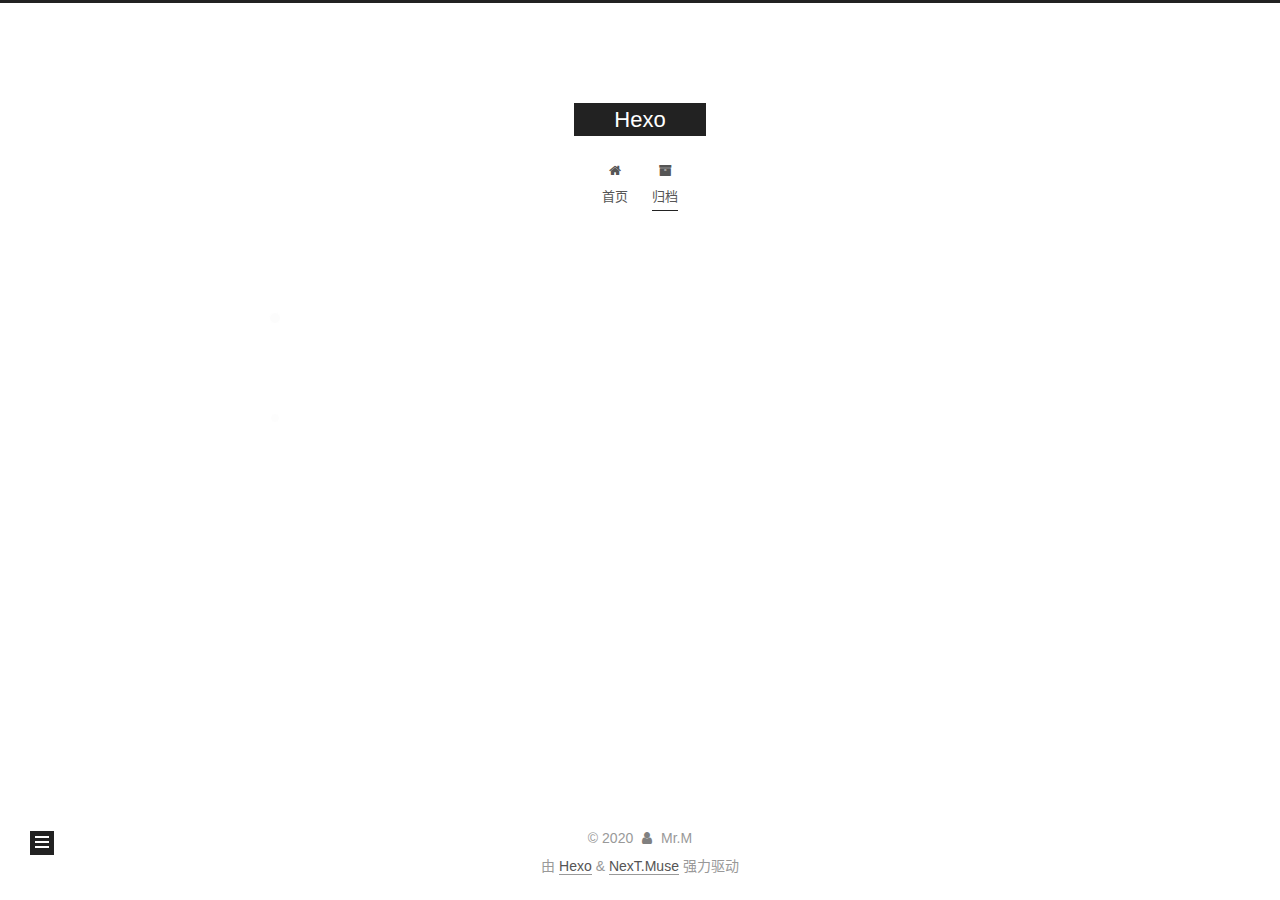
==== commit 8b078c31: "Site updated: 2020-07-29 11:02:04" ====
--- a/archives/index.html
+++ b/archives/index.html
@@ -1,5 +1,5 @@
 <!DOCTYPE html>
-<html lang="en">
+<html lang="zh-CN">
 <head>
   <meta charset="UTF-8">
 <meta name="viewport" content="width=device-width, initial-scale=1, maximum-scale=2">
@@ -24,8 +24,8 @@
 <meta property="og:title" content="Hexo">
 <meta property="og:url" content="http://physic-zz.github.io/archives/index.html">
 <meta property="og:site_name" content="Hexo">
-<meta property="og:locale" content="en_US">
-<meta property="article:author" content="Mr.m">
+<meta property="og:locale" content="zh_CN">
+<meta property="article:author" content="Mr.M">
 <meta name="twitter:card" content="summary">
 
 <link rel="canonical" href="http://physic-zz.github.io/archives/">
@@ -37,11 +37,11 @@
     sidebar: "",
     isHome : false,
     isPost : false,
-    lang   : 'en'
+    lang   : 'zh-CN'
   };
 </script>
 
-  <title>Archive | Hexo</title>
+  <title>归档 | Hexo</title>
   
 
 
@@ -81,7 +81,7 @@
     <header class="header" itemscope itemtype="http://schema.org/WPHeader">
       <div class="header-inner"><div class="site-brand-container">
   <div class="site-nav-toggle">
-    <div class="toggle" aria-label="Toggle navigation bar">
+    <div class="toggle" aria-label="切换导航栏">
       <span class="toggle-line toggle-line-first"></span>
       <span class="toggle-line toggle-line-middle"></span>
       <span class="toggle-line toggle-line-last"></span>
@@ -110,12 +110,12 @@
   <ul id="menu" class="menu">
         <li class="menu-item menu-item-home">
 
-    <a href="/" rel="section"><i class="fa fa-fw fa-home"></i>Home</a>
+    <a href="/" rel="section"><i class="fa fa-fw fa-home"></i>首页</a>
 
   </li>
         <li class="menu-item menu-item-archives">
 
-    <a href="/archives/" rel="section"><i class="fa fa-fw fa-archive"></i>Archives</a>
+    <a href="/archives/" rel="section"><i class="fa fa-fw fa-archive"></i>归档</a>
 
   </li>
   </ul>
@@ -148,7 +148,7 @@
   <div class="post-block">
     <div class="posts-collapse">
       <div class="collection-title">
-        <span class="collection-header">Um..! 1 post. Keep on posting.</span>
+        <span class="collection-header">嗯..! 目前共计 1 篇日志。 继续努力。</span>
       </div>
 
       
@@ -226,10 +226,10 @@
 
       <ul class="sidebar-nav motion-element">
         <li class="sidebar-nav-toc">
-          Table of Contents
+          文章目录
         </li>
         <li class="sidebar-nav-overview">
-          Overview
+          站点概览
         </li>
       </ul>
 
@@ -240,7 +240,7 @@
 
       <div class="site-overview-wrap sidebar-panel">
         <div class="site-author motion-element" itemprop="author" itemscope itemtype="http://schema.org/Person">
-  <p class="site-author-name" itemprop="name">Mr.m</p>
+  <p class="site-author-name" itemprop="name">Mr.M</p>
   <div class="site-description" itemprop="description"></div>
 </div>
 <div class="site-state-wrap motion-element">
@@ -249,7 +249,7 @@
           <a href="/archives/">
         
           <span class="site-state-item-count">1</span>
-          <span class="site-state-item-name">posts</span>
+          <span class="site-state-item-name">日志</span>
         </a>
       </div>
   </nav>
@@ -280,9 +280,9 @@
   <span class="with-love">
     <i class="fa fa-user"></i>
   </span>
-  <span class="author" itemprop="copyrightHolder">Mr.m</span>
-</div>
-  <div class="powered-by">Powered by <a href="https://hexo.io/" class="theme-link" rel="noopener" target="_blank">Hexo</a> & <a href="https://muse.theme-next.org/" class="theme-link" rel="noopener" target="_blank">NexT.Muse</a>
+  <span class="author" itemprop="copyrightHolder">Mr.M</span>
+</div>
+  <div class="powered-by">由 <a href="https://hexo.io/" class="theme-link" rel="noopener" target="_blank">Hexo</a> & <a href="https://muse.theme-next.org/" class="theme-link" rel="noopener" target="_blank">NexT.Muse</a> 强力驱动
   </div>
 
         
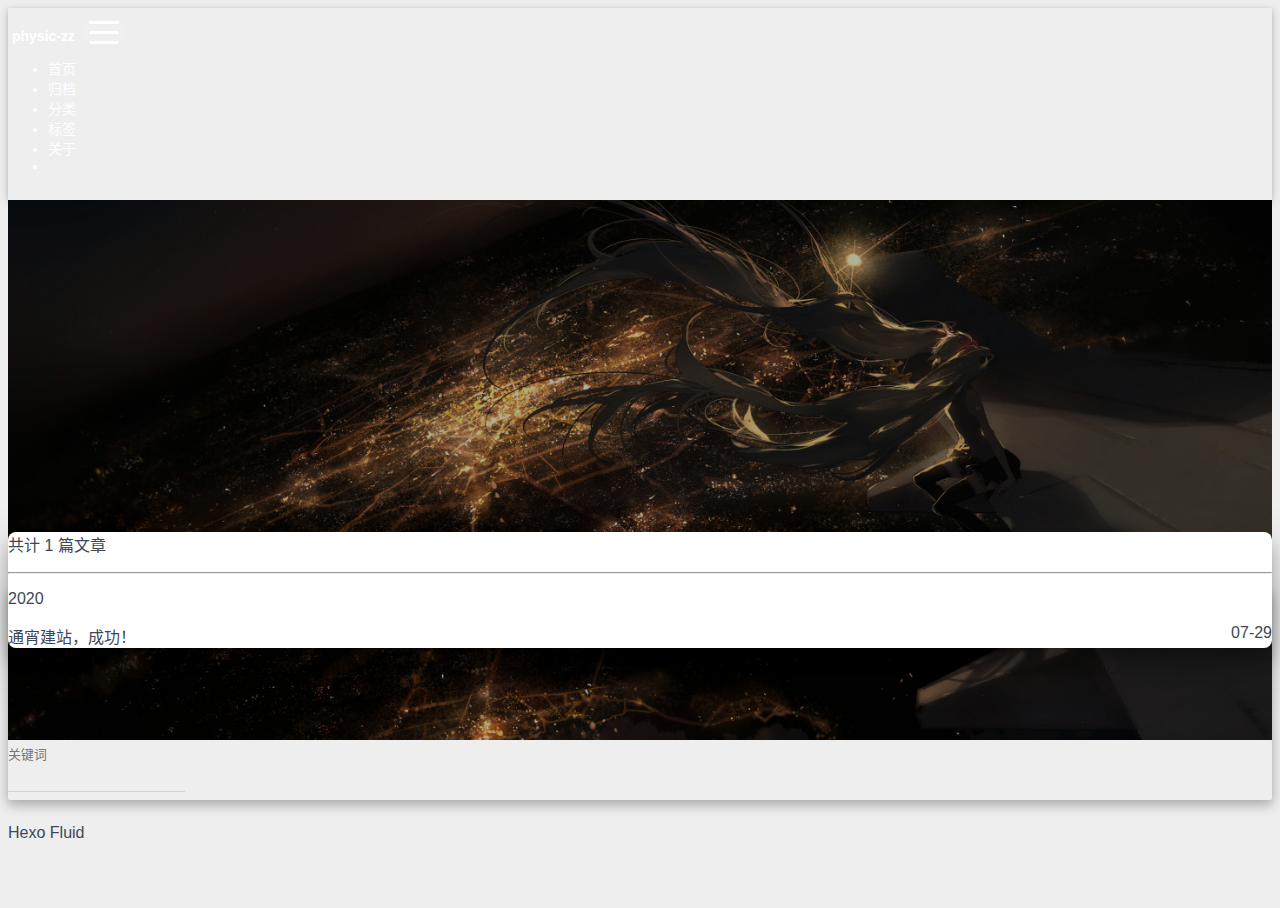
==== commit 4a6ac012: "Site updated: 2020-07-29 21:54:05" ====
--- a/archives/index.html
+++ b/archives/index.html
@@ -1,340 +1,393 @@
 <!DOCTYPE html>
 <html lang="zh-CN">
+
+
+
+
+
 <head>
   <meta charset="UTF-8">
-<meta name="viewport" content="width=device-width, initial-scale=1, maximum-scale=2">
-<meta name="theme-color" content="#222">
-<meta name="generator" content="Hexo 4.2.1">
-  <link rel="apple-touch-icon" sizes="180x180" href="/images/apple-touch-icon-next.png">
-  <link rel="icon" type="image/png" sizes="32x32" href="/images/favicon-32x32-next.png">
-  <link rel="icon" type="image/png" sizes="16x16" href="/images/favicon-16x16-next.png">
-  <link rel="mask-icon" href="/images/logo.svg" color="#222">
-
-<link rel="stylesheet" href="/css/main.css">
-
-
-<link rel="stylesheet" href="/lib/font-awesome/css/font-awesome.min.css">
-
-<script id="hexo-configurations">
-    var NexT = window.NexT || {};
-    var CONFIG = {"hostname":"physic-zz.github.io","root":"/","scheme":"Muse","version":"7.8.0","exturl":false,"sidebar":{"position":"left","display":"post","padding":18,"offset":12,"onmobile":false},"copycode":{"enable":false,"show_result":false,"style":null},"back2top":{"enable":true,"sidebar":false,"scrollpercent":false},"bookmark":{"enable":false,"color":"#222","save":"auto"},"fancybox":false,"mediumzoom":false,"lazyload":false,"pangu":false,"comments":{"style":"tabs","active":null,"storage":true,"lazyload":false,"nav":null},"algolia":{"hits":{"per_page":10},"labels":{"input_placeholder":"Search for Posts","hits_empty":"We didn't find any results for the search: ${query}","hits_stats":"${hits} results found in ${time} ms"}},"localsearch":{"enable":false,"trigger":"auto","top_n_per_article":1,"unescape":false,"preload":false},"motion":{"enable":true,"async":false,"transition":{"post_block":"fadeIn","post_header":"slideDownIn","post_body":"slideDownIn","coll_header":"slideLeftIn","sidebar":"slideUpIn"}}};
-  </script>
-
-  <meta property="og:type" content="website">
-<meta property="og:title" content="Hexo">
-<meta property="og:url" content="http://physic-zz.github.io/archives/index.html">
-<meta property="og:site_name" content="Hexo">
-<meta property="og:locale" content="zh_CN">
-<meta property="article:author" content="Mr.M">
-<meta name="twitter:card" content="summary">
-
-<link rel="canonical" href="http://physic-zz.github.io/archives/">
-
-
-<script id="page-configurations">
-  // https://hexo.io/docs/variables.html
-  CONFIG.page = {
-    sidebar: "",
-    isHome : false,
-    isPost : false,
-    lang   : 'zh-CN'
-  };
-</script>
-
-  <title>归档 | Hexo</title>
-  
-
-
-
-
-
-
-  <noscript>
-  <style>
-  .use-motion .brand,
-  .use-motion .menu-item,
-  .sidebar-inner,
-  .use-motion .post-block,
-  .use-motion .pagination,
-  .use-motion .comments,
-  .use-motion .post-header,
-  .use-motion .post-body,
-  .use-motion .collection-header { opacity: initial; }
-
-  .use-motion .site-title,
-  .use-motion .site-subtitle {
-    opacity: initial;
-    top: initial;
-  }
-
-  .use-motion .logo-line-before i { left: initial; }
-  .use-motion .logo-line-after i { right: initial; }
-  </style>
-</noscript>
-
-</head>
-
-<body itemscope itemtype="http://schema.org/WebPage">
-  <div class="container use-motion">
-    <div class="headband"></div>
-
-    <header class="header" itemscope itemtype="http://schema.org/WPHeader">
-      <div class="header-inner"><div class="site-brand-container">
-  <div class="site-nav-toggle">
-    <div class="toggle" aria-label="切换导航栏">
-      <span class="toggle-line toggle-line-first"></span>
-      <span class="toggle-line toggle-line-middle"></span>
-      <span class="toggle-line toggle-line-last"></span>
+  <link rel="apple-touch-icon" sizes="76x76" href="/img/favicon.png">
+  <link rel="icon" type="image/png" href="/img/favicon.png">
+  <meta name="viewport"
+        content="width=device-width, initial-scale=1.0, maximum-scale=1.0, user-scalable=no, shrink-to-fit=no">
+  <meta http-equiv="x-ua-compatible" content="ie=edge">
+  
+  <meta name="theme-color" content="#2f4154">
+  <meta name="description" content="">
+  <meta name="author" content="Mr.M">
+  <meta name="keywords" content="">
+  <title>归档 - Mr.M</title>
+
+  <link  rel="stylesheet" href="https://cdn.staticfile.org/twitter-bootstrap/4.4.1/css/bootstrap.min.css" />
+
+
+
+<!-- 主题依赖的图标库，不要自行修改 -->
+
+<link rel="stylesheet" href="//at.alicdn.com/t/font_1749284_yg9cfy8wd6.css">
+
+
+
+<link rel="stylesheet" href="//at.alicdn.com/t/font_1736178_pjno9b9zyxs.css">
+
+
+<link  rel="stylesheet" href="/css/main.css" />
+
+<!-- 自定义样式保持在最底部 -->
+
+
+  <script  src="/js/utils.js" ></script>
+<meta name="generator" content="Hexo 4.2.1"></head>
+
+
+<body>
+  <header style="height: 60vh;">
+    <nav id="navbar" class="navbar fixed-top  navbar-expand-lg navbar-dark scrolling-navbar">
+  <div class="container">
+    <a class="navbar-brand"
+       href="/">&nbsp;<strong>physic-zz</strong>&nbsp;</a>
+
+    <button id="navbar-toggler-btn" class="navbar-toggler" type="button" data-toggle="collapse"
+            data-target="#navbarSupportedContent"
+            aria-controls="navbarSupportedContent" aria-expanded="false" aria-label="Toggle navigation">
+      <div class="animated-icon"><span></span><span></span><span></span></div>
+    </button>
+
+    <!-- Collapsible content -->
+    <div class="collapse navbar-collapse" id="navbarSupportedContent">
+      <ul class="navbar-nav ml-auto text-center">
+        
+          
+          
+          
+          
+            <li class="nav-item">
+              <a class="nav-link" href="/">
+                <i class="iconfont icon-home-fill"></i>
+                首页
+              </a>
+            </li>
+          
+        
+          
+          
+          
+          
+            <li class="nav-item">
+              <a class="nav-link" href="/archives/">
+                <i class="iconfont icon-archive-fill"></i>
+                归档
+              </a>
+            </li>
+          
+        
+          
+          
+          
+          
+            <li class="nav-item">
+              <a class="nav-link" href="/categories/">
+                <i class="iconfont icon-category-fill"></i>
+                分类
+              </a>
+            </li>
+          
+        
+          
+          
+          
+          
+            <li class="nav-item">
+              <a class="nav-link" href="/tags/">
+                <i class="iconfont icon-tags-fill"></i>
+                标签
+              </a>
+            </li>
+          
+        
+          
+          
+          
+          
+            <li class="nav-item">
+              <a class="nav-link" href="/about/">
+                <i class="iconfont icon-user-fill"></i>
+                关于
+              </a>
+            </li>
+          
+        
+        
+          <li class="nav-item" id="search-btn">
+            <a class="nav-link" data-toggle="modal" data-target="#modalSearch">&nbsp;&nbsp;<i
+                class="iconfont icon-search"></i>&nbsp;&nbsp;</a>
+          </li>
+        
+      </ul>
     </div>
   </div>
-
-  <div class="site-meta">
-
-    <a href="/" class="brand" rel="start">
-      <span class="logo-line-before"><i></i></span>
-      <h1 class="site-title">Hexo</h1>
-      <span class="logo-line-after"><i></i></span>
+</nav>
+
+    <div class="view intro-2" id="background" parallax=true
+         style="background: url('/img/1.jpg') no-repeat center center;
+           background-size: cover;">
+      <div class="full-bg-img">
+        <div class="mask flex-center" style="background-color: rgba(0, 0, 0, 0.3)">
+          <div class="container text-center white-text fadeInUp">
+            <span class="h2" id="subtitle">
+              
+            </span>
+
+            
+          </div>
+
+          
+        </div>
+      </div>
+    </div>
+  </header>
+
+  <main>
+    
+      <div class="container nopadding-md">
+        <div class="py-5" id="board"
+          >
+          
+          <div class="container">
+            <div class="row">
+              <div class="col-12 col-md-10 m-auto">
+                
+
+<div class="list-group">
+  <p class="h4">共计 1 篇文章</p>
+  <hr>
+  
+    
+      
+      <p class="h5">2020</p>
+    
+    <a href="/2020/07/29/hello-world/" class="list-group-item list-group-item-action">
+      <span class="archive-post-title">通宵建站，成功！</span>
+      <span style="float: right;">07-29</span>
     </a>
-  </div>
-
-  <div class="site-nav-right">
-    <div class="toggle popup-trigger">
+  
+</div>
+
+
+
+              </div>
+            </div>
+          </div>
+        </div>
+      </div>
+    
+  </main>
+
+  
+    <a id="scroll-top-button" href="#" role="button">
+      <i class="iconfont icon-arrowup" aria-hidden="true"></i>
+    </a>
+  
+
+  
+    <div class="modal fade" id="modalSearch" tabindex="-1" role="dialog" aria-labelledby="ModalLabel"
+     aria-hidden="true">
+  <div class="modal-dialog modal-dialog-scrollable modal-lg" role="document">
+    <div class="modal-content">
+      <div class="modal-header text-center">
+        <h4 class="modal-title w-100 font-weight-bold">搜索</h4>
+        <button type="button" id="local-search-close" class="close" data-dismiss="modal" aria-label="Close">
+          <span aria-hidden="true">&times;</span>
+        </button>
+      </div>
+      <div class="modal-body mx-3">
+        <div class="md-form mb-5">
+          <input type="text" id="local-search-input" class="form-control validate">
+          <label data-error="x" data-success="v"
+                 for="local-search-input">关键词</label>
+        </div>
+        <div class="list-group" id="local-search-result"></div>
+      </div>
     </div>
   </div>
 </div>
-
-
-
-
-<nav class="site-nav">
-  <ul id="menu" class="menu">
-        <li class="menu-item menu-item-home">
-
-    <a href="/" rel="section"><i class="fa fa-fw fa-home"></i>首页</a>
-
-  </li>
-        <li class="menu-item menu-item-archives">
-
-    <a href="/archives/" rel="section"><i class="fa fa-fw fa-archive"></i>归档</a>
-
-  </li>
-  </ul>
-</nav>
-
-
-
-
-</div>
-    </header>
-
-    
-  <div class="back-to-top">
-    <i class="fa fa-arrow-up"></i>
-    <span>0%</span>
+  
+
+  
+
+  
+
+  <footer class="mt-5">
+  <div class="text-center py-3">
+    <div>
+      <a href="https://hexo.io" target="_blank" rel="nofollow noopener"><span>Hexo</span></a>
+      <i class="iconfont icon-love"></i>
+      <a href="https://github.com/fluid-dev/hexo-theme-fluid" target="_blank" rel="nofollow noopener">
+        <span>Fluid</span></a>
+    </div>
+    
+  <div class="statistics">
+    
+    
+
+    
+      
+        <!-- 不蒜子统计PV -->
+        <span id="busuanzi_container_site_pv" style="display: none">
+            总访问量 
+            <span id="busuanzi_value_site_pv"></span>
+             次
+          </span>
+      
+      
+        <!-- 不蒜子统计UV -->
+        <span id="busuanzi_container_site_uv" style="display: none">
+            总访客数 
+            <span id="busuanzi_value_site_uv"></span>
+             人
+          </span>
+      
+    
   </div>
 
 
-    <main class="main">
-      <div class="main-inner">
-        <div class="content-wrap">
-          
-
-          <div class="content archive">
-            
-
-  
-  
-  
-  <div class="post-block">
-    <div class="posts-collapse">
-      <div class="collection-title">
-        <span class="collection-header">嗯..! 目前共计 1 篇日志。 继续努力。</span>
-      </div>
-
-      
-    <div class="collection-year">
-      <span class="collection-header">2020</span>
-    </div>
-
-  <article itemscope itemtype="http://schema.org/Article">
-    <header class="post-header">
-
-      <div class="post-meta">
-        <time itemprop="dateCreated"
-              datetime="2020-07-29T02:46:45+08:00"
-              content="2020-07-29">
-          07-29
-        </time>
-      </div>
-
-      <div class="post-title">
-          <a class="post-title-link" href="/2020/07/29/hello-world/" itemprop="url">
-            <span itemprop="name">通宵建站，成功！</span>
-          </a>
-      </div>
-
-    </header>
-  </article>
-
-
-    </div>
+    
+
+    
   </div>
-  
-  
-  
-
-  
-
-
-
-          </div>
-          
-
-<script>
-  window.addEventListener('tabs:register', () => {
-    let { activeClass } = CONFIG.comments;
-    if (CONFIG.comments.storage) {
-      activeClass = localStorage.getItem('comments_active') || activeClass;
+</footer>
+
+<!-- SCRIPTS -->
+<script  src="https://cdn.staticfile.org/jquery/3.4.1/jquery.min.js" ></script>
+<script  src="https://cdn.staticfile.org/twitter-bootstrap/4.4.1/js/bootstrap.min.js" ></script>
+<script  src="/js/debouncer.js" ></script>
+<script  src="/js/main.js" ></script>
+
+<!-- Plugins -->
+
+
+  
+    <script  src="/js/lazyload.js" ></script>
+  
+
+
+
+  <script defer src="https://cdn.staticfile.org/clipboard.js/2.0.6/clipboard.min.js" ></script>
+  <script  src="/js/clipboard-use.js" ></script>
+
+
+
+  <script defer src="https://busuanzi.ibruce.info/busuanzi/2.3/busuanzi.pure.mini.js" ></script>
+
+
+
+
+
+
+
+  <script  src="https://cdn.staticfile.org/typed.js/2.0.11/typed.min.js" ></script>
+  <script>
+    var typed = new Typed('#subtitle', {
+      strings: [
+        '  ',
+        "归档&nbsp;",
+      ],
+      cursorChar: "_",
+      typeSpeed: 70,
+      loop: false,
+    });
+    typed.stop();
+    $(document).ready(function () {
+      $(".typed-cursor").addClass("h2");
+      typed.start();
+    });
+  </script>
+
+
+
+
+
+  <script  src="/js/local-search.js" ></script>
+  <script>
+    var path = "/local-search.xml";
+    var inputArea = document.querySelector("#local-search-input");
+    inputArea.onclick = function () {
+      searchFunc(path, 'local-search-input', 'local-search-result');
+      this.onclick = null
     }
-    if (activeClass) {
-      let activeTab = document.querySelector(`a[href="#comment-${activeClass}"]`);
-      if (activeTab) {
-        activeTab.click();
-      }
-    }
-  });
-  if (CONFIG.comments.storage) {
-    window.addEventListener('tabs:click', event => {
-      if (!event.target.matches('.tabs-comment .tab-content .tab-pane')) return;
-      let commentClass = event.target.classList[1];
-      localStorage.setItem('comments_active', commentClass);
-    });
-  }
-</script>
-
-        </div>
-          
-  
-  <div class="toggle sidebar-toggle">
-    <span class="toggle-line toggle-line-first"></span>
-    <span class="toggle-line toggle-line-middle"></span>
-    <span class="toggle-line toggle-line-last"></span>
-  </div>
-
-  <aside class="sidebar">
-    <div class="sidebar-inner">
-
-      <ul class="sidebar-nav motion-element">
-        <li class="sidebar-nav-toc">
-          文章目录
-        </li>
-        <li class="sidebar-nav-overview">
-          站点概览
-        </li>
-      </ul>
-
-      <!--noindex-->
-      <div class="post-toc-wrap sidebar-panel">
-      </div>
-      <!--/noindex-->
-
-      <div class="site-overview-wrap sidebar-panel">
-        <div class="site-author motion-element" itemprop="author" itemscope itemtype="http://schema.org/Person">
-  <p class="site-author-name" itemprop="name">Mr.M</p>
-  <div class="site-description" itemprop="description"></div>
-</div>
-<div class="site-state-wrap motion-element">
-  <nav class="site-state">
-      <div class="site-state-item site-state-posts">
-          <a href="/archives/">
-        
-          <span class="site-state-item-count">1</span>
-          <span class="site-state-item-name">日志</span>
-        </a>
-      </div>
-  </nav>
-</div>
-
-
-
-      </div>
-
-    </div>
-  </aside>
-  <div id="sidebar-dimmer"></div>
-
-
-      </div>
-    </main>
-
-    <footer class="footer">
-      <div class="footer-inner">
-        
-
-        
-
-<div class="copyright">
-  
-  &copy; 
-  <span itemprop="copyrightYear">2020</span>
-  <span class="with-love">
-    <i class="fa fa-user"></i>
-  </span>
-  <span class="author" itemprop="copyrightHolder">Mr.M</span>
-</div>
-  <div class="powered-by">由 <a href="https://hexo.io/" class="theme-link" rel="noopener" target="_blank">Hexo</a> & <a href="https://muse.theme-next.org/" class="theme-link" rel="noopener" target="_blank">NexT.Muse</a> 强力驱动
-  </div>
-
-        
-
-
-
-
-
-
-
-
-      </div>
-    </footer>
-  </div>
-
-  
-  <script src="/lib/anime.min.js"></script>
-  <script src="/lib/velocity/velocity.min.js"></script>
-  <script src="/lib/velocity/velocity.ui.min.js"></script>
-
-<script src="/js/utils.js"></script>
-
-<script src="/js/motion.js"></script>
-
-
-<script src="/js/schemes/muse.js"></script>
-
-
-<script src="/js/next-boot.js"></script>
-
-
-
-
-  
-
-
-
-
-
-
-
-
-
-
-
-
-
-
-
-  
-
-  
+  </script>
+
+
+
+
+
+
+
+
+
+  
+  
+    <script type="text/javascript">
+      //定义获取词语下标
+      var a_idx = 0;
+      jQuery(document).ready(function ($) {
+        //点击body时触发事件
+        $("body").click(function (e) {
+          //需要显示的词语
+          var a = new Array("富强", "民主", "文明", "和谐", "自由", "平等", "公正", "法治", "爱国", "敬业", "诚信", "友善");
+          //设置词语给span标签
+          var $i = $("<span/>").text(a[a_idx]);
+          //下标等于原来下标+1  余 词语总数
+          a_idx = (a_idx + 1) % a.length;
+          //获取鼠标指针的位置，分别相对于文档的左和右边缘。
+          //获取x和y的指针坐标
+          var x = e.pageX, y = e.pageY;
+          //在鼠标的指针的位置给$i定义的span标签添加css样式
+          $i.css({
+            "z-index": 999,
+            "top": y - 20,
+            "left": x,
+            "position": "absolute",
+            "font-weight": "bold",
+            "color": rand_color()
+          });
+          // 随机颜色
+          function rand_color() {
+            return "rgb(" + ~~(255 * Math.random()) + "," + ~~(255 * Math.random()) + "," + ~~(255 * Math.random()) + ")"
+          }
+          //在body添加这个标签
+          $("body").append($i);
+          //animate() 方法执行 CSS 属性集的自定义动画。
+          //该方法通过CSS样式将元素从一个状态改变为另一个状态。CSS属性值是逐渐改变的，这样就可以创建动画效果。
+          //详情请看http://www.w3school.com.cn/jquery/effect_animate.asp
+          $i.animate({
+            //将原来的位置向上移动180
+            "top": y - 180,
+            "opacity": 0
+            //1500动画的速度
+          }, 1500, function () {
+            //时间到了自动删除
+            $i.remove();
+          });
+        });
+      })
+      ;
+    </script>
+  
+
+
+
+
+
+
+
+
+
+
+
+
+
 
 </body>
 </html>
--- a/css/main.css
+++ b/css/main.css
@@ -1,2296 +1,1509 @@
-:root {
-  --body-bg-color: #fff;
-  --content-bg-color: #fff;
-  --card-bg-color: #f5f5f5;
-  --text-color: #555;
-  --link-color: #555;
-  --link-hover-color: #222;
-  --brand-color: #fff;
-  --brand-hover-color: #fff;
-  --table-row-odd-bg-color: #f9f9f9;
-  --table-row-hover-bg-color: #f5f5f5;
-  --menu-item-bg-color: #f5f5f5;
-  --btn-default-bg: #222;
-  --btn-default-color: #fff;
-  --btn-default-border-color: #222;
-  --btn-default-hover-bg: #fff;
-  --btn-default-hover-color: #222;
-  --btn-default-hover-border-color: #222;
-}
-html {
-  line-height: 1.15; /* 1 */
-  -webkit-text-size-adjust: 100%; /* 2 */
-}
-body {
-  margin: 0;
-}
-main {
-  display: block;
-}
-h1 {
-  font-size: 2em;
-  margin: 0.67em 0;
-}
-hr {
-  box-sizing: content-box; /* 1 */
-  height: 0; /* 1 */
-  overflow: visible; /* 2 */
-}
-pre {
-  font-family: monospace, monospace; /* 1 */
-  font-size: 1em; /* 2 */
-}
-a {
-  background: transparent;
-}
-abbr[title] {
-  border-bottom: none; /* 1 */
-  text-decoration: underline; /* 2 */
-  text-decoration: underline dotted; /* 2 */
-}
-b,
-strong {
-  font-weight: bolder;
-}
-code,
-kbd,
-samp {
-  font-family: monospace, monospace; /* 1 */
-  font-size: 1em; /* 2 */
-}
-small {
-  font-size: 80%;
-}
-sub,
-sup {
-  font-size: 75%;
-  line-height: 0;
-  position: relative;
-  vertical-align: baseline;
-}
-sub {
-  bottom: -0.25em;
-}
-sup {
-  top: -0.5em;
-}
-img {
-  border-style: none;
-}
-button,
-input,
-optgroup,
-select,
-textarea {
-  font-family: inherit; /* 1 */
-  font-size: 100%; /* 1 */
-  line-height: 1.15; /* 1 */
-  margin: 0; /* 2 */
-}
-button,
-input {
-/* 1 */
-  overflow: visible;
-}
-button,
-select {
-/* 1 */
-  text-transform: none;
-}
-button,
-[type='button'],
-[type='reset'],
-[type='submit'] {
-  -webkit-appearance: button;
-}
-button::-moz-focus-inner,
-[type='button']::-moz-focus-inner,
-[type='reset']::-moz-focus-inner,
-[type='submit']::-moz-focus-inner {
-  border-style: none;
-  padding: 0;
-}
-button:-moz-focusring,
-[type='button']:-moz-focusring,
-[type='reset']:-moz-focusring,
-[type='submit']:-moz-focusring {
-  outline: 1px dotted ButtonText;
-}
-fieldset {
-  padding: 0.35em 0.75em 0.625em;
-}
-legend {
-  box-sizing: border-box; /* 1 */
-  color: inherit; /* 2 */
-  display: table; /* 1 */
-  max-width: 100%; /* 1 */
-  padding: 0; /* 3 */
-  white-space: normal; /* 1 */
-}
-progress {
-  vertical-align: baseline;
-}
-textarea {
-  overflow: auto;
-}
-[type='checkbox'],
-[type='radio'] {
-  box-sizing: border-box; /* 1 */
-  padding: 0; /* 2 */
-}
-[type='number']::-webkit-inner-spin-button,
-[type='number']::-webkit-outer-spin-button {
-  height: auto;
-}
-[type='search'] {
-  outline-offset: -2px; /* 2 */
-  -webkit-appearance: textfield; /* 1 */
-}
-[type='search']::-webkit-search-decoration {
-  -webkit-appearance: none;
-}
-::-webkit-file-upload-button {
-  font: inherit; /* 2 */
-  -webkit-appearance: button; /* 1 */
-}
-details {
-  display: block;
-}
-summary {
-  display: list-item;
-}
-template {
-  display: none;
-}
-[hidden] {
-  display: none;
-}
-::selection {
-  background: #262a30;
-  color: #eee;
-}
 html,
 body {
+  font-size: 16px;
+  font-family: "SF Pro SC", "SF Pro Text", "SF Pro Icons", PingFang SC, Lantinghei SC, Microsoft Yahei, Hiragino Sans GB, Microsoft Sans Serif, WenQuanYi Micro Hei, sans-serif;
+}
+html,
+body,
+header,
+.view {
   height: 100%;
+  overflow-wrap: break-word;
 }
 body {
-  background: var(--body-bg-color);
-  color: var(--text-color);
-  font-family: 'Lato', "PingFang SC", "Microsoft YaHei", sans-serif;
-  font-size: 1em;
-  line-height: 2;
-}
-@media (max-width: 991px) {
-  body {
+  background-color: #eee;
+  color: #3c4858;
+}
+body a {
+  color: #3c4858;
+  text-decoration: none;
+  cursor: pointer;
+  transition-duration: 0.2s;
+  transition-timing-function: ease-in-out;
+}
+body a:hover {
+  color: #1abc9c;
+  text-decoration: none;
+  transition-duration: 0.2s;
+  transition-timing-function: ease-in-out;
+}
+img[srcset] {
+  object-fit: cover;
+}
+.hover-with-bg {
+  display: inline-block;
+  padding: 0.45rem;
+}
+.hover-with-bg:hover {
+  background-color: #f8f9fa;
+  transition-duration: 0.2s;
+  transition-timing-function: ease-in-out;
+  border-radius: 0.15rem;
+}
+.visitors {
+  font-size: 0.8em;
+  padding: 0.45rem;
+  float: right;
+}
+#board {
+  position: relative;
+  margin-top: -2rem;
+  background-color: #fff;
+  border-radius: 0.5rem;
+  z-index: 3;
+  -webkit-box-shadow: 0 12px 15px 0 rgba(0,0,0,0.24), 0 17px 50px 0 rgba(0,0,0,0.19);
+  box-shadow: 0 12px 15px 0 rgba(0,0,0,0.24), 0 17px 50px 0 rgba(0,0,0,0.19);
+}
+.view {
+  position: relative;
+  overflow: hidden;
+  cursor: default;
+}
+.view .mask {
+  position: absolute;
+  width: 100%;
+  height: 100%;
+  background-color: rgba(0,0,0,0.3);
+}
+.container-fluid {
+  padding-left: 0;
+  padding-right: 0;
+}
+.container-fluid .row {
+  margin-left: 0;
+  margin-right: 0;
+}
+.flex-center {
+  display: -webkit-box;
+  display: -ms-flexbox;
+  display: flex;
+  -webkit-box-align: center;
+  -ms-flex-align: center;
+  align-items: center;
+  -webkit-box-pack: center;
+  -ms-flex-pack: center;
+  justify-content: center;
+  height: 100%;
+}
+.white-text {
+  color: #fff;
+}
+.fadeInUp {
+  -webkit-animation-name: fadeInUp;
+  animation-name: fadeInUp;
+}
+@media (max-width: 767px) {
+  header .h2 {
+    font-size: 1.5rem;
+  }
+  .nopadding-md {
     padding-left: 0 !important;
     padding-right: 0 !important;
   }
 }
-h1,
-h2,
-h3,
-h4,
-h5,
-h6 {
-  font-family: 'Lato', "PingFang SC", "Microsoft YaHei", sans-serif;
+#local-search-result .search-list-title {
+  border-left: 3px solid #0d47a1;
+}
+#local-search-result .search-list-content {
+  padding: 0 1.25rem;
+}
+.page-content strong,
+post-content strong {
   font-weight: bold;
+}
+.copy-btn {
+  display: inline-block;
+  cursor: pointer;
+  border-radius: 0.1rem;
+  border: none;
+  background-color: transparent;
+  -webkit-user-select: none;
+  -moz-user-select: none;
+  -ms-user-select: none;
+  user-select: none;
+  -webkit-appearance: none;
+  font-size: 0.75rem;
+  line-height: 1;
+  font-weight: bold;
+  outline: none;
+  -webkit-transition: opacity 0.2s ease-in-out;
+  -o-transition: opacity 0.2s ease-in-out;
+  transition: opacity 0.2s ease-in-out;
+  padding: 0.25rem;
+  position: absolute;
+  right: 0.5rem;
+  top: 0.25rem;
+  opacity: 0;
+}
+.copy-btn > i {
+  font-size: 0.75rem;
+  font-weight: 400;
+}
+.copy-btn > span {
+  margin-left: 5px;
+}
+.copy-btn-dark {
+  color: #6a737d;
+}
+.copy-btn-light {
+  color: #bababa;
+}
+.markdown-body pre:hover > .copy-btn {
+  opacity: 0.9;
+}
+.markdown-body pre:hover > .copy-btn,
+.markdown-body pre:not(:hover) > .copy-btn {
+  outline: none;
+}
+.hidden-mobile {
+  display: block;
+}
+.visible-mobile {
+  display: none;
+}
+@media (max-width: 575px) {
+  .hidden-mobile {
+    display: none;
+  }
+  .visible-mobile {
+    display: block;
+  }
+}
+.scroll-down-bar {
+  position: absolute;
+  width: 100%;
+  height: 6rem;
+  text-align: center;
+  cursor: pointer;
+  bottom: 0;
+}
+.scroll-down-bar i {
+  font-size: 2rem;
+  font-weight: bold;
+  display: inline-block;
+  position: relative;
+  padding-top: 2rem;
+  color: #fff;
+  -webkit-transform: translateZ(0);
+  -moz-transform: translateZ(0);
+  -ms-transform: translateZ(0);
+  -o-transform: translateZ(0);
+  transform: translateZ(0);
+  -webkit-animation: scroll-down 1.5s infinite;
+  animation: scroll-down 1.5s infinite;
+}
+#scroll-top-button {
+  position: fixed;
+  background: #fff;
+  border-radius: 4px;
+  min-width: 40px;
+  min-height: 40px;
+  bottom: -60px;
+  -webkit-transition: bottom 0.3s ease;
+  -moz-transform: bottom 0.3s ease;
+  -ms-transform: bottom 0.3s ease;
+  -o-transform: bottom 0.3s ease;
+  transition: bottom 0.3s ease;
+  outline: none;
+  display: flex;
+  display: -webkit-flex;
+  align-items: center;
+  -webkit-box-shadow: 0 2px 5px 0 rgba(0,0,0,0.16), 0 2px 10px 0 rgba(0,0,0,0.12);
+  box-shadow: 0 2px 5px 0 rgba(0,0,0,0.16), 0 2px 10px 0 rgba(0,0,0,0.12);
+}
+#scroll-top-button i {
+  font-size: 1.75rem;
+  margin: auto;
+  color: #718096;
+  -webkit-transform: translateZ(0);
+  -moz-transform: translateZ(0);
+  -ms-transform: translateZ(0);
+  -o-transform: translateZ(0);
+  transform: translateZ(0);
+}
+#scroll-top-button:hover i,
+#scroll-top-button:active i {
+  -webkit-animation-name: scroll-top;
+  animation-name: scroll-top;
+  -webkit-animation-duration: 1s;
+  animation-duration: 1s;
+  -webkit-animation-delay: 0.1s;
+  animation-delay: 0.1s;
+  -webkit-animation-timing-function: ease-in-out;
+  animation-timing-function: ease-in-out;
+  -webkit-animation-iteration-count: infinite;
+  animation-iteration-count: infinite;
+  -webkit-animation-fill-mode: forwards;
+  animation-fill-mode: forwards;
+  -webkit-animation-direction: alternate;
+  animation-direction: alternate;
+}
+.animated-icon {
+  width: 30px;
+  height: 20px;
+  position: relative;
+  margin: 0;
+  -webkit-transform: rotate(0deg);
+  -moz-transform: rotate(0deg);
+  -o-transform: rotate(0deg);
+  transform: rotate(0deg);
+  -webkit-transition: 0.5s ease-in-out;
+  -moz-transition: 0.5s ease-in-out;
+  -o-transition: 0.5s ease-in-out;
+  transition: 0.5s ease-in-out;
+  cursor: pointer;
+}
+.animated-icon span {
+  display: block;
+  position: absolute;
+  height: 3px;
+  width: 100%;
+  border-radius: 9px;
+  opacity: 1;
+  left: 0;
+  -webkit-transform: rotate(0deg);
+  -moz-transform: rotate(0deg);
+  -o-transform: rotate(0deg);
+  transform: rotate(0deg);
+  -webkit-transition: 0.25s ease-in-out;
+  -moz-transition: 0.25s ease-in-out;
+  -o-transition: 0.25s ease-in-out;
+  transition: 0.25s ease-in-out;
+  background: #fff;
+}
+.animated-icon span:nth-child(1) {
+  top: 0;
+}
+.animated-icon span:nth-child(2) {
+  top: 10px;
+}
+.animated-icon span:nth-child(3) {
+  top: 20px;
+}
+.animated-icon.open span:nth-child(1) {
+  top: 11px;
+  -webkit-transform: rotate(135deg);
+  -moz-transform: rotate(135deg);
+  -o-transform: rotate(135deg);
+  transform: rotate(135deg);
+}
+.animated-icon.open span:nth-child(2) {
+  opacity: 0;
+  left: -60px;
+}
+.animated-icon.open span:nth-child(3) {
+  top: 11px;
+  -webkit-transform: rotate(-135deg);
+  -moz-transform: rotate(-135deg);
+  -o-transform: rotate(-135deg);
+  transform: rotate(-135deg);
+}
+.qr-trigger {
+  cursor: pointer;
+  position: relative;
+}
+.qr-trigger:hover .qr-img {
+  display: block;
+  transition: all 0.3s;
+}
+.qr-img {
+  max-width: 200px;
+  position: absolute;
+  right: -100px;
+  z-index: 99;
+  display: none;
+  box-shadow: 0 0 20px -5px rgba(158,158,158,0.2);
+}
+footer > div > div:not(:first-child) {
+  margin: 0.25rem 0;
+  font-size: 0.85rem;
+}
+.statistics > span:last-child {
+  margin: 0 0.35rem;
+}
+a.beian-police {
+  position: relative;
+  overflow: hidden;
+  display: inline-flex;
+  align-items: center;
+  justify-content: center;
+}
+a.beian-police img {
+  margin: 0 3px;
+  width: 18px;
+  height: 18px;
+}
+@media (max-width: 320px) {
+  a.beian-police span.beian-police-sep {
+    display: none;
+  }
+}
+sup > a::before,
+.footnote-text::before {
+  display: block;
+  content: "";
+  margin-top: -5rem;
+  height: 5rem;
+  width: 1px;
+  visibility: hidden;
+}
+sup > a::before,
+.footnote-text::before {
+  display: inline-block;
+}
+.footnote-item::before {
+  display: block;
+  content: "";
+  margin-top: -5rem;
+  height: 5rem;
+  width: 1px;
+  visibility: hidden;
+}
+.footnote-list ol {
+  list-style-type: none;
+  counter-reset: sectioncounter;
+  padding-left: 0.5rem;
+  font-size: 0.95rem;
+}
+.footnote-list ol li:before {
+  font-family: "Helvetica Neue", monospace, "Monaco";
+  content: "[" counter(sectioncounter) "]";
+  counter-increment: sectioncounter;
+}
+.footnote-list ol li+li {
+  margin-top: 0.5rem;
+}
+.footnote-text {
+  padding-left: 0.5em;
+}
+@-moz-keyframes fadeInUp {
+  from {
+    opacity: 0;
+    -webkit-transform: translate3d(0, 100%, 0);
+    transform: translate3d(0, 100%, 0);
+  }
+  to {
+    opacity: 1;
+    -webkit-transform: translate3d(0, 0, 0);
+    transform: translate3d(0, 0, 0);
+  }
+}
+@-webkit-keyframes fadeInUp {
+  from {
+    opacity: 0;
+    -webkit-transform: translate3d(0, 100%, 0);
+    transform: translate3d(0, 100%, 0);
+  }
+  to {
+    opacity: 1;
+    -webkit-transform: translate3d(0, 0, 0);
+    transform: translate3d(0, 0, 0);
+  }
+}
+@-o-keyframes fadeInUp {
+  from {
+    opacity: 0;
+    -webkit-transform: translate3d(0, 100%, 0);
+    transform: translate3d(0, 100%, 0);
+  }
+  to {
+    opacity: 1;
+    -webkit-transform: translate3d(0, 0, 0);
+    transform: translate3d(0, 0, 0);
+  }
+}
+@keyframes fadeInUp {
+  from {
+    opacity: 0;
+    -webkit-transform: translate3d(0, 100%, 0);
+    transform: translate3d(0, 100%, 0);
+  }
+  to {
+    opacity: 1;
+    -webkit-transform: translate3d(0, 0, 0);
+    transform: translate3d(0, 0, 0);
+  }
+}
+@-moz-keyframes scroll-down {
+  0% {
+    opacity: 0.8;
+    top: 0;
+  }
+  50% {
+    opacity: 0.4;
+    top: -1em;
+  }
+  100% {
+    opacity: 0.8;
+    top: 0;
+  }
+}
+@-webkit-keyframes scroll-down {
+  0% {
+    opacity: 0.8;
+    top: 0;
+  }
+  50% {
+    opacity: 0.4;
+    top: -1em;
+  }
+  100% {
+    opacity: 0.8;
+    top: 0;
+  }
+}
+@-o-keyframes scroll-down {
+  0% {
+    opacity: 0.8;
+    top: 0;
+  }
+  50% {
+    opacity: 0.4;
+    top: -1em;
+  }
+  100% {
+    opacity: 0.8;
+    top: 0;
+  }
+}
+@keyframes scroll-down {
+  0% {
+    opacity: 0.8;
+    top: 0;
+  }
+  50% {
+    opacity: 0.4;
+    top: -1em;
+  }
+  100% {
+    opacity: 0.8;
+    top: 0;
+  }
+}
+@-moz-keyframes scroll-top {
+  0% {
+    -webkit-transform: translateY(0);
+    transform: translateY(0);
+  }
+  50% {
+    -webkit-transform: translateY(-0.35rem);
+    transform: translateY(-0.35rem);
+  }
+  100% {
+    -webkit-transform: translateY(0);
+    transform: translateY(0);
+  }
+}
+@-webkit-keyframes scroll-top {
+  0% {
+    -webkit-transform: translateY(0);
+    transform: translateY(0);
+  }
+  50% {
+    -webkit-transform: translateY(-0.35rem);
+    transform: translateY(-0.35rem);
+  }
+  100% {
+    -webkit-transform: translateY(0);
+    transform: translateY(0);
+  }
+}
+@-o-keyframes scroll-top {
+  0% {
+    -webkit-transform: translateY(0);
+    transform: translateY(0);
+  }
+  50% {
+    -webkit-transform: translateY(-0.35rem);
+    transform: translateY(-0.35rem);
+  }
+  100% {
+    -webkit-transform: translateY(0);
+    transform: translateY(0);
+  }
+}
+@keyframes scroll-top {
+  0% {
+    -webkit-transform: translateY(0);
+    transform: translateY(0);
+  }
+  50% {
+    -webkit-transform: translateY(-0.35rem);
+    transform: translateY(-0.35rem);
+  }
+  100% {
+    -webkit-transform: translateY(0);
+    transform: translateY(0);
+  }
+}
+.navbar {
+  background-color: transparent;
+  font-size: 0.875rem;
+  color: white;
+  box-shadow: 0 2px 5px 0 rgba(0,0,0,0.16), 0 2px 10px 0 rgba(0,0,0,0.12);
+  -webkit-box-shadow: 0 2px 5px 0 rgba(0,0,0,0.16), 0 2px 10px 0 rgba(0,0,0,0.12);
+}
+.navbar a {
+  color: white;
+}
+.navbar a:hover {
+  background-color: rgba(0,0,0,0.1);
+}
+.navbar a > i {
+  font-size: 0.875rem;
+}
+.navbar .nav-item .nav-link {
+  display: block;
+}
+.navbar .navbar-toggler {
+  border-width: 0;
+  outline: 0;
+}
+.navbar.navbar-dark .breadcrumb .nav-item .nav-link,
+.navbar.navbar-dark .navbar-nav .nav-item .nav-link {
+  color: #fff;
+  -webkit-transition: 0.35s;
+  transition: 0.35s;
+}
+@media (min-width: 600px) {
+  .navbar.scrolling-navbar {
+    padding-top: 12px;
+    padding-bottom: 12px;
+    -webkit-transition: background 0.5s ease-in-out, padding 0.5s ease-in-out;
+    transition: background 0.5s ease-in-out, padding 0.5s ease-in-out;
+  }
+  .navbar.scrolling-navbar .navbar-nav > li {
+    -webkit-transition-duration: 1s;
+    transition-duration: 1s;
+  }
+}
+.navbar.scrolling-navbar.top-nav-collapse {
+  padding-top: 5px;
+  padding-bottom: 5px;
+}
+.navbar .dropdown-menu {
+  font-size: 0.875rem;
+  color: white;
+  background-color: rgba(0,0,0,0.3);
+  border: none;
+  -webkit-transition: background 0.5s ease-in-out, padding 0.5s ease-in-out;
+  transition: background 0.5s ease-in-out, padding 0.5s ease-in-out;
+}
+@media (max-width: 991.98px) {
+  .navbar .dropdown-menu {
+    text-align: center;
+  }
+}
+.navbar .dropdown-item:hover {
+  color: #1abc9c;
+}
+.navbar .dropdown-collapse {
+  background-color: #2f4154;
+}
+.navbar-custom {
+  color: white;
+}
+.navbar-custom a {
+  color: white;
+}
+.top-nav-collapse {
+  background-color: #2f4154;
+}
+.navbar-col-show {
+  background-color: #2f4154;
+}
+@media (max-width: 767px) {
+  .navbar {
+    font-size: 1rem;
+    line-height: 2.5rem;
+  }
+}
+.markdown-body {
+  font-size: 1rem;
+  margin-bottom: 2rem;
+  font-family: "SF Pro SC", "SF Pro Text", "SF Pro Icons", PingFang SC, Lantinghei SC, Microsoft Yahei, Hiragino Sans GB, Microsoft Sans Serif, WenQuanYi Micro Hei, sans-serif;
+  color: #2c3e50;
+}
+.markdown-body h1,
+.markdown-body h2,
+.markdown-body h3,
+.markdown-body h4,
+.markdown-body h5,
+.markdown-body h6 {
+  color: #1a202c;
+  font-weight: bold;
+  margin-bottom: 0.75em;
+  margin-top: 2em;
+}
+.markdown-body h1:focus,
+.markdown-body h2:focus,
+.markdown-body h3:focus,
+.markdown-body h4:focus,
+.markdown-body h5:focus,
+.markdown-body h6:focus {
+  outline: none;
+}
+.markdown-body hr {
+  height: 0.2em;
+  margin: 2rem 0;
+}
+.markdown-body strong {
+  font-weight: bold;
+}
+.markdown-body pre {
+  position: relative;
+  overflow: visible;
+}
+.markdown-body pre code {
+  font-size: 85%;
+  display: block;
+  overflow-x: auto;
+  padding: 0.5rem 0;
   line-height: 1.5;
-  margin: 20px 0 15px;
-}
-h1 {
-  font-size: 1.5em;
-}
-h2 {
-  font-size: 1.375em;
-}
-h3 {
-  font-size: 1.25em;
-}
-h4 {
-  font-size: 1.125em;
-}
-h5 {
-  font-size: 1em;
-}
-h6 {
-  font-size: 0.875em;
-}
-p {
-  margin: 0 0 20px 0;
-}
-a,
-span.exturl {
-  border-bottom: 1px solid #999;
-  color: var(--link-color);
+  border-radius: 3px;
+  tab-size: 4;
+}
+.markdown-body pre code.mermaid > svg {
+  min-width: 100%;
+}
+.markdown-body p > img,
+.markdown-body p > a > img {
+  max-width: 90%;
+  margin: 1.5rem auto;
+  display: block;
+  box-shadow: 0 5px 11px 0 rgba(0,0,0,0.18), 0 4px 15px 0 rgba(0,0,0,0.15) !important;
+  border-radius: 3px;
+}
+.markdown-body div.hljs {
+  overflow-x: initial;
+  padding: 0;
+  border-radius: 3px;
+}
+.markdown-body div.hljs pre {
+  background-color: initial;
+}
+.list-group-item {
+  background-color: transparent;
+  border: 0;
+}
+.page-link {
+  font-size: 1.1rem;
+}
+.pagination {
+  margin-top: 3rem;
+  justify-content: center;
+}
+.pagination a,
+.pagination .current {
   outline: 0;
-  text-decoration: none;
-  overflow-wrap: break-word;
-  word-wrap: break-word;
+  border: 0;
+  background-color: transparent;
+  font-size: 0.9rem;
+  padding: 0.5rem 0.75rem;
+  line-height: 1.25;
+  -webkit-border-radius: 0.125rem;
+  border-radius: 0.125rem;
+  -webkit-transition: all 0.3s linear;
+  -o-transition: all 0.3s linear;
+  transition: all 0.3s linear;
+}
+.pagination a:hover,
+.pagination .current {
+  background-color: #f8f9fa;
+}
+.modal-dialog .modal-content {
+  border: 0;
+  border-radius: 0.125rem;
+  -webkit-box-shadow: 0 5px 11px 0 rgba(0,0,0,0.18), 0 4px 15px 0 rgba(0,0,0,0.15);
+  box-shadow: 0 5px 11px 0 rgba(0,0,0,0.18), 0 4px 15px 0 rgba(0,0,0,0.15);
+}
+.modal-dialog .modal-content .modal-header {
+  border-top-left-radius: 0.125rem;
+  border-top-right-radius: 0.125rem;
+}
+.md-form {
+  position: relative;
+  margin-top: 1.5rem;
+  margin-bottom: 1.5rem;
+}
+.md-form input[type] {
+  -webkit-box-sizing: content-box;
+  box-sizing: content-box;
+  background-color: transparent;
+  border: none;
+  border-bottom: 1px solid #ced4da;
+  border-radius: 0;
+  outline: none;
+  -webkit-box-shadow: none;
+  box-shadow: none;
+  transition: border-color 0.15s ease-in-out, box-shadow 0.15s ease-in-out, -webkit-box-shadow 0.15s ease-in-out;
+}
+.md-form input[type]:focus:not([readonly]) {
+  border-bottom: 1px solid #4285f4;
+  -webkit-box-shadow: 0 1px 0 0 #4285f4;
+  box-shadow: 0 1px 0 0 #4285f4;
+}
+.md-form input[type]:focus:not([readonly]) + label {
+  color: #4285f4;
+}
+.md-form input[type].valid,
+.md-form input[type]:focus.valid {
+  border-bottom: 1px solid #00c851;
+  -webkit-box-shadow: 0 1px 0 0 #00c851;
+  box-shadow: 0 1px 0 0 #00c851;
+}
+.md-form input[type].valid + label,
+.md-form input[type]:focus.valid + label {
+  color: #00c851;
+}
+.md-form input[type].invalid,
+.md-form input[type]:focus.invalid {
+  border-bottom: 1px solid #f44336;
+  -webkit-box-shadow: 0 1px 0 0 #f44336;
+  box-shadow: 0 1px 0 0 #f44336;
+}
+.md-form input[type].invalid + label,
+.md-form input[type]:focus.invalid + label {
+  color: #f44336;
+}
+.md-form input[type].validate {
+  margin-bottom: 2.5rem;
+}
+.md-form input[type].form-control {
+  height: auto;
+  padding: 0.6rem 0 0.4rem 0;
+  margin: 0 0 0.5rem 0;
+  background-color: transparent;
+  border-radius: 0;
+}
+.md-form label {
+  font-size: 0.8rem;
+  position: absolute;
+  top: -1rem;
+  left: 0;
+  color: #757575;
+  cursor: text;
+  -webkit-transition: color 0.2s ease-out, -webkit-transform 0.2s ease-out;
+  transition: transform 0.2s ease-out, color 0.2s ease-out, -webkit-transform 0.2s ease-out;
+}
+.iconfont {
+  font-size: 1rem;
+  line-height: 1;
+}
+input[type=checkbox] {
+  -webkit-appearance: none;
+  -moz-appearance: none;
+  position: relative;
+  right: 0;
+  bottom: 0;
+  left: 0;
+  height: 1.25rem;
+  width: 1.25rem;
+  transition: 0.2s;
+  color: #fff;
   cursor: pointer;
-}
-a:hover,
-span.exturl:hover {
-  border-bottom-color: var(--link-hover-color);
-  color: var(--link-hover-color);
-}
-iframe,
-img,
-video {
+  margin: 0.4rem 0.2rem 0.4rem !important;
+  outline: 0;
+  border-radius: 0.1875rem;
+  vertical-align: -0.65rem;
+  border: 2px solid #2f4154;
+}
+input[type=checkbox]:after,
+input[type=checkbox]:before {
+  content: " ";
+  transition: 0.2s;
+  position: absolute;
+  background: #fff;
+}
+input[type=checkbox]:before {
+  left: 0.125rem;
+  top: 0.375rem;
+  width: 0;
+  height: 0.125rem;
+  -webkit-transform: rotate(45deg);
+  -moz-transform: rotate(45deg);
+  -ms-transform: rotate(45deg);
+  -o-transform: rotate(45deg);
+  transform: rotate(45deg);
+}
+input[type=checkbox]:after {
+  right: 0.5625rem;
+  bottom: 0.1875rem;
+  width: 0.125rem;
+  height: 0;
+  -webkit-transform: rotate(40deg);
+  -moz-transform: rotate(40deg);
+  -ms-transform: rotate(40deg);
+  -o-transform: rotate(40deg);
+  transform: rotate(40deg);
+  transition-delay: 0.2s;
+}
+input[type=checkbox]:checked {
+  background: #2f4154;
+}
+input[type=checkbox]:checked:before {
+  left: 0.0625rem;
+  top: 0.625rem;
+  width: 0.375rem;
+  height: 0.125rem;
+}
+input[type=checkbox]:checked:after {
+  right: 0.3125rem;
+  bottom: 0.0625rem;
+  width: 0.125rem;
+  height: 0.875rem;
+}
+.list-group-item-action:focus,
+.list-group-item-action:hover {
+  background-color: #f8f9fa;
+}
+.index-card {
+  margin-bottom: 2.5rem;
+}
+.index-img img {
   display: block;
-  margin-left: auto;
-  margin-right: auto;
-  max-width: 100%;
-}
-hr {
-  background-image: repeating-linear-gradient(-45deg, #ddd, #ddd 4px, transparent 4px, transparent 8px);
-  border: 0;
-  height: 3px;
-  margin: 40px 0;
-}
-blockquote {
-  border-left: 4px solid #ddd;
-  color: #666;
+  width: 100%;
+  height: 10rem;
+  object-fit: cover;
+  box-shadow: 0 5px 11px 0 rgba(0,0,0,0.18), 0 4px 15px 0 rgba(0,0,0,0.15);
+  border-radius: 0.25rem;
+}
+.index-info {
+  display: flex;
+  flex-direction: column;
+  justify-content: space-between;
+  padding-top: 0.5rem;
+  padding-bottom: 0.5rem;
+}
+.index-header {
+  font-size: 1.5rem;
+  font-weight: bold;
+  line-height: 1.2;
+  white-space: nowrap;
+  overflow: hidden;
+  text-overflow: ellipsis;
+}
+.index-btm {
+  color: #718096;
+}
+.index-btm a {
+  color: #718096;
+}
+.index-excerpt {
+  color: #718096;
+  margin: 0.5rem 0 0.5rem 0;
+  max-height: calc(1.4rem * 3);
+  line-height: 1.4rem;
+  overflow: hidden;
+}
+.index-excerpt > div {
+  float: right;
+  margin-left: -0.25rem;
+  width: 100%;
+  word-break: break-word;
+  display: -webkit-box;
+  -webkit-box-orient: vertical;
+  -webkit-line-clamp: 3;
+}
+@media (max-width: 767px) {
+  .index-info {
+    padding-top: 1.25rem;
+  }
+  .index-header {
+    font-size: 1.25rem;
+    white-space: normal;
+    overflow: hidden;
+    word-break: break-word;
+    display: -webkit-box;
+    -webkit-box-orient: vertical;
+    -webkit-line-clamp: 2;
+  }
+}
+.post-content {
+  box-sizing: border-box;
+  padding-left: 10%;
+  padding-right: 10%;
+}
+@media (max-width: 767px) {
+  .post-content {
+    padding-left: 2rem;
+    padding-right: 2rem;
+  }
+}
+@media (max-width: 424px) {
+  .post-content {
+    padding-left: 1rem;
+    padding-right: 1rem;
+  }
+}
+.post-content h1::before,
+h2::before,
+h3::before,
+h4::before,
+h5::before,
+h6::before {
+  display: block;
+  content: "";
+  margin-top: -5rem;
+  height: 5rem;
+  width: 1px;
+  visibility: hidden;
+}
+.post-metas {
+  display: flex;
+  flex-direction: row;
+  flex-wrap: wrap;
+}
+.post-meta > i {
+  margin-right: 0.15rem;
+}
+.post-meta > a:not(.hover-with-bg) {
+  margin-right: 0.15rem;
+}
+.post-prevnext {
+  margin-top: 2rem;
+  display: flex;
+  justify-content: space-between;
+}
+.post-prevnext .post-prev,
+.post-prevnext .post-next {
+  display: flex;
+  padding-left: 0;
+  padding-right: 0;
+}
+.post-prevnext .post-prev i,
+.post-prevnext .post-next i {
+  font-size: 1.5rem;
+  -webkit-transform: translateZ(0);
+  -moz-transform: translateZ(0);
+  -ms-transform: translateZ(0);
+  -o-transform: translateZ(0);
+  transform: translateZ(0);
+}
+.post-prevnext .post-prev a,
+.post-prevnext .post-next a {
+  display: flex;
+  align-items: center;
+}
+.post-prevnext .post-prev .hidden-mobile,
+.post-prevnext .post-next .hidden-mobile {
+  display: -webkit-box;
+  -webkit-box-orient: vertical;
+  -webkit-line-clamp: 2;
+  text-overflow: ellipsis;
+  overflow: hidden;
+}
+@media (max-width: 575px) {
+  .post-prevnext .post-prev .hidden-mobile,
+  .post-prevnext .post-next .hidden-mobile {
+    display: none;
+  }
+}
+.post-prevnext .post-prev:hover i,
+.post-prevnext .post-prev:active i,
+.post-prevnext .post-next:hover i,
+.post-prevnext .post-next:active i {
+  -webkit-animation-duration: 1s;
+  animation-duration: 1s;
+  -webkit-animation-delay: 0.1s;
+  animation-delay: 0.1s;
+  -webkit-animation-timing-function: ease-in-out;
+  animation-timing-function: ease-in-out;
+  -webkit-animation-iteration-count: infinite;
+  animation-iteration-count: infinite;
+  -webkit-animation-fill-mode: forwards;
+  animation-fill-mode: forwards;
+  -webkit-animation-direction: alternate;
+  animation-direction: alternate;
+}
+.post-prevnext .post-prev:hover i,
+.post-prevnext .post-prev:active i {
+  -webkit-animation-name: post-prev-anim;
+  animation-name: post-prev-anim;
+}
+.post-prevnext .post-next:hover i,
+.post-prevnext .post-next:active i {
+  -webkit-animation-name: post-next-anim;
+  animation-name: post-next-anim;
+}
+.post-prevnext .post-next {
+  justify-content: flex-end;
+}
+.post-prevnext .fa-chevron-left {
+  margin-right: 0.5rem;
+}
+.post-prevnext .fa-chevron-right {
+  margin-left: 0.5rem;
+}
+#toc {
+  position: -webkit-sticky;
+  position: sticky;
+  top: 2rem;
+  padding: 3rem 0 0 0;
+  max-height: 80%;
+  visibility: hidden;
+}
+.toc-header {
+  margin-bottom: 0.5rem;
+  font-weight: 500;
+  line-height: 1.2;
+}
+.toc-header,
+.toc-header > i {
+  font-size: 1.25rem;
+}
+#tocbot {
+  max-height: 100%;
+  overflow-y: auto;
+  overflow: -moz-scrollbars-none;
+  -ms-overflow-style: none;
+}
+#tocbot ol {
+  list-style: none;
+  padding-inline-start: 1rem;
+}
+#tocbot::-webkit-scrollbar {
+  display: none;
+}
+.tocbot-list ol {
+  list-style: none;
+  padding-left: 1rem;
+}
+.tocbot-list a {
+  font-size: 0.95rem;
+}
+.tocbot-link {
+  color: #3c4858;
+}
+.tocbot-active-link {
+  font-weight: bold;
+  color: #1abc9c;
+}
+.tocbot-is-collapsed {
+  max-height: 0;
+}
+.tocbot-is-collapsible {
+  overflow: hidden;
+  transition: all 300ms ease-in-out;
+}
+@media (max-width: 1024px) {
+  .toc-container {
+    padding-left: 0;
+    padding-right: 0;
+  }
+}
+.custom,
+.comments {
+  margin-top: 2rem;
+}
+.katex-block {
+  overflow-x: auto;
+}
+.katex,
+.mjx-mrow {
+  white-space: pre-wrap !important;
+}
+.mjx-char {
+  line-height: 1;
+}
+.mjx-container {
+  overflow-x: auto;
+  overflow-y: hidden !important;
+  padding: 0.5em 0;
+}
+.mjx-container:focus,
+.mjx-container svg:focus {
+  outline: none;
+}
+@-moz-keyframes post-prev-anim {
+  0% {
+    -webkit-transform: translateX(0);
+    transform: translateX(0);
+  }
+  50% {
+    -webkit-transform: translateX(-0.35rem);
+    transform: translateX(-0.35rem);
+  }
+  100% {
+    -webkit-transform: translateX(0);
+    transform: translateX(0);
+  }
+}
+@-webkit-keyframes post-prev-anim {
+  0% {
+    -webkit-transform: translateX(0);
+    transform: translateX(0);
+  }
+  50% {
+    -webkit-transform: translateX(-0.35rem);
+    transform: translateX(-0.35rem);
+  }
+  100% {
+    -webkit-transform: translateX(0);
+    transform: translateX(0);
+  }
+}
+@-o-keyframes post-prev-anim {
+  0% {
+    -webkit-transform: translateX(0);
+    transform: translateX(0);
+  }
+  50% {
+    -webkit-transform: translateX(-0.35rem);
+    transform: translateX(-0.35rem);
+  }
+  100% {
+    -webkit-transform: translateX(0);
+    transform: translateX(0);
+  }
+}
+@keyframes post-prev-anim {
+  0% {
+    -webkit-transform: translateX(0);
+    transform: translateX(0);
+  }
+  50% {
+    -webkit-transform: translateX(-0.35rem);
+    transform: translateX(-0.35rem);
+  }
+  100% {
+    -webkit-transform: translateX(0);
+    transform: translateX(0);
+  }
+}
+@-moz-keyframes post-next-anim {
+  0% {
+    -webkit-transform: translateX(0);
+    transform: translateX(0);
+  }
+  50% {
+    -webkit-transform: translateX(0.35rem);
+    transform: translateX(0.35rem);
+  }
+  100% {
+    -webkit-transform: translateX(0);
+    transform: translateX(0);
+  }
+}
+@-webkit-keyframes post-next-anim {
+  0% {
+    -webkit-transform: translateX(0);
+    transform: translateX(0);
+  }
+  50% {
+    -webkit-transform: translateX(0.35rem);
+    transform: translateX(0.35rem);
+  }
+  100% {
+    -webkit-transform: translateX(0);
+    transform: translateX(0);
+  }
+}
+@-o-keyframes post-next-anim {
+  0% {
+    -webkit-transform: translateX(0);
+    transform: translateX(0);
+  }
+  50% {
+    -webkit-transform: translateX(0.35rem);
+    transform: translateX(0.35rem);
+  }
+  100% {
+    -webkit-transform: translateX(0);
+    transform: translateX(0);
+  }
+}
+@keyframes post-next-anim {
+  0% {
+    -webkit-transform: translateX(0);
+    transform: translateX(0);
+  }
+  50% {
+    -webkit-transform: translateX(0.35rem);
+    transform: translateX(0.35rem);
+  }
+  100% {
+    -webkit-transform: translateX(0);
+    transform: translateX(0);
+  }
+}
+.note {
+  padding: 0.75rem;
+  border-left: 0.35rem solid;
+  border-radius: 0.25rem;
+  margin: 1.5rem 0;
+}
+.note *:last-child {
+  margin-bottom: 0;
+}
+.note-primary {
+  background-color: #dfeefd;
+  border-color: #176ac4;
+}
+.note-secondary {
+  background-color: #e2e3e5;
+  border-color: #58595a;
+}
+.note-success {
+  background-color: #e2f0e5;
+  border-color: #49a75f;
+}
+.note-danger {
+  background-color: #fae7e8;
+  border-color: #e45460;
+}
+.note-warning {
+  background-color: #faf4e0;
+  border-color: #c2a442;
+}
+.note-info {
+  background-color: #e4f2f5;
+  border-color: #2492a5;
+}
+.note-light {
+  background-color: #fefefe;
+  border-color: #0f0f0f;
+}
+.label {
+  display: inline;
+  border-radius: 3px;
+  font-size: 85%;
   margin: 0;
-  padding: 0 15px;
-}
-blockquote cite::before {
-  content: '-';
-  padding: 0 5px;
-}
-dt {
-  font-weight: bold;
-}
-dd {
-  margin: 0;
-  padding: 0;
-}
-kbd {
-  background-color: #f5f5f5;
-  background-image: linear-gradient(#eee, #fff, #eee);
-  border: 1px solid #ccc;
-  border-radius: 0.2em;
-  box-shadow: 0.1em 0.1em 0.2em rgba(0,0,0,0.1);
-  color: #555;
-  font-family: inherit;
-  padding: 0.1em 0.3em;
-  white-space: nowrap;
-}
-.table-container {
-  overflow: auto;
-}
-table {
-  border-collapse: collapse;
-  border-spacing: 0;
-  font-size: 0.875em;
-  margin: 0 0 20px 0;
-  width: 100%;
-}
-tbody tr:nth-of-type(odd) {
-  background: var(--table-row-odd-bg-color);
-}
-tbody tr:hover {
-  background: var(--table-row-hover-bg-color);
-}
-caption,
-th,
-td {
-  font-weight: normal;
-  padding: 8px;
-  text-align: left;
-  vertical-align: middle;
-}
-th,
-td {
-  border: 1px solid #ddd;
-  border-bottom: 3px solid #ddd;
-}
-th {
-  font-weight: 700;
-  padding-bottom: 10px;
-}
-td {
-  border-bottom-width: 1px;
-}
-.btn {
-  background: var(--btn-default-bg);
-  border: 2px solid var(--btn-default-border-color);
-  border-radius: 0;
-  color: var(--btn-default-color);
+  padding: 0.2em 0.4em;
+}
+.label-default {
+  background: #e7e3e3;
+}
+.label-primary {
+  background: #dfeefd;
+}
+.label-info {
+  background: #e4f2f5;
+}
+.label-success {
+  background: #e2f0e5;
+}
+.label-warning {
+  background: #faf4e0;
+}
+.label-danger {
+  background: #fae7e8;
+}
+.markdown-body .btn {
+  background: #2f4154;
+  border-radius: 0.25rem;
+  color: #fff !important;
   display: inline-block;
   font-size: 0.875em;
   line-height: 2;
-  padding: 0 20px;
+  padding: 0 0.75rem;
   text-decoration: none;
-  transition-property: background-color;
+  transition-property: background;
   transition-delay: 0s;
   transition-duration: 0.2s;
   transition-timing-function: ease-in-out;
-}
-.btn:hover {
-  background: var(--btn-default-hover-bg);
-  border-color: var(--btn-default-hover-border-color);
-  color: var(--btn-default-hover-color);
-}
-.btn + .btn {
-  margin: 0 0 8px 8px;
-}
-.btn .fa-fw {
-  text-align: left;
-  width: 1.285714285714286em;
-}
-.toggle {
-  line-height: 0;
-}
-.toggle .toggle-line {
-  background: #fff;
+  -webkit-box-shadow: 0 2px 5px 0 rgba(0,0,0,0.16), 0 2px 10px 0 rgba(0,0,0,0.12);
+  box-shadow: 0 2px 5px 0 rgba(0,0,0,0.16), 0 2px 10px 0 rgba(0,0,0,0.12);
+  margin-bottom: 1rem;
+}
+.markdown-body .btn:hover {
+  background: #23ae92;
+  color: #fff !important;
+  text-decoration: none;
+}
+.group-image-container {
+  margin: 1.5rem auto;
+}
+.group-image-container img {
+  margin: 0 auto;
+  border-radius: 3px;
+}
+.group-image-row {
+  margin-bottom: 0.5rem;
+  display: flex;
+  justify-content: center;
+}
+.group-image-wrap {
+  flex: 1;
+  display: flex;
+  justify-content: center;
+}
+.group-image-wrap:not(:last-child) {
+  margin-right: 0.25rem;
+}
+.list-group a ~ p.h5 {
+  margin-top: 1rem;
+}
+.about-avatar {
+  position: relative;
+  margin: -8rem auto 1rem;
+  width: 10rem;
+  height: 10rem;
+  z-index: 3;
+}
+.about-avatar img {
+  width: 100%;
+  height: 100%;
+  border-radius: 50%;
+  -moz-border-radius: 50%;
+  -webkit-border-radius: 50%;
+  object-fit: cover;
+  -webkit-box-shadow: 0 2px 5px 0 rgba(0,0,0,0.16), 0 2px 10px 0 rgba(0,0,0,0.12);
+  box-shadow: 0 2px 5px 0 rgba(0,0,0,0.16), 0 2px 10px 0 rgba(0,0,0,0.12);
+}
+.about-info > div {
+  margin-bottom: 0.5rem;
+}
+.about-name {
+  font-size: 1.75rem;
+  font-weight: bold;
+}
+.about-intro {
+  font-size: 1rem;
+}
+.about-icons > a {
+  margin-right: 0.5rem;
+}
+.about-icons > a > i {
+  font-size: 1.5rem;
+}
+.category:not(:last-child) {
+  margin-bottom: 1rem;
+}
+.category-item {
+  font-size: 1.25rem;
+  font-weight: bold;
+  display: flex;
+  align-items: center;
+}
+.category-subitem {
+  font-size: 1rem;
+  font-weight: bold;
+}
+.category-collapse {
+  margin-left: 1.25rem;
+  width: 100%;
+}
+.category-count {
+  font-size: 0.9rem;
+  font-weight: initial;
+  min-width: 1.3em;
+  line-height: 1.3em;
+  display: flex;
+  align-items: center;
+}
+.category-count i {
+  padding-right: 0.25rem;
+}
+.category-count span {
+  width: 2rem;
+}
+.category-item-action:not(.collapsed) > i {
+  transform: rotate(90deg);
+  transform-origin: center center;
+}
+.category-item-action i {
+  transition: transform 0.3s ease-out;
   display: inline-block;
-  height: 2px;
-  left: 0;
-  position: relative;
-  top: 0;
-  transition: all 0.4s;
-  vertical-align: top;
+  margin-left: 0.25rem;
+}
+.category-item-action:hover {
+  z-index: 1;
+  color: #495057;
+  text-decoration: none;
+  background-color: #f8f9fa;
+}
+.category .row {
+  margin-left: 0;
+  margin-right: 0;
+}
+.tagcloud {
+  padding: 1rem 5%;
+}
+.tagcloud a {
+  display: inline-block;
+  padding: 0.5rem;
+}
+.tagcloud a:hover {
+  color: #1abc9c !important;
+}
+.links .card {
+  box-shadow: none;
+  min-width: 33%;
+  background-color: transparent;
+  border: 0;
+}
+.links .card-body {
+  margin: 1rem 0;
+  padding: 1rem;
+  border-radius: 0.3rem;
+  display: block;
   width: 100%;
-}
-.toggle .toggle-line:not(:first-child) {
-  margin-top: 3px;
-}
-.toggle.toggle-arrow .toggle-line-first {
-  left: 50%;
-  top: 2px;
-  transform: rotate(45deg);
-  width: 50%;
-}
-.toggle.toggle-arrow .toggle-line-middle {
-  left: 2px;
-  width: 90%;
-}
-.toggle.toggle-arrow .toggle-line-last {
-  left: 50%;
-  top: -2px;
-  transform: rotate(-45deg);
-  width: 50%;
-}
-.toggle.toggle-close .toggle-line-first {
-  transform: rotate(-45deg);
-  top: 5px;
-}
-.toggle.toggle-close .toggle-line-middle {
-  opacity: 0;
-}
-.toggle.toggle-close .toggle-line-last {
-  transform: rotate(45deg);
-  top: -5px;
-}
-.highlight,
-pre {
-  background: #f7f7f7;
-  color: #4d4d4c;
-  line-height: 1.6;
-  margin: 0 auto 20px;
-}
-pre,
-code {
-  font-family: consolas, Menlo, monospace, "PingFang SC", "Microsoft YaHei";
-}
-code {
-  background: #eee;
-  border-radius: 3px;
-  color: #555;
-  padding: 2px 4px;
-  overflow-wrap: break-word;
-  word-wrap: break-word;
-}
-.highlight *::selection {
-  background: #d6d6d6;
-}
-.highlight pre {
-  border: 0;
-  margin: 0;
-  padding: 10px 0;
-}
-.highlight table {
-  border: 0;
-  margin: 0;
-  width: auto;
-}
-.highlight td {
-  border: 0;
-  padding: 0;
-}
-.highlight figcaption {
-  background: #eff2f3;
-  color: #4d4d4c;
+  height: 100%;
+}
+.links .card-body:hover .link-avatar {
+  transform: scale(1.1);
+}
+.links .card-content {
   display: flex;
-  font-size: 0.875em;
-  justify-content: space-between;
-  line-height: 1.2;
-  padding: 0.5em;
-}
-.highlight figcaption a {
-  color: #4d4d4c;
-}
-.highlight figcaption a:hover {
-  border-bottom-color: #4d4d4c;
-}
-.highlight .gutter {
-  -moz-user-select: none;
-  -ms-user-select: none;
-  -webkit-user-select: none;
-  user-select: none;
-}
-.highlight .gutter pre {
-  background: #eff2f3;
-  color: #869194;
-  padding-left: 10px;
-  padding-right: 10px;
-  text-align: right;
-}
-.highlight .code pre {
-  background: #f7f7f7;
-  padding-left: 10px;
+  flex-wrap: nowrap;
   width: 100%;
-}
-.gist table {
-  width: auto;
-}
-.gist table td {
-  border: 0;
-}
-pre {
-  overflow: auto;
-  padding: 10px;
-}
-pre code {
-  background: none;
-  color: #4d4d4c;
-  font-size: 0.875em;
-  padding: 0;
-  text-shadow: none;
-}
-pre .deletion {
-  background: #fdd;
-}
-pre .addition {
-  background: #dfd;
-}
-pre .meta {
-  color: #eab700;
-  -moz-user-select: none;
-  -ms-user-select: none;
-  -webkit-user-select: none;
-  user-select: none;
-}
-pre .comment {
-  color: #8e908c;
-}
-pre .variable,
-pre .attribute,
-pre .tag,
-pre .name,
-pre .regexp,
-pre .ruby .constant,
-pre .xml .tag .title,
-pre .xml .pi,
-pre .xml .doctype,
-pre .html .doctype,
-pre .css .id,
-pre .css .class,
-pre .css .pseudo {
-  color: #c82829;
-}
-pre .number,
-pre .preprocessor,
-pre .built_in,
-pre .builtin-name,
-pre .literal,
-pre .params,
-pre .constant,
-pre .command {
-  color: #f5871f;
-}
-pre .ruby .class .title,
-pre .css .rules .attribute,
-pre .string,
-pre .symbol,
-pre .value,
-pre .inheritance,
-pre .header,
-pre .ruby .symbol,
-pre .xml .cdata,
-pre .special,
-pre .formula {
-  color: #718c00;
-}
-pre .title,
-pre .css .hexcolor {
-  color: #3e999f;
-}
-pre .function,
-pre .python .decorator,
-pre .python .title,
-pre .ruby .function .title,
-pre .ruby .title .keyword,
-pre .perl .sub,
-pre .javascript .title,
-pre .coffeescript .title {
-  color: #4271ae;
-}
-pre .keyword,
-pre .javascript .function {
-  color: #8959a8;
-}
-.blockquote-center {
-  border-left: none;
-  margin: 40px 0;
-  padding: 0;
-  position: relative;
-  text-align: center;
-}
-.blockquote-center::before,
-.blockquote-center::after {
-  background-repeat: no-repeat;
-  background-size: 22px 22px;
-  content: ' ';
-  display: block;
-  height: 24px;
-  opacity: 0.2;
-  position: absolute;
-  width: 100%;
-}
-.blockquote-center::before {
-  background-image: url("../images/quote-l.svg");
-  background-position: 0 -6px;
-  border-top: 1px solid #ccc;
-  top: -20px;
-}
-.blockquote-center::after {
-  background-image: url("../images/quote-r.svg");
-  background-position: 100% 8px;
-  border-bottom: 1px solid #ccc;
-  bottom: -20px;
-}
-.blockquote-center p,
-.blockquote-center div {
-  text-align: center;
-}
-.post-body .group-picture img {
-  margin: 0 auto;
-  padding: 0 3px;
-}
-.group-picture-row {
-  margin-bottom: 6px;
-  overflow: hidden;
-}
-.group-picture-column {
-  float: left;
-  margin-bottom: 10px;
-}
-.post-body .label {
-  color: #555;
-  display: inline;
-  padding: 0 2px;
-}
-.post-body .label.default {
-  background: #f0f0f0;
-}
-.post-body .label.primary {
-  background: #efe6f7;
-}
-.post-body .label.info {
-  background: #e5f2f8;
-}
-.post-body .label.success {
-  background: #e7f4e9;
-}
-.post-body .label.warning {
-  background: #fcf6e1;
-}
-.post-body .label.danger {
-  background: #fae8eb;
-}
-.post-body .tabs {
-  margin-bottom: 20px;
-}
-.post-body .tabs,
-.tabs-comment {
-  display: block;
-  padding-top: 10px;
-  position: relative;
-}
-.post-body .tabs ul.nav-tabs,
-.tabs-comment ul.nav-tabs {
-  display: flex;
-  flex-wrap: wrap;
-  margin: 0;
-  margin-bottom: -1px;
-  padding: 0;
-}
-@media (max-width: 413px) {
-  .post-body .tabs ul.nav-tabs,
-  .tabs-comment ul.nav-tabs {
-    display: block;
-    margin-bottom: 5px;
-  }
-}
-.post-body .tabs ul.nav-tabs li.tab,
-.tabs-comment ul.nav-tabs li.tab {
-  border-bottom: 1px solid #ddd;
-  border-left: 1px solid transparent;
-  border-right: 1px solid transparent;
-  border-top: 3px solid transparent;
-  flex-grow: 1;
-  list-style-type: none;
-  border-radius: 0 0 0 0;
-}
-@media (max-width: 413px) {
-  .post-body .tabs ul.nav-tabs li.tab,
-  .tabs-comment ul.nav-tabs li.tab {
-    border-bottom: 1px solid transparent;
-    border-left: 3px solid transparent;
-    border-right: 1px solid transparent;
-    border-top: 1px solid transparent;
-  }
-}
-@media (max-width: 413px) {
-  .post-body .tabs ul.nav-tabs li.tab,
-  .tabs-comment ul.nav-tabs li.tab {
-    border-radius: 0;
-  }
-}
-.post-body .tabs ul.nav-tabs li.tab a,
-.tabs-comment ul.nav-tabs li.tab a {
-  border-bottom: initial;
-  display: block;
-  line-height: 1.8;
-  outline: 0;
-  padding: 0.25em 0.75em;
-  text-align: center;
-  transition-delay: 0s;
-  transition-duration: 0.2s;
-  transition-timing-function: ease-out;
-}
-.post-body .tabs ul.nav-tabs li.tab a i,
-.tabs-comment ul.nav-tabs li.tab a i {
-  width: 1.285714285714286em;
-}
-.post-body .tabs ul.nav-tabs li.tab.active,
-.tabs-comment ul.nav-tabs li.tab.active {
-  border-bottom: 1px solid transparent;
-  border-left: 1px solid #ddd;
-  border-right: 1px solid #ddd;
-  border-top: 3px solid #fc6423;
-}
-@media (max-width: 413px) {
-  .post-body .tabs ul.nav-tabs li.tab.active,
-  .tabs-comment ul.nav-tabs li.tab.active {
-    border-bottom: 1px solid #ddd;
-    border-left: 3px solid #fc6423;
-    border-right: 1px solid #ddd;
-    border-top: 1px solid #ddd;
-  }
-}
-.post-body .tabs ul.nav-tabs li.tab.active a,
-.tabs-comment ul.nav-tabs li.tab.active a {
-  color: var(--link-color);
-  cursor: default;
-}
-.post-body .tabs .tab-content .tab-pane,
-.tabs-comment .tab-content .tab-pane {
-  border: 1px solid #ddd;
-  border-top: 0;
-  padding: 20px 20px 0 20px;
-  border-radius: 0;
-}
-.post-body .tabs .tab-content .tab-pane:not(.active),
-.tabs-comment .tab-content .tab-pane:not(.active) {
-  display: none;
-}
-.post-body .tabs .tab-content .tab-pane.active,
-.tabs-comment .tab-content .tab-pane.active {
-  display: block;
-}
-.post-body .tabs .tab-content .tab-pane.active:nth-of-type(1),
-.tabs-comment .tab-content .tab-pane.active:nth-of-type(1) {
-  border-radius: 0 0 0 0;
-}
-@media (max-width: 413px) {
-  .post-body .tabs .tab-content .tab-pane.active:nth-of-type(1),
-  .tabs-comment .tab-content .tab-pane.active:nth-of-type(1) {
-    border-radius: 0;
-  }
-}
-.post-body .note {
-  border-radius: 3px;
-  margin-bottom: 20px;
-  padding: 1em;
-  position: relative;
-  border: 1px solid #eee;
-  border-left-width: 5px;
-}
-.post-body .note h2,
-.post-body .note h3,
-.post-body .note h4,
-.post-body .note h5,
-.post-body .note h6 {
-  margin-top: 0;
-  border-bottom: initial;
-  margin-bottom: 0;
-  padding-top: 0;
-}
-.post-body .note p:first-child,
-.post-body .note ul:first-child,
-.post-body .note ol:first-child,
-.post-body .note table:first-child,
-.post-body .note pre:first-child,
-.post-body .note blockquote:first-child,
-.post-body .note img:first-child {
-  margin-top: 0;
-}
-.post-body .note p:last-child,
-.post-body .note ul:last-child,
-.post-body .note ol:last-child,
-.post-body .note table:last-child,
-.post-body .note pre:last-child,
-.post-body .note blockquote:last-child,
-.post-body .note img:last-child {
-  margin-bottom: 0;
-}
-.post-body .note.default {
-  border-left-color: #777;
-}
-.post-body .note.default h2,
-.post-body .note.default h3,
-.post-body .note.default h4,
-.post-body .note.default h5,
-.post-body .note.default h6 {
-  color: #777;
-}
-.post-body .note.primary {
-  border-left-color: #6f42c1;
-}
-.post-body .note.primary h2,
-.post-body .note.primary h3,
-.post-body .note.primary h4,
-.post-body .note.primary h5,
-.post-body .note.primary h6 {
-  color: #6f42c1;
-}
-.post-body .note.info {
-  border-left-color: #428bca;
-}
-.post-body .note.info h2,
-.post-body .note.info h3,
-.post-body .note.info h4,
-.post-body .note.info h5,
-.post-body .note.info h6 {
-  color: #428bca;
-}
-.post-body .note.success {
-  border-left-color: #5cb85c;
-}
-.post-body .note.success h2,
-.post-body .note.success h3,
-.post-body .note.success h4,
-.post-body .note.success h5,
-.post-body .note.success h6 {
-  color: #5cb85c;
-}
-.post-body .note.warning {
-  border-left-color: #f0ad4e;
-}
-.post-body .note.warning h2,
-.post-body .note.warning h3,
-.post-body .note.warning h4,
-.post-body .note.warning h5,
-.post-body .note.warning h6 {
-  color: #f0ad4e;
-}
-.post-body .note.danger {
-  border-left-color: #d9534f;
-}
-.post-body .note.danger h2,
-.post-body .note.danger h3,
-.post-body .note.danger h4,
-.post-body .note.danger h5,
-.post-body .note.danger h6 {
-  color: #d9534f;
-}
-.pagination .prev,
-.pagination .next,
-.pagination .page-number,
-.pagination .space {
-  display: inline-block;
-  margin: 0 10px;
-  padding: 0 11px;
-  position: relative;
-  top: -1px;
-}
-@media (max-width: 767px) {
-  .pagination .prev,
-  .pagination .next,
-  .pagination .page-number,
-  .pagination .space {
-    margin: 0 5px;
-  }
-}
-.pagination {
-  border-top: 1px solid #eee;
-  margin: 120px 0 0;
-  text-align: center;
-}
-.pagination .prev,
-.pagination .next,
-.pagination .page-number {
-  border-bottom: 0;
-  border-top: 1px solid #eee;
-  transition-property: border-color;
-  transition-delay: 0s;
+  height: 3.5rem;
+}
+.link-avatar {
+  flex: none;
+  width: 3rem;
+  height: 3rem;
+  margin-right: 0.75rem;
+  object-fit: cover;
   transition-duration: 0.2s;
   transition-timing-function: ease-in-out;
 }
-.pagination .prev:hover,
-.pagination .next:hover,
-.pagination .page-number:hover {
-  border-top-color: #222;
-}
-.pagination .space {
-  margin: 0;
-  padding: 0;
-}
-.pagination .prev {
-  margin-left: 0;
-}
-.pagination .next {
-  margin-right: 0;
-}
-.pagination .page-number.current {
-  background: #ccc;
-  border-top-color: #ccc;
-  color: #fff;
+.link-avatar img {
+  width: 100%;
+  height: 100%;
+  border-radius: 50%;
+  -moz-border-radius: 50%;
+  -webkit-border-radius: 50%;
+  object-fit: cover;
+}
+.link-text {
+  flex: 1;
+  display: grid;
+  flex-direction: column;
+}
+.link-title {
+  overflow: hidden;
+  text-overflow: ellipsis;
+  white-space: nowrap;
+  color: $text_color;
+  font-weight: bold;
+}
+.link-intro {
+  max-height: 2rem;
+  font-size: 0.85rem;
+  line-height: 1.2;
+  color: #718096;
+  display: -webkit-box;
+  -webkit-box-orient: vertical;
+  -webkit-line-clamp: 2;
+  text-overflow: ellipsis;
+  overflow: hidden;
 }
 @media (max-width: 767px) {
-  .pagination {
-    border-top: none;
-  }
-  .pagination .prev,
-  .pagination .next,
-  .pagination .page-number {
-    border-bottom: 1px solid #eee;
-    border-top: 0;
-    margin-bottom: 10px;
-    padding: 0 10px;
-  }
-  .pagination .prev:hover,
-  .pagination .next:hover,
-  .pagination .page-number:hover {
-    border-bottom-color: #222;
-  }
-}
-.comments {
-  margin-top: 60px;
-  overflow: hidden;
-}
-.comment-button-group {
-  display: flex;
-  flex-wrap: wrap-reverse;
-  justify-content: center;
-  margin: 1em 0;
-}
-.comment-button-group .comment-button {
-  margin: 0.1em 0.2em;
-}
-.comment-button-group .comment-button.active {
-  background: var(--btn-default-hover-bg);
-  border-color: var(--btn-default-hover-border-color);
-  color: var(--btn-default-hover-color);
-}
-.comment-position {
-  display: none;
-}
-.comment-position.active {
-  display: block;
-}
-.tabs-comment {
-  background: var(--content-bg-color);
-  margin-top: 4em;
-  padding-top: 0;
-}
-.tabs-comment .comments {
-  border: 0;
-  box-shadow: none;
-  margin-top: 0;
-  padding-top: 0;
-}
-.container {
-  min-height: 100%;
-  position: relative;
-}
-.main-inner {
-  margin: 0 auto;
-  width: 700px;
-}
-@media (min-width: 1200px) {
-  .main-inner {
-    width: 800px;
-  }
-}
-@media (min-width: 1600px) {
-  .main-inner {
-    width: 900px;
-  }
-}
-@media (max-width: 767px) {
-  .content-wrap {
-    padding: 0 20px;
-  }
-}
-.header {
-  background: transparent;
-}
-.header-inner {
-  margin: 0 auto;
-  width: 700px;
-}
-@media (min-width: 1200px) {
-  .header-inner {
-    width: 800px;
-  }
-}
-@media (min-width: 1600px) {
-  .header-inner {
-    width: 900px;
-  }
-}
-.site-brand-container {
-  display: flex;
-  flex-shrink: 0;
-  padding: 0 10px;
-}
-.headband {
-  background: #222;
-  height: 3px;
-}
-.site-meta {
-  flex-grow: 1;
-  text-align: center;
-}
-@media (max-width: 767px) {
-  .site-meta {
-    text-align: center;
-  }
-}
-.brand {
-  border-bottom: none;
-  color: var(--brand-color);
-  display: inline-block;
-  line-height: 1.375em;
-  padding: 0 40px;
-  position: relative;
-}
-.brand:hover {
-  color: var(--brand-hover-color);
-}
-.site-title {
-  font-family: 'Lato', "PingFang SC", "Microsoft YaHei", sans-serif;
-  font-size: 1.375em;
-  font-weight: normal;
-  margin: 0;
-}
-.site-subtitle {
-  color: #999;
-  font-size: 0.8125em;
-  margin: 10px 0;
-}
-.use-motion .brand {
-  opacity: 0;
-}
-.use-motion .site-title,
-.use-motion .site-subtitle,
-.use-motion .custom-logo-image {
-  opacity: 0;
-  position: relative;
-  top: -10px;
-}
-.site-nav-toggle,
-.site-nav-right {
-  display: none;
-}
-@media (max-width: 767px) {
-  .site-nav-toggle,
-  .site-nav-right {
+  .links {
     display: flex;
     flex-direction: column;
     justify-content: center;
-  }
-}
-.site-nav-toggle .toggle,
-.site-nav-right .toggle {
-  color: var(--text-color);
-  padding: 10px;
-  width: 22px;
-}
-.site-nav-toggle .toggle .toggle-line,
-.site-nav-right .toggle .toggle-line {
-  background: var(--text-color);
-  border-radius: 1px;
-}
-.site-nav {
-  display: block;
-}
-@media (max-width: 767px) {
-  .site-nav {
-    clear: both;
-    display: none;
-  }
-}
-.site-nav.site-nav-on {
-  display: block;
-}
-.menu {
-  margin-top: 20px;
-  padding-left: 0;
-  text-align: center;
-}
-.menu-item {
-  display: inline-block;
-  list-style: none;
-  margin: 0 10px;
-}
-@media (max-width: 767px) {
-  .menu-item {
-    display: block;
-    margin-top: 10px;
-  }
-  .menu-item.menu-item-search {
-    display: none;
-  }
-}
-.menu-item a,
-.menu-item span.exturl {
-  border-bottom: 0;
-  display: block;
-  font-size: 0.8125em;
-  transition-property: border-color;
-  transition-delay: 0s;
-  transition-duration: 0.2s;
-  transition-timing-function: ease-in-out;
-}
-@media (hover: none) {
-  .menu-item a:hover,
-  .menu-item span.exturl:hover {
-    border-bottom-color: transparent !important;
-  }
-}
-.menu-item .fa {
-  margin-right: 8px;
-}
-.menu-item .badge {
-  display: inline-block;
-  font-weight: bold;
-  line-height: 1;
-  margin-left: 0.35em;
-  margin-top: 0.35em;
-  text-align: center;
-  white-space: nowrap;
-}
-@media (max-width: 767px) {
-  .menu-item .badge {
-    float: right;
-    margin-left: 0;
-  }
-}
-.menu-item-active a,
-.menu .menu-item a:hover,
-.menu .menu-item span.exturl:hover {
-  background: var(--menu-item-bg-color);
-}
-.use-motion .menu-item {
-  opacity: 0;
-}
-.sidebar {
-  background: #222;
-  bottom: 0;
-  box-shadow: inset 0 2px 6px #000;
-  position: fixed;
-  top: 0;
-}
-@media (max-width: 991px) {
-  .sidebar {
-    display: none;
-  }
-}
-.sidebar-inner {
-  color: #999;
-  padding: 18px 10px;
-  text-align: center;
-}
-.cc-license {
-  margin-top: 10px;
-  text-align: center;
-}
-.cc-license .cc-opacity {
-  border-bottom: none;
-  opacity: 0.7;
-}
-.cc-license .cc-opacity:hover {
-  opacity: 0.9;
-}
-.cc-license img {
-  display: inline-block;
-}
-.site-author-image {
-  border: 2px solid #333;
-  display: block;
-  margin: 0 auto;
-  max-width: 96px;
-  padding: 2px;
-}
-.site-author-name {
-  color: #f5f5f5;
-  font-weight: normal;
-  margin: 5px 0 0;
-  text-align: center;
-}
-.site-description {
-  color: #999;
-  font-size: 1em;
-  margin-top: 5px;
-  text-align: center;
-}
-.links-of-author {
-  margin-top: 15px;
-}
-.links-of-author a,
-.links-of-author span.exturl {
-  border-bottom-color: #555;
-  display: inline-block;
-  font-size: 0.8125em;
-  margin-bottom: 10px;
-  margin-right: 10px;
-  vertical-align: middle;
-}
-.links-of-author a::before,
-.links-of-author span.exturl::before {
-  background: #f0ff85;
-  border-radius: 50%;
-  content: ' ';
-  display: inline-block;
-  height: 4px;
-  margin-right: 3px;
-  vertical-align: middle;
-  width: 4px;
-}
-.sidebar-button {
-  margin-top: 15px;
-}
-.sidebar-button a {
-  border: 1px solid #fc6423;
-  border-radius: 4px;
-  color: #fc6423;
-  display: inline-block;
-  padding: 0 15px;
-}
-.sidebar-button a .fa {
-  margin-right: 5px;
-}
-.sidebar-button a:hover {
-  background: #fc6423;
-  border: 1px solid #fc6423;
-  color: #fff;
-}
-.sidebar-button a:hover .fa {
-  color: #fff;
-}
-.links-of-blogroll {
-  font-size: 0.8125em;
-  margin-top: 10px;
-}
-.links-of-blogroll-title {
-  font-size: 0.875em;
-  font-weight: 600;
-  margin-top: 0;
-}
-.links-of-blogroll-list {
-  list-style: none;
-  margin: 0;
-  padding: 0;
-}
-#sidebar-dimmer {
-  display: none;
-}
-@media (max-width: 767px) {
-  #sidebar-dimmer {
-    background: #000;
-    display: block;
-    height: 100%;
-    left: 100%;
-    opacity: 0;
-    position: fixed;
-    top: 0;
-    width: 100%;
-    z-index: 1100;
-  }
-  .sidebar-active + #sidebar-dimmer {
-    opacity: 0.7;
-    transform: translateX(-100%);
-    transition: opacity 0.5s;
-  }
-}
-.sidebar-nav {
-  margin: 0;
-  padding-bottom: 20px;
-  padding-left: 0;
-}
-.sidebar-nav li {
-  border-bottom: 1px solid transparent;
-  color: #555;
-  cursor: pointer;
-  display: inline-block;
-  font-size: 0.875em;
-}
-.sidebar-nav li.sidebar-nav-overview {
-  margin-left: 10px;
-}
-.sidebar-nav li:hover {
-  color: #f5f5f5;
-}
-.sidebar-nav .sidebar-nav-active {
-  border-bottom-color: #87daff;
-  color: #87daff;
-}
-.sidebar-nav .sidebar-nav-active:hover {
-  color: #87daff;
-}
-.sidebar-panel {
-  display: none;
-  overflow-x: hidden;
-  overflow-y: auto;
-}
-.sidebar-panel-active {
-  display: block;
-}
-.sidebar-toggle {
-  background: #222;
-  bottom: 45px;
-  cursor: pointer;
-  height: 14px;
-  left: 30px;
-  padding: 5px;
-  position: fixed;
-  width: 14px;
-  z-index: 1300;
-}
-@media (max-width: 991px) {
-  .sidebar-toggle {
-    left: 20px;
-    opacity: 0.8;
-    display: none;
-  }
-}
-.sidebar-toggle:hover .toggle-line {
-  background: #87daff;
-}
-.post-toc {
-  font-size: 0.875em;
-}
-.post-toc ol {
-  list-style: none;
-  margin: 0;
-  padding: 0 2px 5px 10px;
-  text-align: left;
-}
-.post-toc ol > ol {
-  padding-left: 0;
-}
-.post-toc ol a {
-  transition-property: all;
-  transition-delay: 0s;
-  transition-duration: 0.2s;
-  transition-timing-function: ease-in-out;
-}
-.post-toc .nav-item {
-  line-height: 1.8;
-  overflow: hidden;
-  text-overflow: ellipsis;
-  white-space: nowrap;
-}
-.post-toc .nav .nav-child {
-  display: none;
-}
-.post-toc .nav .active > .nav-child {
-  display: block;
-}
-.post-toc .nav .active-current > .nav-child {
-  display: block;
-}
-.post-toc .nav .active-current > .nav-child > .nav-item {
-  display: block;
-}
-.post-toc .nav .active > a {
-  border-bottom-color: #87daff;
-  color: #87daff;
-}
-.post-toc .nav .active-current > a {
-  color: #87daff;
-}
-.post-toc .nav .active-current > a:hover {
-  color: #87daff;
-}
-.site-state {
-  display: flex;
-  justify-content: center;
-  line-height: 1.4;
-  margin-top: 10px;
-  overflow: hidden;
-  text-align: center;
-  white-space: nowrap;
-}
-.site-state-item {
-  padding: 0 15px;
-}
-.site-state-item:not(:first-child) {
-  border-left: 1px solid #333;
-}
-.site-state-item a {
-  border-bottom: none;
-}
-.site-state-item-count {
-  display: block;
-  font-size: 1.25em;
-  font-weight: 600;
-  text-align: center;
-}
-.site-state-item-name {
-  color: inherit;
-  font-size: 0.875em;
-}
-.footer {
-  color: #999;
-  font-size: 0.875em;
-  padding: 20px 0;
-}
-.footer.footer-fixed {
-  bottom: 0;
-  left: 0;
-  position: absolute;
-  right: 0;
-}
-.footer-inner {
-  box-sizing: border-box;
-  margin: 0 auto;
-  text-align: center;
-  width: 700px;
-}
-@media (min-width: 1200px) {
-  .footer-inner {
-    width: 800px;
-  }
-}
-@media (min-width: 1600px) {
-  .footer-inner {
-    width: 900px;
-  }
-}
-.languages {
-  display: inline-block;
-  font-size: 1.125em;
-  position: relative;
-}
-.languages .lang-select-label span {
-  margin: 0 0.5em;
-}
-.languages .lang-select {
-  height: 100%;
-  left: 0;
-  opacity: 0;
-  position: absolute;
-  top: 0;
-  width: 100%;
-}
-.with-love {
-  color: #808080;
-  display: inline-block;
-  margin: 0 5px;
-}
-.powered-by,
-.theme-info {
-  display: inline-block;
-}
-@-moz-keyframes iconAnimate {
-  0%, 100% {
-    transform: scale(1);
-  }
-  10%, 30% {
-    transform: scale(0.9);
-  }
-  20%, 40%, 60%, 80% {
-    transform: scale(1.1);
-  }
-  50%, 70% {
-    transform: scale(1.1);
-  }
-}
-@-webkit-keyframes iconAnimate {
-  0%, 100% {
-    transform: scale(1);
-  }
-  10%, 30% {
-    transform: scale(0.9);
-  }
-  20%, 40%, 60%, 80% {
-    transform: scale(1.1);
-  }
-  50%, 70% {
-    transform: scale(1.1);
-  }
-}
-@-o-keyframes iconAnimate {
-  0%, 100% {
-    transform: scale(1);
-  }
-  10%, 30% {
-    transform: scale(0.9);
-  }
-  20%, 40%, 60%, 80% {
-    transform: scale(1.1);
-  }
-  50%, 70% {
-    transform: scale(1.1);
-  }
-}
-@keyframes iconAnimate {
-  0%, 100% {
-    transform: scale(1);
-  }
-  10%, 30% {
-    transform: scale(0.9);
-  }
-  20%, 40%, 60%, 80% {
-    transform: scale(1.1);
-  }
-  50%, 70% {
-    transform: scale(1.1);
-  }
-}
-.back-to-top {
-  font-size: 12px;
-  text-align: center;
-  transition-delay: 0s;
-  transition-duration: 0.2s;
-  transition-timing-function: ease-in-out;
-}
-.back-to-top {
-  background: #222;
-  bottom: -100px;
-  box-sizing: border-box;
-  color: #fff;
-  cursor: pointer;
-  left: 30px;
-  opacity: 1;
-  padding: 0 6px;
-  position: fixed;
-  transition-property: bottom;
-  z-index: 1300;
-  width: 24px;
-}
-.back-to-top span {
-  display: none;
-}
-.back-to-top:hover {
-  color: #87daff;
-}
-.back-to-top.back-to-top-on {
-  bottom: 19px;
-}
-@media (max-width: 991px) {
-  .back-to-top {
-    left: 20px;
-    opacity: 0.8;
-  }
-}
-.post-body {
-  font-family: 'Lato', "PingFang SC", "Microsoft YaHei", sans-serif;
-  overflow-wrap: break-word;
-  word-wrap: break-word;
-}
-@media (min-width: 1200px) {
-  .post-body {
-    font-size: 1.125em;
-  }
-}
-.post-body .exturl .fa {
-  font-size: 0.875em;
-  margin-left: 4px;
-}
-.post-body .image-caption,
-.post-body .figure .caption {
-  color: #999;
-  font-size: 0.875em;
-  font-weight: bold;
-  line-height: 1;
-  margin: -20px auto 15px;
-  text-align: center;
-}
-.post-sticky-flag {
-  display: inline-block;
-  transform: rotate(30deg);
-}
-.post-button {
-  margin-top: 40px;
-  text-align: center;
-}
-.use-motion .post-block,
-.use-motion .pagination,
-.use-motion .comments {
-  opacity: 0;
-}
-.use-motion .post-header {
-  opacity: 0;
-}
-.use-motion .post-body {
-  opacity: 0;
-}
-.use-motion .collection-header {
-  opacity: 0;
-}
-.posts-collapse {
-  margin-left: 35px;
-  position: relative;
-}
-@media (max-width: 767px) {
-  .posts-collapse {
-    margin-left: 0px;
-    margin-right: 0px;
-  }
-}
-.posts-collapse .collection-title {
-  font-size: 1.125em;
-  position: relative;
-}
-.posts-collapse .collection-title::before {
-  background: #999;
-  border: 1px solid #fff;
-  border-radius: 50%;
-  content: ' ';
-  height: 10px;
-  left: 0;
-  margin-left: -6px;
-  margin-top: -4px;
-  position: absolute;
-  top: 50%;
-  width: 10px;
-}
-.posts-collapse .collection-year {
-  font-size: 1.5em;
-  font-weight: bold;
-  margin: 60px 0;
-  position: relative;
-}
-.posts-collapse .collection-year::before {
-  background: #bbb;
-  border-radius: 50%;
-  content: ' ';
-  height: 8px;
-  left: 0;
-  margin-left: -4px;
-  margin-top: -4px;
-  position: absolute;
-  top: 50%;
-  width: 8px;
-}
-.posts-collapse .collection-header {
-  display: block;
-  margin: 0 0 0 20px;
-}
-.posts-collapse .collection-header small {
-  color: #bbb;
-  margin-left: 5px;
-}
-.posts-collapse .post-header {
-  border-bottom: 1px dashed #ccc;
-  margin: 30px 0;
-  padding-left: 15px;
-  position: relative;
-  transition-property: border;
-  transition-delay: 0s;
-  transition-duration: 0.2s;
-  transition-timing-function: ease-in-out;
-}
-.posts-collapse .post-header::before {
-  background: #bbb;
-  border: 1px solid #fff;
-  border-radius: 50%;
-  content: ' ';
-  height: 6px;
-  left: 0;
-  margin-left: -4px;
-  position: absolute;
-  top: 0.75em;
-  transition-property: background;
-  width: 6px;
-  transition-delay: 0s;
-  transition-duration: 0.2s;
-  transition-timing-function: ease-in-out;
-}
-.posts-collapse .post-header:hover {
-  border-bottom-color: #666;
-}
-.posts-collapse .post-header:hover::before {
-  background: #222;
-}
-.posts-collapse .post-meta {
-  display: inline;
-  font-size: 0.75em;
-  margin-right: 10px;
-}
-.posts-collapse .post-title {
-  display: inline;
-}
-.posts-collapse .post-title a,
-.posts-collapse .post-title span.exturl {
-  border-bottom: none;
-  color: var(--link-color);
-}
-.posts-collapse::before {
-  background: #f5f5f5;
-  content: ' ';
-  height: 100%;
-  left: 0;
-  margin-left: -2px;
-  position: absolute;
-  top: 1.25em;
-  width: 4px;
-}
-.posts-collapse .fa-external-link {
-  font-size: 0.875em;
-  margin-left: 5px;
-}
-.post-eof {
-  background: #ccc;
-  height: 1px;
-  margin: 80px auto 60px;
-  text-align: center;
-  width: 8%;
-}
-.post-block:last-of-type .post-eof {
-  display: none;
-}
-.content {
-  padding-top: 40px;
-}
-@media (min-width: 992px) {
-  .post-body {
-    text-align: justify;
-  }
-}
-@media (max-width: 991px) {
-  .post-body {
-    text-align: justify;
-  }
-}
-.post-body h1,
-.post-body h2,
-.post-body h3,
-.post-body h4,
-.post-body h5,
-.post-body h6 {
-  padding-top: 10px;
-}
-.post-body h1 .header-anchor,
-.post-body h2 .header-anchor,
-.post-body h3 .header-anchor,
-.post-body h4 .header-anchor,
-.post-body h5 .header-anchor,
-.post-body h6 .header-anchor {
-  border-bottom-style: none;
-  color: #ccc;
-  float: right;
-  margin-left: 10px;
-  visibility: hidden;
-}
-.post-body h1 .header-anchor:hover,
-.post-body h2 .header-anchor:hover,
-.post-body h3 .header-anchor:hover,
-.post-body h4 .header-anchor:hover,
-.post-body h5 .header-anchor:hover,
-.post-body h6 .header-anchor:hover {
-  color: inherit;
-}
-.post-body h1:hover .header-anchor,
-.post-body h2:hover .header-anchor,
-.post-body h3:hover .header-anchor,
-.post-body h4:hover .header-anchor,
-.post-body h5:hover .header-anchor,
-.post-body h6:hover .header-anchor {
-  visibility: visible;
-}
-.post-body iframe,
-.post-body img,
-.post-body video {
-  margin-bottom: 20px;
-}
-.post-body .video-container {
-  height: 0;
-  margin-bottom: 20px;
-  overflow: hidden;
-  padding-top: 75%;
-  position: relative;
-  width: 100%;
-}
-.post-body .video-container iframe,
-.post-body .video-container object,
-.post-body .video-container embed {
-  height: 100%;
-  left: 0;
-  margin: 0;
-  position: absolute;
-  top: 0;
-  width: 100%;
-}
-.post-gallery {
-  align-items: center;
-  display: grid;
-  grid-gap: 10px;
-  grid-template-columns: 1fr 1fr 1fr;
-  margin-bottom: 20px;
-}
-@media (max-width: 767px) {
-  .post-gallery {
-    grid-template-columns: 1fr 1fr;
-  }
-}
-.post-gallery a {
-  border: 0;
-}
-.post-gallery img {
-  margin: 0;
-}
-.posts-expand .post-header {
-  font-size: 1.125em;
-}
-.posts-expand .post-title {
-  font-size: 1.5em;
-  font-weight: normal;
-  margin: initial;
-  text-align: center;
-  overflow-wrap: break-word;
-  word-wrap: break-word;
-}
-.posts-expand .post-title-link {
-  border-bottom: none;
-  color: var(--link-color);
-  display: inline-block;
-  position: relative;
-  vertical-align: top;
-}
-.posts-expand .post-title-link::before {
-  background: var(--link-color);
-  bottom: 0;
-  content: '';
-  height: 2px;
-  left: 0;
-  position: absolute;
-  transform: scaleX(0);
-  visibility: hidden;
-  width: 100%;
-  transition-delay: 0s;
-  transition-duration: 0.2s;
-  transition-timing-function: ease-in-out;
-}
-.posts-expand .post-title-link:hover::before {
-  transform: scaleX(1);
-  visibility: visible;
-}
-.posts-expand .post-title-link .fa {
-  font-size: 0.875em;
-  margin-left: 5px;
-}
-.posts-expand .post-meta {
-  color: #999;
-  font-family: 'Lato', "PingFang SC", "Microsoft YaHei", sans-serif;
-  font-size: 0.75em;
-  margin: 3px 0 60px 0;
-  text-align: center;
-}
-.posts-expand .post-meta .post-description {
-  font-size: 0.875em;
-  margin-top: 2px;
-}
-.posts-expand .post-meta time {
-  border-bottom: 1px dashed #999;
-  cursor: pointer;
-}
-.post-meta .post-meta-item + .post-meta-item::before {
-  content: '|';
-  margin: 0 0.5em;
-}
-.post-meta-divider {
-  margin: 0 0.5em;
-}
-.post-meta-item-icon {
-  margin-right: 3px;
-}
-@media (max-width: 991px) {
-  .post-meta-item-icon {
-    display: inline-block;
-  }
-}
-@media (max-width: 991px) {
-  .post-meta-item-text {
-    display: none;
-  }
-}
-.post-nav {
-  border-top: 1px solid #eee;
-  display: flex;
-  justify-content: space-between;
-  margin-top: 15px;
-  padding-top: 10px;
-}
-.post-nav-item {
-  flex: 1;
-}
-.post-nav-item a {
-  border-bottom: none;
-  display: block;
-  font-size: 0.875em;
-  line-height: 1.6;
-  position: relative;
-}
-.post-nav-item a:active {
-  top: 2px;
-}
-.post-nav-item .fa {
-  font-size: 0.75em;
-}
-.post-nav-item:first-child {
-  margin-right: 15px;
-}
-.post-nav-item:first-child a {
-  padding-left: 5px;
-}
-.post-nav-item:first-child .fa {
-  margin-right: 5px;
-}
-.post-nav-item:last-child {
-  margin-left: 15px;
-  text-align: right;
-}
-.post-nav-item:last-child a {
-  padding-right: 5px;
-}
-.post-nav-item:last-child .fa {
-  margin-left: 5px;
-}
-.rtl.post-body p,
-.rtl.post-body a,
-.rtl.post-body h1,
-.rtl.post-body h2,
-.rtl.post-body h3,
-.rtl.post-body h4,
-.rtl.post-body h5,
-.rtl.post-body h6,
-.rtl.post-body li,
-.rtl.post-body ul,
-.rtl.post-body ol {
-  direction: rtl;
-  font-family: UKIJ Ekran;
-}
-.rtl.post-title {
-  font-family: UKIJ Ekran;
-}
-.post-tags {
-  margin-top: 40px;
-  text-align: center;
-}
-.post-tags a {
-  display: inline-block;
-  font-size: 0.8125em;
-}
-.post-tags a:not(:last-child) {
-  margin-right: 10px;
-}
-.post-widgets {
-  border-top: 1px solid #eee;
-  margin-top: 15px;
-  text-align: center;
-}
-.wp_rating {
-  height: 20px;
-  line-height: 20px;
-  margin-top: 10px;
-  padding-top: 6px;
-  text-align: center;
-}
-.social-like {
-  display: flex;
-  font-size: 0.875em;
-  justify-content: center;
-  text-align: center;
-}
-.reward-container {
-  margin: 20px auto;
-  padding: 10px 0;
-  text-align: center;
-  width: 90%;
-}
-.reward-container button {
-  background: #ff2a2a;
-  border: 0;
-  border-radius: 5px;
-  color: #fff;
-  cursor: pointer;
-  line-height: 2;
-  outline: 0;
-  padding: 0 15px;
-  vertical-align: text-top;
-}
-.reward-container button:hover {
-  background: #f55;
-}
-#qr {
-  padding-top: 20px;
-}
-#qr a {
-  border: 0;
-}
-#qr img {
-  display: inline-block;
-  margin: 0.8em 2em 0 2em;
-  max-width: 100%;
-  width: 180px;
-}
-#qr p {
-  text-align: center;
-}
-.category-all-page .category-all-title {
-  text-align: center;
-}
-.category-all-page .category-all {
-  margin-top: 20px;
-}
-.category-all-page .category-list {
-  list-style: none;
-  margin: 0;
-  padding: 0;
-}
-.category-all-page .category-list-item {
-  margin: 5px 10px;
-}
-.category-all-page .category-list-count {
-  color: #bbb;
-}
-.category-all-page .category-list-count::before {
-  content: ' (';
-  display: inline;
-}
-.category-all-page .category-list-count::after {
-  content: ') ';
-  display: inline;
-}
-.category-all-page .category-list-child {
-  padding-left: 10px;
-}
-.event-list {
-  padding: 0;
-}
-.event-list hr {
-  background: #222;
-  margin: 20px 0 45px 0;
-}
-.event-list hr::after {
-  background: #222;
-  color: #fff;
-  content: 'NOW';
-  display: inline-block;
-  font-weight: bold;
-  padding: 0 5px;
-  text-align: right;
-}
-.event-list .event {
-  background: #222;
-  margin: 20px 0;
-  min-height: 40px;
-  padding: 15px 0 15px 10px;
-}
-.event-list .event .event-summary {
-  color: #fff;
-  margin: 0;
-  padding-bottom: 3px;
-}
-.event-list .event .event-summary::before {
-  animation: dot-flash 1s alternate infinite ease-in-out;
-  color: #fff;
-  content: '\f111';
-  display: inline-block;
-  font-family: 'FontAwesome';
-  font-size: 10px;
-  margin-right: 25px;
-  vertical-align: middle;
-}
-.event-list .event .event-relative-time {
-  color: #bbb;
-  display: inline-block;
-  font-size: 12px;
-  font-weight: normal;
-  padding-left: 12px;
-}
-.event-list .event .event-details {
-  color: #fff;
-  display: block;
-  line-height: 18px;
-  margin-left: 56px;
-  padding-bottom: 6px;
-  padding-top: 3px;
-  text-indent: -24px;
-}
-.event-list .event .event-details::before {
-  color: #fff;
-  display: inline-block;
-  font-family: 'FontAwesome';
-  margin-right: 9px;
-  text-align: center;
-  text-indent: 0;
-  width: 14px;
-}
-.event-list .event .event-details.event-location::before {
-  content: '\f041';
-}
-.event-list .event .event-details.event-duration::before {
-  content: '\f017';
-}
-.event-list .event-past {
-  background: #f5f5f5;
-}
-.event-list .event-past .event-summary,
-.event-list .event-past .event-details {
-  color: #bbb;
-  opacity: 0.9;
-}
-.event-list .event-past .event-summary::before,
-.event-list .event-past .event-details::before {
-  animation: none;
-  color: #bbb;
-}
-@-moz-keyframes dot-flash {
-  from {
-    opacity: 1;
-    transform: scale(1);
-  }
-  to {
-    opacity: 0;
-    transform: scale(0.8);
-  }
-}
-@-webkit-keyframes dot-flash {
-  from {
-    opacity: 1;
-    transform: scale(1);
-  }
-  to {
-    opacity: 0;
-    transform: scale(0.8);
-  }
-}
-@-o-keyframes dot-flash {
-  from {
-    opacity: 1;
-    transform: scale(1);
-  }
-  to {
-    opacity: 0;
-    transform: scale(0.8);
-  }
-}
-@keyframes dot-flash {
-  from {
-    opacity: 1;
-    transform: scale(1);
-  }
-  to {
-    opacity: 0;
-    transform: scale(0.8);
-  }
-}
-ul.breadcrumb {
-  font-size: 0.75em;
-  list-style: none;
-  margin: 1em 0;
-  padding: 0 2em;
-  text-align: center;
-}
-ul.breadcrumb li {
-  display: inline;
-}
-ul.breadcrumb li + li::before {
-  content: '/\00a0';
-  font-weight: normal;
-  padding: 0.5em;
-}
-ul.breadcrumb li + li:last-child {
-  font-weight: bold;
-}
-.tag-cloud {
-  text-align: center;
-}
-.tag-cloud a {
-  display: inline-block;
-  margin: 10px;
-}
-.tag-cloud a:hover {
-  color: #222 !important;
-}
-@media (max-width: 767px) {
-  .header-inner,
-  .main-inner,
-  .footer-inner {
-    width: auto;
-  }
-}
-.header-inner {
-  padding-top: 100px;
-}
-@media (max-width: 767px) {
-  .header-inner {
-    padding-top: 50px;
-  }
-}
-.main-inner {
-  padding-bottom: 60px;
-}
-.content {
-  padding-top: 70px;
-}
-@media (max-width: 767px) {
-  .content {
-    padding-top: 35px;
-  }
-}
-embed {
-  display: block;
-  margin: 0 auto 25px auto;
-}
-.custom-logo .site-meta-headline {
-  text-align: center;
-}
-.custom-logo .site-title {
-  color: #222;
-  margin: 10px auto 0;
-}
-.custom-logo .site-title a {
-  border: 0;
-}
-.custom-logo-image {
-  background: #fff;
-  margin: 0 auto;
-  max-width: 150px;
-  padding: 5px;
-}
-.brand {
-  background: var(--btn-default-bg);
-}
-@media (max-width: 767px) {
-  .site-nav {
-    border-bottom: 1px solid #ddd;
-    border-top: 1px solid #ddd;
-    left: 0;
-    margin: 0;
-    padding: 0;
-    width: 100%;
-  }
-}
-@media (max-width: 767px) {
-  .menu {
-    text-align: left;
-  }
-}
-.menu-item-active a,
-.menu .menu-item a:hover,
-.menu .menu-item span.exturl:hover {
-  background: transparent;
-  border-bottom: 1px solid var(--link-hover-color) !important;
-}
-@media (max-width: 767px) {
-  .menu-item-active a,
-  .menu .menu-item a:hover,
-  .menu .menu-item span.exturl:hover {
-    border-bottom: 1px dotted #ddd !important;
-  }
-}
-@media (max-width: 767px) {
-  .menu .menu-item {
-    margin: 0 10px;
-  }
-}
-.menu .menu-item a,
-.menu .menu-item span.exturl {
-  border-bottom: 1px solid transparent;
-}
-@media (max-width: 767px) {
-  .menu .menu-item a,
-  .menu .menu-item span.exturl {
-    padding: 5px 10px;
-  }
-}
-@media (min-width: 768px) and (max-width: 991px) {
-  .menu .menu-item .fa {
-    display: block;
-    line-height: 2;
-    margin-right: 0;
-    width: 100%;
-  }
-}
-@media (min-width: 992px) {
-  .menu .menu-item .fa {
-    display: block;
-    line-height: 2;
-    margin-right: 0;
-    width: 100%;
-  }
-}
-.menu .menu-item .badge {
-  background: #eee;
-  padding: 1px 4px;
-}
-.sub-menu {
-  margin: 10px 0;
-}
-.sub-menu .menu-item {
-  display: inline-block;
-}
-.sidebar {
-  left: -320px;
-}
-.sidebar.sidebar-active {
-  left: 0;
-}
-.sidebar {
-  width: 320px;
-  z-index: 1200;
-  transition-delay: 0s;
-  transition-duration: 0.2s;
-  transition-timing-function: ease-out;
-}
-.sidebar a,
-.sidebar span.exturl {
-  border-bottom-color: #555;
-  color: #999;
-}
-.sidebar a:hover,
-.sidebar span.exturl:hover {
-  border-bottom-color: #eee;
-  color: #eee;
-}
-.links-of-blogroll-item {
-  padding: 2px 10px;
-}
-.links-of-blogroll-item a,
-.links-of-blogroll-item span.exturl {
-  box-sizing: border-box;
-  display: inline-block;
-  max-width: 280px;
-  overflow: hidden;
-  text-overflow: ellipsis;
-  white-space: nowrap;
-}
+    align-items: center;
+  }
+  .links .card {
+    padding-left: 2rem;
+    padding-right: 2rem;
+  }
+}
+@media (min-width: 768px) {
+  .link-text:only-child {
+    margin-left: 1rem;
+  }
+}
